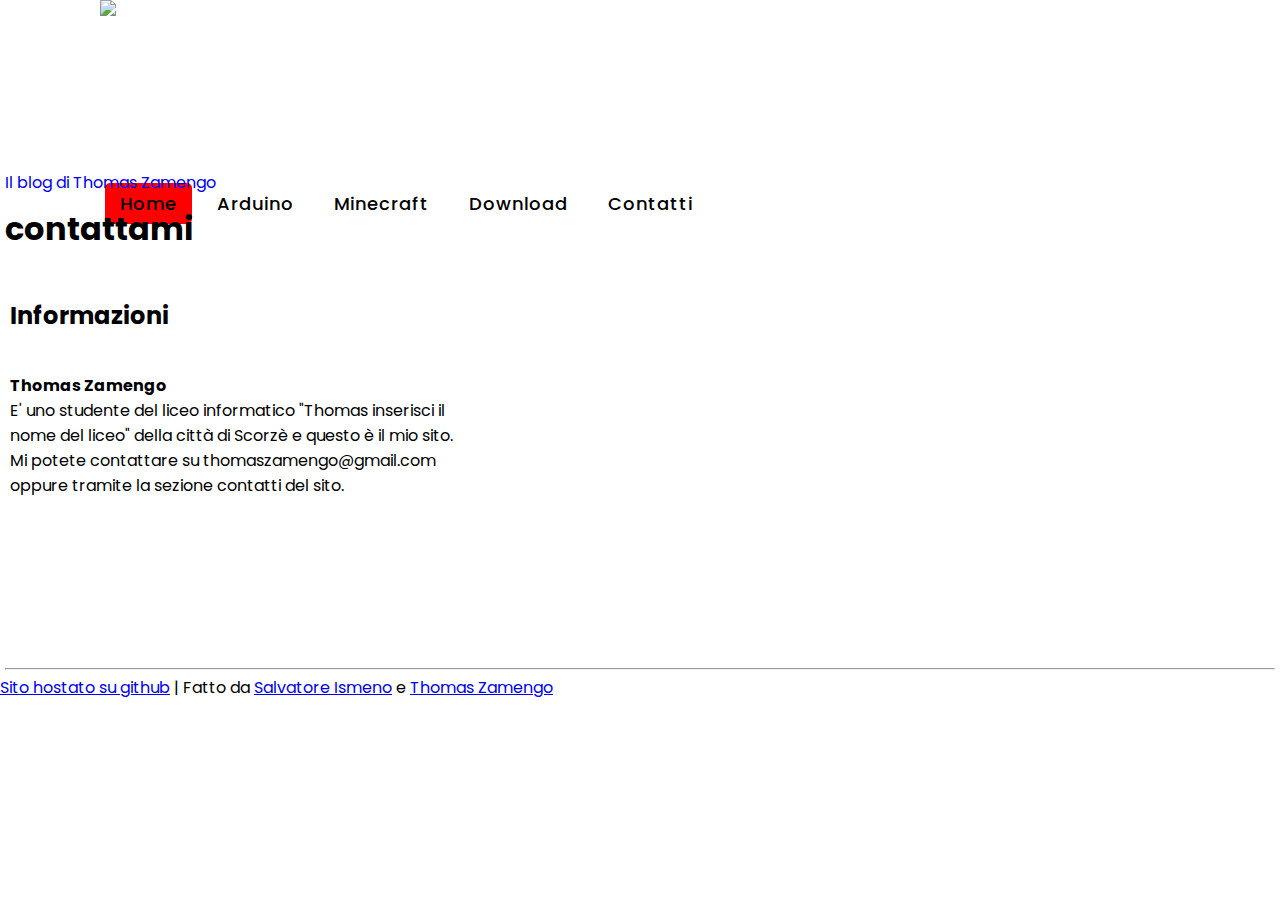
==== index.html @ 2411a006 "site" ====
<!DOCTYPE html>
<html lang="en" dir="ltr">
    <head>
        <meta charset="UTF-8">
        <meta name="descriprion" content="Thomas puzza se non decide che descrizione dar a sto cazzo di sito ">
        <meta name="keywords" content="Thomas Zamengo">
        <meta name="author" content="Salvatore Ismeno,Thomas Zamengo">
        <meta name="viewport" content="widht=device-widht, initial-scale=1">
        <meta name="theme-color" content="#282828">
        <link rel="icon" href="favicon.ico">
        <Title>Thomas Zamengo</Title>
       
       
    
    <meta charset="utf-8">
    <!-- Somehow I got an error, so I comment the title, just uncomment to show -->
    <!-- <title>Responsive Navigation Menu</title> -->
    <link rel="stylesheet" href="css/style.css">
    <script src="https://kit.fontawesome.com/a076d05399.js"></script>
    <meta name="viewport" content="width=device-width, initial-scale=1.0">




    <!--jimdo start-->


    <meta charset="utf-8"/>
   
<meta name="viewport" content="width=device-width, initial-scale=1"/>
<meta http-equiv="X-UA-Compatible" content="IE=edge"/>
<meta name="description" content=""/>
<meta name="robots" content="index, follow, archive"/>
<meta property="st:section" content=""/>
<meta name="twitter:title" content="contattami"/>
<meta name="twitter:description" content="Nome: Thomas Zamengo Città: Scorzè (VE)"/>
<meta name="twitter:card" content="summary_large_image"/>
<meta property="og:title" content="contattami"/>
<meta property="og:description" content="Nome: Thomas Zamengo Città: Scorzè (VE)"/>
<meta property="og:type" content="website"/>
<meta property="og:locale" content="it_IT"/>
<meta property="og:site_name" content="Benvenuti su thomas-05!"/>
<meta name="twitter:image" content="https://image.jimcdn.com/app/cms/image/transf/none/path/sc742bc79ebc34cc6/backgroundarea/i394588bda7c7b42f/version/1552929819/image.jpg"/>
<meta property="og:image" content="https://image.jimcdn.com/app/cms/image/transf/none/path/sc742bc79ebc34cc6/backgroundarea/i394588bda7c7b42f/version/1552929819/image.jpg"/>
<meta property="og:image:width" content="2000"/>
<meta property="og:image:height" content="1500"/>
<meta property="og:image:secure_url" content="https://image.jimcdn.com/app/cms/image/transf/none/path/sc742bc79ebc34cc6/backgroundarea/i394588bda7c7b42f/version/1552929819/image.jpg"/><title>contattami - Benvenuti su thomas-05!</title>

 

        <script src="https://assets.jimstatic.com/ckies.js.2f2ba40710ea5042aa2f.js"></script>

        <script src="https://assets.jimstatic.com/cookieControl.js.8402eb3cce1955d899d4.js"></script>
    <script>window.CookieControlSet.setToNormal();</script>

    <style>html,body{margin:0}.hidden{display:none}.n{padding:5px}#cc-website-title a {text-decoration: none}.cc-m-image-align-1{text-align:left}.cc-m-image-align-2{text-align:right}.cc-m-image-align-3{text-align:center}</style>

        <link href="https://u.jimcdn.com/cms/o/sc742bc79ebc34cc6/layout/dm_886d243fdb0a73f0de7d0b56215172d9/css/layout.css?t=1552930221" rel="stylesheet" type="text/css" id="jimdo_layout_css"/>
<script>     /* <![CDATA[ */     /*!  loadCss [c]2014 @scottjehl, Filament Group, Inc.  Licensed MIT */     window.loadCSS = window.loadCss = function(e,n,t){var r,l=window.document,a=l.createElement("link");if(n)r=n;else{var i=(l.body||l.getElementsByTagName("head")[0]).childNodes;r=i[i.length-1]}var o=l.styleSheets;a.rel="stylesheet",a.href=e,a.media="only x",r.parentNode.insertBefore(a,n?r:r.nextSibling);var d=function(e){for(var n=a.href,t=o.length;t--;)if(o[t].href===n)return e.call(a);setTimeout(function(){d(e)})};return a.onloadcssdefined=d,d(function(){a.media=t||"all"}),a};     window.onloadCSS = function(n,o){n.onload=function(){n.onload=null,o&&o.call(n)},"isApplicationInstalled"in navigator&&"onloadcssdefined"in n&&n.onloadcssdefined(o)}     /* ]]> */ </script>     <script>
// <![CDATA[
onloadCSS(loadCss('https://assets.jimstatic.com/web.css.ec74bcad89a485bd6a5639535a46c0ba.css') , function() {
    this.id = 'jimdo_web_css';
});
// ]]>
</script>
<link href="https://assets.jimstatic.com/web.css.ec74bcad89a485bd6a5639535a46c0ba.css" rel="preload" as="style"/>
<noscript>
<link href="https://assets.jimstatic.com/web.css.ec74bcad89a485bd6a5639535a46c0ba.css" rel="stylesheet"/>
</noscript>
    <script>
    //<![CDATA[
        var jimdoData = {"isTestserver":false,"isLcJimdoCom":false,"isJimdoHelpCenter":false,"isProtectedPage":false,"cstok":"","cacheJsKey":"6f721f7f04ff7d3bd842fbf1bf1c522b3de58b5c","cacheCssKey":"6f721f7f04ff7d3bd842fbf1bf1c522b3de58b5c","cdnUrl":"https:\/\/assets.jimstatic.com\/","minUrl":"https:\/\/assets.jimstatic.com\/app\/cdn\/min\/file\/","authUrl":"https:\/\/a.jimdo.com\/","webPath":"https:\/\/thomas-05.jimdofree.com\/","appUrl":"https:\/\/a.jimdo.com\/","cmsLanguage":"it_IT","isFreePackage":true,"mobile":false,"isDevkitTemplateUsed":true,"isTemplateResponsive":true,"websiteId":"sc742bc79ebc34cc6","pageId":1417134056,"packageId":1,"shop":{"deliveryTimeTexts":{"1":"consegna in 1-3 giorni ","2":"consegna in 3-5 giorni ","3":"consegna in 5-8 "},"checkoutButtonText":"alla cassa","isReady":false,"currencyFormat":{"pattern":"#,##0.00 \u00a4","convertedPattern":"#,##0.00 $","symbols":{"GROUPING_SEPARATOR":".","DECIMAL_SEPARATOR":",","CURRENCY_SYMBOL":"\u20ac"}},"currencyLocale":"de_DE"},"tr":{"gmap":{"searchNotFound":"L'indirizzo inserito non \u00e8 stato trovato.","routeNotFound":"Non \u00e8 stato possibile calcolare l'itinerario. Forse l'indirizzo di inizio \u00e8 impreciso o troppo lontano dalla meta."},"shop":{"checkoutSubmit":{"next":"Prosegui","wait":"Attendere"},"paypalError":"\u00c8 subentrato un errore. Per favore, riprova!","cartBar":"Carrello ","maintenance":"Questo servizio non \u00e8 al momento raggiungibile. Riprova pi\u00f9 tardi.","addToCartOverlay":{"productInsertedText":"L'articolo \u00e8 stato aggiunto al carrello.","continueShoppingText":"Continua gli acquisti","reloadPageText":"ricarica"},"notReadyText":"Lo shop non \u00e8 ancora completo.","numLeftText":"Non ci sono pi\u00f9 di {:num} esemplari di questo articolo a disposizione.","oneLeftText":"Solo un esemplare di questo prodotto \u00e8 ancora disponibile."},"common":{"timeout":"\u00c8 subentrato un errore. L'azione \u00e8 stata interrotta. Per favore riprova pi\u00f9 tardi."},"form":{"badRequest":"\u00c8 subentrato un errore. La voce non \u00e8 stata inserita. Riprova!"}},"jQuery":"jimdoGen002","isJimdoMobileApp":false,"bgConfig":{"id":38666456,"type":"slideshow","options":{"fixed":true,"speed":0},"images":[{"id":5026791756,"url":"https:\/\/image.jimcdn.com\/app\/cms\/image\/transf\/none\/path\/sc742bc79ebc34cc6\/backgroundarea\/i394588bda7c7b42f\/version\/1552929819\/image.jpg"}]},"bgFullscreen":true,"responsiveBreakpointLandscape":767,"responsiveBreakpointPortrait":480,"copyableHeadlineLinks":false,"tocGeneration":false,"googlemapsConsoleKey":false,"loggingForAnalytics":false,"loggingForPredefinedPages":false,"isFacebookPixelIdEnabled":false,"userAccountId":"e94f7173-68eb-4298-95ee-e71bdc989ef6"};
    // ]]>
</script>

     <script> (function(window) { 'use strict'; var regBuff = window.__regModuleBuffer = []; var regModuleBuffer = function() { var args = [].slice.call(arguments); regBuff.push(args); }; if (!window.regModule) { window.regModule = regModuleBuffer; } })(window); </script>
    <script src="https://assets.jimstatic.com/web.js.d18a1736bab11baa99eb.js" async="true"></script>
<meta name="viewport" content="width=device-width, initial-scale=1"/>

<style>

</style>

<script>
//<![CDATA[
(function(w,d,s,l,i){w[l]=w[l]||[];w[l].push({'gtm.start':
new Date().getTime(),event:'gtm.js'});var f=d.getElementsByTagName(s)[0],
j=d.createElement(s),dl=l!='dataLayer'?'&l='+l:'';j.async=true;j.src=
'https://www.googletagmanager.com/gtm.js?id='+i+dl;f.parentNode.insertBefore(j,f);
})(window,document,'script','dataLayer','GTM-WDBL3P');
// ]]>
</script>   

    <!--jimndo end-->

</head>
<body>
    <div>
    <nav >
        
        <div class="logo">
            <img src="images/logo.png" align='left' width="13%" height="auto"/>
     Thomas Zamengo</div>
  <input type="checkbox" id="click">
        <label for="click" class="menu-btn">
          <i class="fas fa-bars"></i>
        </label>
        <ul>
  <li><a class="active" href="#">Home</a></li>
  <li><a href="/Arduino">Arduino</a></li>
  <li><a href="/Minecraft">Minecraft</a></li>
  <li><a href="/Download">Download</a></li>
  <li><a href="/Contatti">Contatti</a></li>
  </ul>
        
  </nav>
  </div>
  <br />
    
    
    
  <br />
<!--jimdo start-->
  <div id="cc-inner" class="cc-content-parent">
    <!-- _main-sass -->
    <input type="checkbox" id="jtpl-navigation__checkbox" class="jtpl-navigation__checkbox"/><div class="jtpl-main cc-content-parent">
  
      <!-- _background-area.sass -->
      <div class="jtpl-background-area" background-area="fullscreen"></div>
      <!-- END _background-area.sass -->
  
      <!-- _cart.sass -->
      <div class="jtpl-cart">
        
      </div>
      <!-- END _cart.sass -->
  
      <!-- _header.sass -->
      <div class="jtpl-header" background-area="stripe" background-area-default="">
        <header class="jtpl-header__inner"><div class="jtpl-logo">
            <div id="cc-website-logo" class="cc-single-module-element"><div id="cc-m-7861837456" class="j-module n j-imageSubtitle"><div class="cc-m-image-container" ><figure class="cc-imagewrapper cc-m-image-align-3">
  <a href="index.html" target="_self"><img href="/images/lampadahomepage.png" sizes="(min-width: 300px) 300px, 100vw" id="cc-m-imagesubtitle-image-7861837456"  src="https://image.jimcdn.com/app/cms/image/transf/none/path/sc742bc79ebc34cc6/image/ifa3fd4f702b87870/version/1552918708/image.png" alt="" class="" data-src-width="300" data-src-height="300" data-src="https://image.jimcdn.com/app/cms/image/transf/none/path/sc742bc79ebc34cc6/image/ifa3fd4f702b87870/version/1552918708/image.png" data-image-id="5026677456"/></a>    
  
  </figure>
  </div>
  <div class="cc-clear"></div>
  <script id="cc-m-reg-7861837456">// <![CDATA[
  
      window.regModule("module_imageSubtitle", {"data":{"imageExists":true,"hyperlink":"","hyperlink_target":"_blank","hyperlinkAsString":"","pinterest":"0","id":7861837456,"widthEqualsContent":"0","resizeWidth":300,"resizeHeight":300},"id":7861837456});
  // ]]>
  </script></div></div>
          </div>
          <div class="jtpl-title">
            <div id="cc-website-title" class="cc-single-module-element"><div id="cc-m-7860536456" class="j-module n j-header"><a href="https://thomas-05.tk"><span class="cc-within-single-module-element j-website-title-content" id="cc-m-header-7860536456">Il blog di Thomas Zamengo</span></a></div></div>
          </div>
        </header>
  </div>
   
      <!-- _content.sass -->
      <div class="jtpl-content content-options cc-content-parent">
        <div class="jtpl-content__inner cc-content-parent">
          <div id="content_area" data-container="content"><div id="content_start"></div>
          
          <div id="cc-matrix-1994016356"><div id="cc-m-7861838256" class="j-module n j-header "><h1 class="" id="cc-m-header-7861838256">contattami</h1></div><div id="cc-m-7861838356" class="j-module n j-spacing ">
      <div class="cc-m-spacer" style="height: 20px;">
      
  </div>
  
  </div><div id="cc-m-7861838456" class="j-module n j-hgrid ">    <div class="cc-m-hgrid-column" style="width: 36.92%;">
          <div id="cc-matrix-1994520456"><div id="cc-m-7861838856" class="j-module n j-header "><h2 class="" id="cc-m-header-7861838856">Informazioni</h2></div><div id="cc-m-7861838756" class="j-module n j-spacing ">
      <div class="cc-m-spacer" style="height: 20px;">
      
  </div>
  
  </div><div id="cc-m-7861838656" class="j-module n j-text "><p>
    <div>
        <h4>Thomas Zamengo</h4>
        <p>
        E' uno studente del liceo informatico "Thomas inserisci il nome del liceo" della città di Scorzè e questo è il mio sito.
        <br>
        Mi potete contattare su thomaszamengo@gmail.com oppure tramite la sezione contatti del sito.
        </p>
    
    
      </div></div></div>    </div>
              <div class="cc-m-hgrid-separator" data-display="cms-only"><div></div></div>
          <div class="cc-m-hgrid-column last" style="width: 61.07%;">
          <div id="cc-matrix-1994520556"><div id="cc-m-7862214356" class="j-module n j-imageSubtitle "><figure class="cc-imagewrapper cc-m-image-align-1">
  <img srcset="https://image.jimcdn.com/app/cms/image/transf/none/path/sc742bc79ebc34cc6/image/i2dc01d94be8954e4/version/1552935953/image.jpg 161w" sizes="(min-width: 161px) 161px, 100vw" id="cc-m-imagesubtitle-image-7862214356" src="https://image.jimcdn.com/app/cms/image/transf/none/path/sc742bc79ebc34cc6/image/i2dc01d94be8954e4/version/1552935953/image.jpg" alt="" class="" data-src-width="161" data-src-height="161" data-src="https://image.jimcdn.com/app/cms/image/transf/none/path/sc742bc79ebc34cc6/image/i2dc01d94be8954e4/version/1552935953/image.jpg" data-image-id="5026818356"/>    
  
  </figure>
  
  <div class="cc-clear"></div>
  <script id="cc-m-reg-7862214356">// <![CDATA[
  
      window.regModule("module_imageSubtitle", {"data":{"imageExists":true,"hyperlink":"","hyperlink_target":"","hyperlinkAsString":"","pinterest":"0","id":7862214356,"widthEqualsContent":"0","resizeWidth":161,"resizeHeight":161},"id":7862214356});
  // ]]>
  </script></div></div>    </div>
      
  <div class="cc-m-hgrid-overlay" data-display="cms-only"></div>
  
  <br class="cc-clear"/>
  
  </div><div id="cc-m-7861839156" class="j-module n j-spacing ">
      <div class="cc-m-spacer" style="height: 20px;">
      
  </div>
  
  </div><div id="cc-m-7861839356" class="j-module n j-spacing ">
      <div class="cc-m-spacer" style="height: 20px;">
      
  </div>
  
  </div></div>
          
          </div>
        </div>
      </div>
      <!-- END _content.sass -->
  
      <!-- _section-aside.sass -->
      <footer class="jtpl-section-aside sidebar-options"><div class="jtpl-section-aside__inner">
          <div data-container="sidebar"><div id="cc-matrix-1994016456"><div id="cc-m-7861851256" class="j-module n j-hgrid ">    <div class="cc-m-hgrid-column" style="width: 49%;">
          <div id="cc-matrix-1994640456"></div>    </div>
              <div class="cc-m-hgrid-separator" data-display="cms-only"><div></div></div>
          <div class="cc-m-hgrid-column last" style="width: 49%;">
          <div id="cc-matrix-1994621356"></div>    </div>
      
  <div class="cc-m-hgrid-overlay" data-display="cms-only"></div>
  
  <br class="cc-clear"/>
  
  </div><div id="cc-m-7861835756" class="j-module n j-hr ">    <hr/>
  </div></div></div>
        </div>
        <div class="jtpl-footer footer-options"><div id="contentfooter" data-container="footer">
  
      
      <div class="j-meta-links">
          <a href="Github.com">Sito hostato su github</a> | Fatto da <a href="ismeno.tk">Salvatore Ismeno</a> e <a href="thomas05.tk">Thomas Zamengo</a>    </div>
   </div>
  </div>
      </footer><!-- END _section-aside.sass -->
  </div>
    <!-- END _main-sass -->
  
  </div>
  <div id="loginbox" class="hidden">
  
      <div id="loginbox-header">
  
      <a class="cc-close" title="Chiudi questo elemento" href="#">chiudi</a>
  
      <div class="c"></div>
  
  </div>
  
  <div id="loginbox-content">
  
          <div id="resendpw"></div>
  
          <div id="loginboxOuter"></div>
      </div>
  </div>
  <div id="loginbox-darklayer" class="hidden"></div>
  <script>// <![CDATA[
  
      window.regModule("web_login", {"url":"https:\/\/thomas05.tk\/","pageId":1417134056});
  // ]]>
  </script>
  
  <noscript><iframe src="https://www.googletagmanager.com/ns.html?id=GTM-WDBL3P" height="0" width="0" style="display:none;visibility:hidden"></iframe></noscript>
  <div class="cc-individual-cookie-settings" id="cc-individual-cookie-settings" style="display: none" data-nosnippet="true">
  
  </div>
  <script>// <![CDATA[
  
      window.regModule("web_individualCookieSettings", {"categories":[{"type":"NECESSARY","name":"Necessari","description":"I cookie necessari sono indispensabili per il corretto funzionamento del sito, per questo motivo non possono essere disattivati. Questi cookie sono utilizzati esclusivamente da questo sito e non includono cookie di terze parti. Ci\u00f2 significa che tutte le informazioni salvate attraverso questi cookie verranno trasmesse solo a questo sito.","required":true,"cookies":[{"key":"cookielaw","name":"cookielaw","description":"Cookielaw\n\nQuesto cookie mostra il cookie banner e memorizza le preferenze del visitatore in fatto di cookie. \n\nFornitore:\nJimdo GmbH, Stresemannstrasse 375, 22761 Amburgo, Germania\n\nNome del cookie: cookielaw\nDurata del cookie: 1 anno\n\nInformativa sui cookie:\nhttps:\/\/www.jimdo.com\/info\/cookies\/policy\/\n\nDichiarazione sulla privacy:\nhttps:\/\/www.jimdo.com\/it\/info\/regolamento-sulla-privacy\/","required":true},{"key":"control-cookies-wildcard","name":"ckies_*","description":"Cookie di controllo Jimdo \n\nCookie per l'abilitazione di servizi\/cookie selezionati da chi visita il sito e usati per memorizzare le preferenze sui cookie. \n\nFornitore:\nJimdo GmbH, Stresemannstrasse 375, 22761 Amburgo, Germania. \n\nNomi dei cookie:\nckies_*, ckies_postfinance, ckies_stripe, ckies_powr, ckies_google, ckies_cookielaw, ckies_ga, ckies_jimdo_analytics, ckies_fb_analytics, ckies_fr\n\nDurata dei cookie: 1 anno\n\nInformativa sui cookie:\nhttps:\/\/www.jimdo.com\/info\/cookies\/policy\/\n\nDichiarazione sulla privacy:\nhttps:\/\/www.jimdo.com\/it\/info\/regolamento-sulla-privacy\/","required":true}]},{"type":"FUNCTIONAL","name":"Funzionali","description":"I cookie funzionali permettono il corretto funzionamento del sito e una sua personalizzazione fondata sulle esigenze e sulle informazioni gi\u00e0 fornite dal visitatore (ad esempio il nome di registrazione o la lingua selezionata).","required":false,"cookies":[{"key":"powr","name":"powr","description":"Cookie POWr.io \n\nQuesti cookie registrano in forma anonima dati statistici sul comportamento dei visitatori su questo sito e sono indispensabili per il corretto funzionamento di alcuni widget presenti sullo stesso. Tali cookie sono usati solo per analisi interne effettuate da chi gestisce il sito, ad esempio per il conteggio dei visitatori, ecc. \n\nFornitore:\nPowr.io, POWr HQ, 340 Pine Street, San Francisco, California 94104, USA\n\nNomi e durata dei cookie:\nyahoy_unique_[unique id] (durata: sessione), POWR_PRODUCTION (durata: sessione), ahoy_visitor (durata: 2 anni), ahoy_visit (durata: 1 giorno), src 30 Days Security, _gid Persistent (durata: 1 giorno).\n\nInformativa sui cookie:\nhttps:\/\/www.powr.io\/privacy\n\nDichiarazione sulla privacy:\nhttps:\/\/www.powr.io\/privacy","required":false}]},{"type":"PERFORMANCE","name":"Di prestazione","description":"I cookie di prestazione raccolgono informazioni su come un sito viene usato. Ce ne serviamo per capire meglio come vengono utilizzate le pagine del sito e per migliorarne l'aspetto, i contenuti e il funzionamento. ","required":false,"cookies":[]},{"type":"MARKETING","name":"Marketing \/ di terza parte","description":"I cookie marketing \/ di terza parte sono utilizzati da aziende esterne (pubblicitarie e non solo) per raccogliere informazioni sui siti che ha visitato e per creare degli annunci pubblicitari personalizzati da mostrarle.","required":false,"cookies":[]}],"pagesWithoutCookieSettings":["\/about\/","\/j\/privacy"],"cookieSettingsHtmlUrl":"\/app\/module\/cookiesettings\/getcookiesettingshtml"});
  // ]]>
  </script>
  <!--jimdo end-->
</body>
</html>
---- css/style.css ----
@import url('https://fonts.googleapis.com/css?family=Poppins:400,500,600,700&display=swap');
*{
  margin: 0;
  padding: 0;
  box-sizing: border-box;
  font-family: 'Poppins', sans-serif;
} 
nav{
  display: flex;
  height: 80px;
  width: 100%;
  background: #1b1b1b00;
  align-items: center;
  justify-content: space-between;
  padding: 0 50px 0 100px;
  flex-wrap: wrap;
}
nav .logo{
  
  color: rgb(255, 255, 255);
  font-size: 35px;
  font-weight: 600;
  font-size: 5vw;
  
}
nav ul{
  display: flex;
  flex-wrap: wrap;
  list-style: none;
}
nav ul li{
  margin: 0 5px;
}
nav ul li a{
  color: #000000;
  text-decoration: none;
  font-size: 18px;
  font-weight: 500;
  padding: 8px 15px;
  border-radius: 5px;
  letter-spacing: 1px;
  transition: all 0.3s ease;
}
nav ul li a.active,
nav ul li a:hover{
  color: rgb(0, 0, 0);
  background: rgb(255, 0, 0);
}
nav .menu-btn i{
  color: rgb(0, 0, 0);
  font-size: 22px;
  cursor: pointer;
  display: none;
}
input[type="checkbox"]{
  display: none;
}
@media (max-width: 1000px){
  nav{
    padding: 0 40px 0 50px;
  }
}
@media (max-width: 920px) {
  nav .menu-btn i{
    display: block;
  }
  #click:checked ~ .menu-btn i:before{
    content: "\f00d";
  }
  nav ul{
    z-index: 10;
    position: fixed;
    top: 120px;
    left: -100%;
    background: rgba(255, 255, 255, 0.719);
    height: 100vh;
    width: 100%;
    text-align: center;
    display: block;
    transition: all 0.3s ease;
  
    
  }
  #click:checked ~ ul{
    left: 0;
  }
  nav ul li{
    width: 100%;
    margin: 40px 0;
  }
  nav ul li a{
    width: 100%;
    margin-left: -100%;
    display: block;
    font-size: 20px;
    transition: 0.6s cubic-bezier(0.68, -0.55, 0.265, 1.55);
  }
  #click:checked ~ ul li a{
    margin-left: 0px;
  }
  nav ul li a.active{
    z-index: 10;
    background: red;
    color: rgb(255, 255, 255);
    height: 50px;
    width: 98%;
    text-align: center;
    display: block;

    position: fixed;
    top: 80px;
    
    transition: all 0.3s ease;
    
    font-weight: 700;
  }
}
.content{
  position: absolute;
  top: 60%;
  left: 50%;
  transform: translate(-50%, -50%);
  text-align: center;
  z-index: -1;
  width: 100%;
  padding: 0 30px;
  color: #1b1b1b;
  
}
.content div{
  font-size: 40px;
  font-weight: 700;
}

/* jimdo stylesheet
/* <![CDATA[ */
.switch {
  position: relative;
  display: inline-block;
  width: 60px;
  height: 34px;
}

.switch input { 
  opacity: 0;
  width: 0;
  height: 0;
}

.slider {
  position: absolute;
  cursor: pointer;
  top: 0;
  left: 0;
  right: 0;
  bottom: 0;
  background-color: #ccc;
  -webkit-transition: .4s;
  transition: .4s;
}

.slider:before {
  position: absolute;
  content: "";
  height: 26px;
  width: 26px;
  left: 4px;
  bottom: 4px;
  background-color: white;
  -webkit-transition: .4s;
  transition: .4s;
}

input:checked + .slider {
  background-color: #2196F3;
}

input:focus + .slider {
  box-shadow: 0 0 1px #2196F3;
}

input:checked + .slider:before {
  -webkit-transform: translateX(26px);
  -ms-transform: translateX(26px);
  transform: translateX(26px);
}

/* Rounded sliders */
.slider.round {
  border-radius: 34px;
}

.slider.round:before {
  border-radius: 50%;
}
/*]]>*/
/* jimdo stop
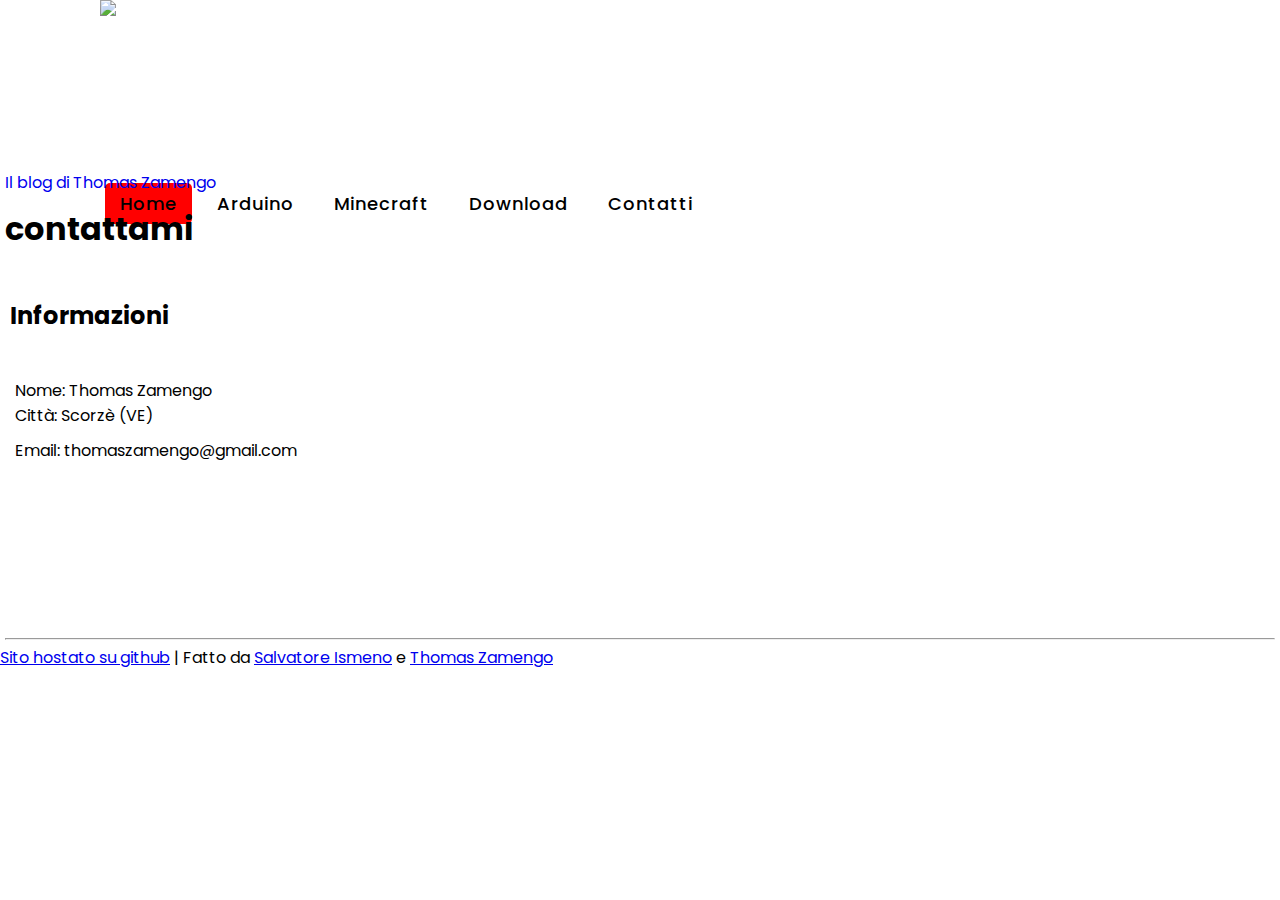
==== commit 48fd38db: "site" ====
--- a/index.html
+++ b/index.html
@@ -35,6 +35,7 @@
 <meta name="twitter:title" content="contattami"/>
 <meta name="twitter:description" content="Nome: Thomas Zamengo Città: Scorzè (VE)"/>
 <meta name="twitter:card" content="summary_large_image"/>
+<meta property="og:url" content="https://thomas05.tk"/>
 <meta property="og:title" content="contattami"/>
 <meta property="og:description" content="Nome: Thomas Zamengo Città: Scorzè (VE)"/>
 <meta property="og:type" content="website"/>
@@ -46,7 +47,7 @@
 <meta property="og:image:height" content="1500"/>
 <meta property="og:image:secure_url" content="https://image.jimcdn.com/app/cms/image/transf/none/path/sc742bc79ebc34cc6/backgroundarea/i394588bda7c7b42f/version/1552929819/image.jpg"/><title>contattami - Benvenuti su thomas-05!</title>
 
- 
+  
 
         <script src="https://assets.jimstatic.com/ckies.js.2f2ba40710ea5042aa2f.js"></script>
 
@@ -174,12 +175,15 @@
   
   </div><div id="cc-m-7861838656" class="j-module n j-text "><p>
     <div>
-        <h4>Thomas Zamengo</h4>
-        <p>
-        E' uno studente del liceo informatico "Thomas inserisci il nome del liceo" della città di Scorzè e questo è il mio sito.
-        <br>
-        Mi potete contattare su thomaszamengo@gmail.com oppure tramite la sezione contatti del sito.
-        </p>
+    </div><div id="cc-m-7861838656" class="j-module n j-text "><p>
+        Nome: Thomas Zamengo
+    </p>
+    
+    <p>
+        Città: Scorzè (VE)
+    </p></div><div id="cc-m-7861838956" class="j-module n j-text "><p>
+        Email: thomaszamengo@gmail.com
+    </p>
     
     
       </div></div></div>    </div>
@@ -217,6 +221,7 @@
         </div>
       </div>
       <!-- END _content.sass -->
+  <!--cookie-->
   
       <!-- _section-aside.sass -->
       <footer class="jtpl-section-aside sidebar-options"><div class="jtpl-section-aside__inner">
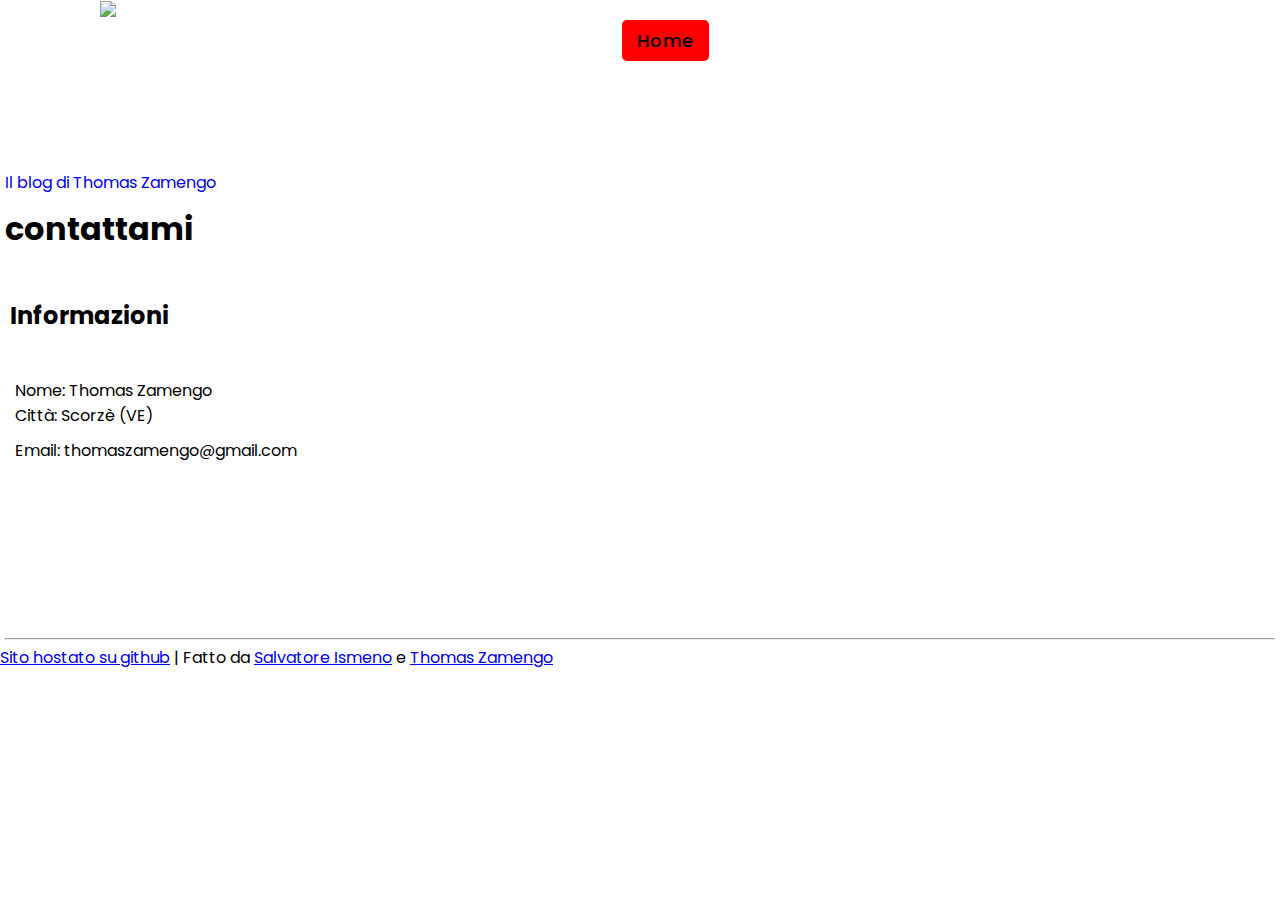
==== commit f60fd980: "site" ====
--- a/index.html
+++ b/index.html
@@ -2,8 +2,8 @@
 <html lang="en" dir="ltr">
     <head>
         <meta charset="UTF-8">
-        <meta name="descriprion" content="Thomas puzza se non decide che descrizione dar a sto cazzo di sito ">
-        <meta name="keywords" content="Thomas Zamengo">
+        <meta name="descriprion" content="Thomas puzza se non decide che descrizione dar a sto cazzo di sito">
+        <meta name="keywords" content="Thomas Zamengo,Thomas05,thomas-05,thomaszamengo,Salvatore Ismeno">
         <meta name="author" content="Salvatore Ismeno,Thomas Zamengo">
         <meta name="viewport" content="widht=device-widht, initial-scale=1">
         <meta name="theme-color" content="#282828">
@@ -27,9 +27,8 @@
 
     <meta charset="utf-8"/>
    
-<meta name="viewport" content="width=device-width, initial-scale=1"/>
+
 <meta http-equiv="X-UA-Compatible" content="IE=edge"/>
-<meta name="description" content=""/>
 <meta name="robots" content="index, follow, archive"/>
 <meta property="st:section" content=""/>
 <meta name="twitter:title" content="contattami"/>
@@ -79,7 +78,203 @@
 <meta name="viewport" content="width=device-width, initial-scale=1"/>
 
 <style>
-
+@import url('https://fonts.googleapis.com/css?family=Poppins:400,500,600,700&display=swap');
+*{
+  margin: 0;
+  padding: 0;
+  box-sizing: border-box;
+  font-family: 'Poppins', sans-serif;
+} 
+nav{
+  display: flex;
+  height: 80px;
+  width: 100%;
+  background: #1b1b1b00;
+  align-items: center;
+  justify-content: space-between;
+  padding: 0 50px 0 100px;
+  flex-wrap: wrap;
+}
+nav .logo{
+  
+  color: rgb(255, 255, 255);
+  font-size: 35px;
+  font-weight: 600;
+  font-size: 2vw;
+  
+}
+nav ul{
+  display: flex;
+  flex-wrap: wrap;
+  list-style: none;
+}
+nav ul li{
+  margin: 0 5px;
+}
+nav ul li a{
+  color: #ffffff;
+  text-decoration: none;
+  font-size: 18px;
+  font-weight: 500;
+  padding: 8px 15px;
+  border-radius: 5px;
+  letter-spacing: 1px;
+  transition: all 0.3s ease;
+}
+nav ul li a.active,
+nav ul li a:hover{
+  color: rgb(0, 0, 0);
+  background: rgb(255, 0, 0);
+}
+nav .menu-btn i{
+  color: rgb(0, 0, 0);
+  font-size: 22px;
+  cursor: pointer;
+  display: none;
+}
+input[type="checkbox"]{
+  display: none;
+}
+@media (max-width: 1000px){
+  nav{
+    padding: 0 40px 0 50px;
+  }
+}
+@media (max-width: 920px) {
+  nav .menu-btn i{
+    display: block;
+  }
+  #click:checked ~ .menu-btn i:before{
+    content: "\f00d";
+  }
+  nav ul{
+    z-index: 10;
+    position: fixed;
+    top: 120px;
+    left: -100%;
+    background: rgba(255, 255, 255, 0.719);
+    height: 100vh;
+    width: 100%;
+    text-align: center;
+    display: block;
+    transition: all 0.3s ease;
+  
+    
+  }
+  #click:checked ~ ul{
+    left: 0;
+  }
+  nav ul li{
+    width: 100%;
+    margin: 40px 0;
+  }
+  nav ul li a{
+    width: 100%;
+    margin-left: -100%;
+    display: block;
+    font-size: 20px;
+    transition: 0.6s cubic-bezier(0.68, -0.55, 0.265, 1.55);
+  }
+  #click:checked ~ ul li a{
+    margin-left: 0px;
+  }
+  nav ul li a.active{
+    z-index: 10;
+    background: red;
+    color: rgb(255, 255, 255);
+    height: 50px;
+    width: 100%;
+    text-align: center;
+    display: block;
+
+    position: fixed;
+    top: 80px;
+    
+    transition: all 0.3s ease;
+    
+    font-weight: 700;
+  }
+}
+.content{
+  position: absolute;
+  top: 60%;
+  left: 50%;
+  transform: translate(-50%, -50%);
+  text-align: center;
+  z-index: -1;
+  width: 100%;
+  padding: 0 30px;
+  color: #1b1b1b;
+  
+}
+.content div{
+  font-size: 40px;
+  font-weight: 700;
+}
+
+/* jimdo stylesheet
+/* <![CDATA[ */
+.switch {
+  position: relative;
+  display: inline-block;
+  width: 60px;
+  height: 34px;
+}
+
+.switch input { 
+  opacity: 0;
+  width: 0;
+  height: 0;
+}
+
+.slider {
+  position: absolute;
+  cursor: pointer;
+  top: 0;
+  left: 0;
+  right: 0;
+  bottom: 0;
+  background-color: #ccc;
+  -webkit-transition: .4s;
+  transition: .4s;
+}
+
+.slider:before {
+  position: absolute;
+  content: "";
+  height: 26px;
+  width: 26px;
+  left: 4px;
+  bottom: 4px;
+  background-color: white;
+  -webkit-transition: .4s;
+  transition: .4s;
+}
+
+input:checked + .slider {
+  background-color: #2196F3;
+}
+
+input:focus + .slider {
+  box-shadow: 0 0 1px #2196F3;
+}
+
+input:checked + .slider:before {
+  -webkit-transform: translateX(26px);
+  -ms-transform: translateX(26px);
+  transform: translateX(26px);
+}
+
+/* Rounded sliders */
+.slider.round {
+  border-radius: 34px;
+}
+
+.slider.round:before {
+  border-radius: 50%;
+}
+/*]]>*/
+/* jimdo stop
 </style>
 
 <script>
@@ -221,7 +416,6 @@
         </div>
       </div>
       <!-- END _content.sass -->
-  <!--cookie-->
   
       <!-- _section-aside.sass -->
       <footer class="jtpl-section-aside sidebar-options"><div class="jtpl-section-aside__inner">
@@ -284,5 +478,7 @@
   // ]]>
   </script>
   <!--jimdo end-->
+
+  <link rel="stylesheet" type="text/css" href="https://cdn.wpcc.io/lib/1.0.2/cookieconsent.min.css"/><script src="https://cdn.wpcc.io/lib/1.0.2/cookieconsent.min.js" defer></script><script>window.addEventListener("load", function(){window.wpcc.init({"border":"thin","corners":"large","colors":{"popup":{"background":"#f6f6f6","text":"#000000","border":"#555555"},"button":{"background":"#ff0000","text":"#ffffff"}},"position":"bottom","padding":"small","content":{"href":"thomas05.tk/cookie","message":"questo sito usa i cookies per assicurarti la migliore esperienza possibile su internet","link":" ","button":"Accetta"}})});</script>
 </body>
 </html>
--- a/css/style.css
+++ b/css/style.css
@@ -20,7 +20,7 @@
   color: rgb(255, 255, 255);
   font-size: 35px;
   font-weight: 600;
-  font-size: 5vw;
+  font-size: 2vw;
   
 }
 nav ul{
@@ -32,7 +32,7 @@
   margin: 0 5px;
 }
 nav ul li a{
-  color: #000000;
+  color: #ffffff;
   text-decoration: none;
   font-size: 18px;
   font-weight: 500;
@@ -103,7 +103,7 @@
     background: red;
     color: rgb(255, 255, 255);
     height: 50px;
-    width: 98%;
+    width: 100%;
     text-align: center;
     display: block;
 
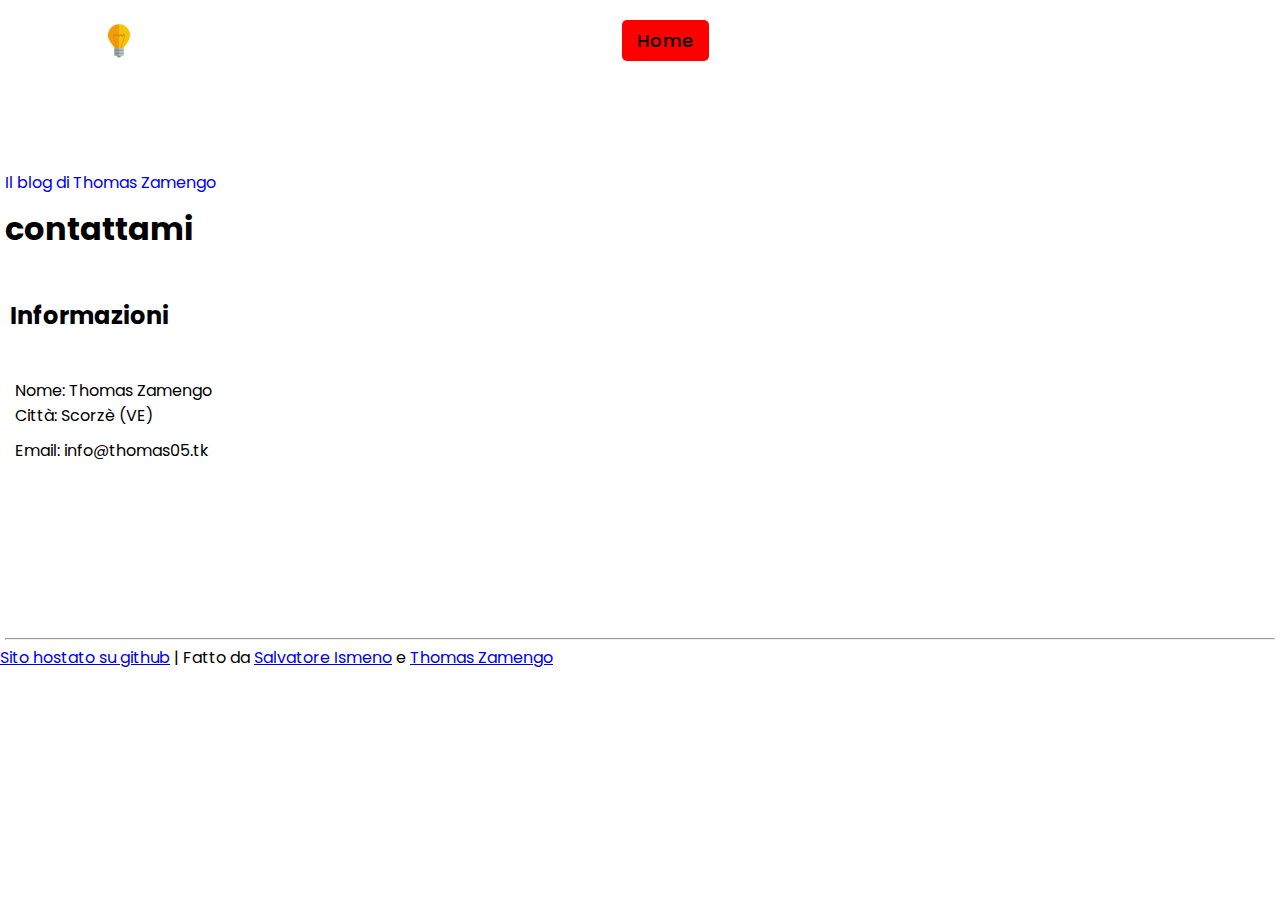
==== commit 16fc6b3b: "site" ====
--- a/index.html
+++ b/index.html
@@ -274,7 +274,7 @@
   border-radius: 50%;
 }
 /*]]>*/
-/* jimdo stop
+/* jimdo stop*/
 </style>
 
 <script>
@@ -377,7 +377,7 @@
     <p>
         Città: Scorzè (VE)
     </p></div><div id="cc-m-7861838956" class="j-module n j-text "><p>
-        Email: thomaszamengo@gmail.com
+        Email: info@thomas05.tk
     </p>
     
     
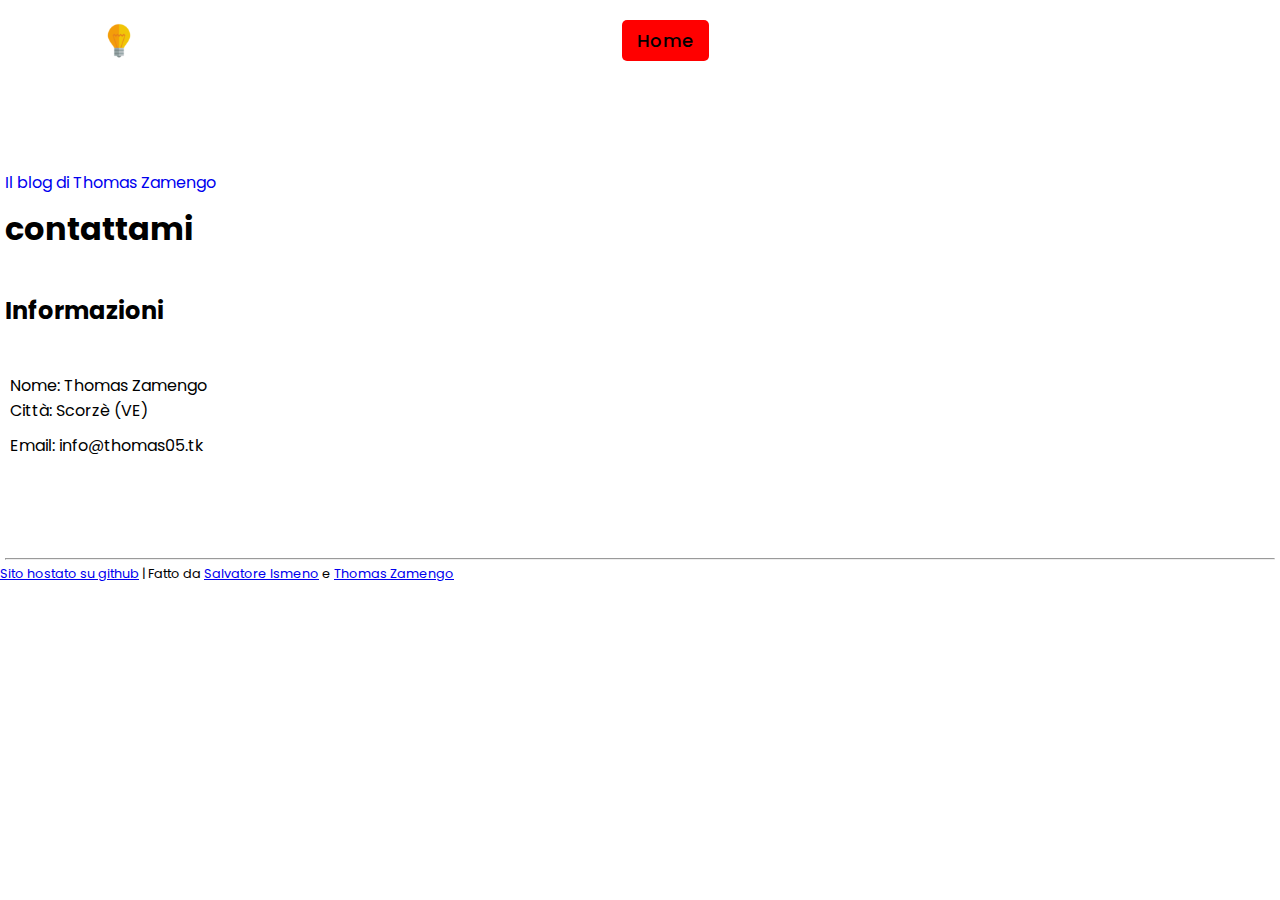
==== commit 59dd3168: "site" ====
--- a/index.html
+++ b/index.html
@@ -19,7 +19,7 @@
     <script src="https://kit.fontawesome.com/a076d05399.js"></script>
     <meta name="viewport" content="width=device-width, initial-scale=1.0">
 
-
+    <link href="/css/style.css" rel="stylesheet" type="text/css" id="jimdo_layout_css"/>
 
 
     <!--jimdo start-->
@@ -76,6 +76,7 @@
      <script> (function(window) { 'use strict'; var regBuff = window.__regModuleBuffer = []; var regModuleBuffer = function() { var args = [].slice.call(arguments); regBuff.push(args); }; if (!window.regModule) { window.regModule = regModuleBuffer; } })(window); </script>
     <script src="https://assets.jimstatic.com/web.js.d18a1736bab11baa99eb.js" async="true"></script>
 <meta name="viewport" content="width=device-width, initial-scale=1"/>
+
 
 <style>
 @import url('https://fonts.googleapis.com/css?family=Poppins:400,500,600,700&display=swap');
--- a/css/style.css
+++ b/css/style.css
@@ -1,197 +1,677 @@
-@import url('https://fonts.googleapis.com/css?family=Poppins:400,500,600,700&display=swap');
-*{
+body{padding:0}.j-blogSelection h1 a{text-decoration:none}#content_area>div>div{clear:both}a.cc-map-infowindow-title,span.cc-map-infowindow-title{color:#000!important}.j-blogSelection h1 a:hover,a.cc-map-infowindow-title{text-decoration:underline}.cc-map-directions .adp,.cc-map-directions .adp table.adp-directions{color:inherit;font-family:inherit}.adp table.adp-directions .adp-stepicon{background-color:#fff;-webkit-border-radius:50%;border-radius:50%}div.flexmodul,div.n{padding:5px}.j-m-formnew-styles .j-formnew em,.j-m-required{color:#eb433e}.j-corporate-font,.j-paragraph{font-family:"Brandon Text",Asap,Verdana,Arial,sans-serif;font-weight:400}.j-paragraph{cursor:default}span.loggedin{display:none}#cc-cookie-law>span,.jimdo-free-footer-ad>a,div.lightbox-flickr-footer img,span.loggedout{display:inline}#contentfooter{font-size:.8em}#contentfooter a{white-space:nowrap}#contentfooter:after{clear:both;content:" ";display:table}.j-info-row,.j-meta-links{padding:1em 0}@media (min-width:768px){.j-meta-links{float:left;padding:0;width:55%}}.j-admin-links{padding:1em 0}@media (min-width:768px){.j-admin-links{float:right;padding:0;text-align:right;width:50%}}#cc-login-tooltip-wrapper{z-index:9999}.cc-login-tooltip{background:url([data-uri]) #fff 15px 50% no-repeat;text-align:left;width:209px}#cc-login-tooltip-bg{background:rgba(0,0,0,.6);-webkit-border-radius:3px;border-radius:3px;overflow:hidden;padding:7px}#cc-login-tooltip-arrow{border-left:9px solid transparent;border-right:9px solid transparent;border-top:9px solid rgba(0,0,0,.6);font-size:0;line-height:0;margin-left:180px;width:0}@media \0screen\,screen\9 {#cc-login-tooltip-bg{padding:0!important}#cc-login-tooltip-arrow{border:none!important;width:28px!important;height:13px;background:url([data-uri]) no-repeat 0 0}.cc-login-tooltip{border:7px solid #404040}}.cc-login-tooltip p{color:#404040;padding:14px 13px 16px 55px;font-size:1em}.cc-login-close{height:15px;width:15px;float:right;background:url([data-uri]) right top;margin:6px 6px 0 0;cursor:pointer}.cc-login-fixed{position:fixed}.cc-login-absolute{position:absolute}.cc-login-absolute p.cc-login-absolute-text,.cc-login-fixed p.cc-login-fixed-text,.j-m-comment-styles p.com-meta span,.j-m-comment-styles p.com-meta-noava span,.j-m-formnew-styles form.cc-m-form .cc-m-form-view-sortable .cc-m-form-view-element.cc-m-form-subheading>label>div,.j-m-newsletterbox-styles .j-newsletterbox #newsHeader,.j-m-newsletterbox-styles .j-newsletterbox strong.newslettertitel{display:block}.cc-login-absolute p.cc-login-fixed-text,.cc-login-fixed p.cc-login-absolute-text{display:none}.jimdo-footer-branding{background-image:url(/75bbc5f8afda440f1457513ed2118221.png);background-position:0 0;background-repeat:no-repeat;display:inline-block;height:27px;left:0;margin-right:10px;position:absolute;text-indent:-2000px;top:0;width:74px}.jimdo-free-footer-ad{display:inline-block;margin-top:20px;position:relative;width:100%}.jimdo-free-footer-ad p{border-left:1px solid #444;border-left:1px solid rgba(0,0,0,.5);-webkit-box-shadow:-1px 0 0 #eee;box-shadow:-1px 0 0 #eee;-webkit-box-shadow:-1px 0 0 rgba(255,255,255,.3);box-shadow:-1px 0 0 rgba(255,255,255,.3);padding-left:10px;width:auto;line-height:2em;margin-left:84px}#contentfooter a.jimdo-footer-cta-btn{display:inline-block;text-align:right;white-space:pre-wrap;width:25%;line-height:2em}.jimdo-free-footer-ad.jimdo-kddi-footer{min-height:30px}.jimdo-kddi-footer .jimdo-footer-branding{background-image:url(/fa8672b80eca5b1491dc9ea1d5f62cf0.png);height:30px;width:178px}.jimdo-free-footer-ad.jimdo-kddi-footer>p{margin-left:188px}.pull-left,div.cc-catalog-listview-st-1 a.cc-webview-product-image img{float:left}.cc-FloatingButtonBarContainer.cc-FloatingButtonBarContainer-left li,.pull-right{float:right}.dt-hide{display:none}.j-m-blogSelection-styles .j-blog-meta{padding:5px}.j-search-alignment-0{text-align:left}.j-search-alignment-1{text-align:center}.j-search-alignment-2{text-align:right}.j-search .j-search-content input[type=text].j-search-input{padding-left:40px!important}.j-search .j-search-content:before{position:absolute;content:"î—°";font-family:"JimdoIconFontWeb"!important;top:50%;left:0;-webkit-transform:translateY(-50%);-ms-transform:translateY(-50%);transform:translateY(-50%);width:40px;font-size:20px;color:#7d818e;text-align:center}.j-search-content{position:relative;display:inline-block}.cc-m-all-wrapper .j-module.j-search{pointer-events:none}.j-m-comment-styles ul.com-list-noava{margin:0 0 15px;padding:0}.j-m-comment-styles ul.com-list-noava li{display:block;border-top:1px solid #ccc;padding:12px 0;position:relative;list-style:none;list-style-image:none}.j-m-comment-styles ul.com-list-noava div.com-avatar{float:left;margin-left:10px;text-align:center}.j-m-comment-styles ul.com-list-noava img.formloading{margin:0 auto;background:#fff;padding:2px}.j-m-comment-styles ul.com-list-noava .number{position:absolute;top:10px;right:10px}.j-m-comment-styles ul.com-list-noava .com-locked{color:#c66}.j-m-comment-styles ul.com-list-noava dl.zend_form,.mobile .j-cart.is-loading .j-cart-icon::before,body{margin:0}.j-m-comment-styles input.jimdopage{background:url([data-uri]) no-repeat right center}.j-m-comment-styles div.jimdologin{padding:5px;background:#e8eaea;color:#333;font:11px/16px Verdana,Geneva,Arial,Helvetica,sans-serif;border-top:1px solid #eee;border-left:1px solid #eee;border-right:1px solid #ccc;border-bottom:1px solid #ccc}.j-m-comment-styles div.jimdologin a,.j-m-comment-styles div.jimdologin a:visited{color:#0099e1}.j-m-comment-styles .commententry textarea,.j-search .j-search-content input[type=text].j-search-input{-webkit-box-sizing:border-box;-moz-box-sizing:border-box;box-sizing:border-box;width:100%}.j-m-downloadDocument-styles div.cc-mm-downloadDocument-previewDownload{border-top:1px solid #888;background:#888 url([data-uri]) repeat-x}.j-m-downloadDocument-styles div.cc-mm-downloadDocument-previewDownload a{display:block;text-align:center;color:#fff;text-decoration:none}.j-m-downloadDocument-styles div.cc-mm-downloadDocument-previewDownload a span{padding:2px 0 0 20px;background:url([data-uri]) no-repeat;line-height:30px}.j-m-downloadDocument-styles * html div.cc-mm-downloadDocument-previewDownload a span{background:url([data-uri]) no-repeat}.j-m-downloadDocument-styles div.cc-mm-downloadDocument-previewDownload a:hover span{color:#fff;text-decoration:underline}.j-m-product-styles .cc-shop-product-desc h4{font-size:1.5em}.j-m-product-styles .cc-shop-product-price-old{font-size:.9em}.j-m-product-styles .cc-shop-product-price-current{font-size:1.2em;margin:0}.j-m-product-styles .cc-shop-addtocard{position:relative;background:#1ba9e1;color:#fff;padding:.5em 1.3em;-webkit-border-radius:4px;border-radius:4px;border:1px solid rgba(0,0,0,.7)}.j-m-product-styles .cc-shop-addtocard .cc-shop-addtocard-text{text-shadow:1px 1px 1px rgba(0,0,0,.5);position:relative}.j-m-product-styles .cc-shop-addtocard:hover:before{background-image:-webkit-gradient(linear,left top,left bottom,from(rgba(255,255,255,.2)),to(rgba(77,77,77,.2)));background-image:-webkit-linear-gradient(rgba(255,255,255,.2),rgba(77,77,77,.2));background-image:linear-gradient(rgba(255,255,255,.2),rgba(77,77,77,.2))}.j-m-product-styles .cc-shop-addtocard:before{background-image:-webkit-gradient(linear,left top,left bottom,from(rgba(255,255,255,.2)),to(rgba(0,0,0,.2)));background-image:-webkit-linear-gradient(rgba(255,255,255,.2),rgba(0,0,0,.2));background-image:linear-gradient(rgba(255,255,255,.2),rgba(0,0,0,.2));content:"";width:100%;height:100%;position:absolute;top:0;left:0}.j-m-product-styles .cc-shop-addtocard:focus{-webkit-box-shadow:inset 1px 1px 1px 1px rgba(0,0,0,.3);box-shadow:inset 1px 1px 1px 1px rgba(0,0,0,.3);outline:none}.j-m-product-styles .cc-shop-addtocard:focus .cc-shop-addtocard-text{text-shadow:-1px -1px -1px rgba(0,0,0,.5)}.j-m-product-styles .cc-shop-addtocard:focus:before{background-image:-webkit-gradient(linear,left top,left bottom,from(rgba(179,179,179,.2)),to(rgba(0,0,0,.2)));background-image:-webkit-linear-gradient(rgba(179,179,179,.2),rgba(0,0,0,.2));background-image:linear-gradient(rgba(179,179,179,.2),rgba(0,0,0,.2))}a.j-catalog-product-title-link{text-decoration:none}.j-m-newsletterbox-styles .j-newsletterbox .newsletterInput{display:block;padding:1em;width:100%;max-width:25em;margin:1em 0}.j-m-newsletterbox-styles .j-newsletterbox fieldset{padding:0;margin:0;border:none}.j-m-newsletterbox-styles .j-newsletterbox div.newsletterbox div.newsletterbox-advice{margin:5px 0 10px;font-size:85%;font-style:italic}.j-m-newsletterbox-styles .j-newsletterbox div.newsletterbox div.newsletterbox-advice span{font-style:normal;font-weight:700}.j-m-newsletterbox-styles .j-newsletterbox div.newsletterbox input{margin-top:5px}.j-m-newsletterbox-styles .j-newsletterbox div.newsletterbox input.newsletterInput{max-width:100%}.j-cart-icon:before,.j-m-formnew-styles .cc-m-form-note strong:before{font-family:"JimdoIconFontWeb"!important;-moz-osx-font-smoothing:grayscale;-webkit-font-smoothing:antialiased;speak:none}.j-m-formnew-styles .cc-m-form-note strong:before{padding-right:8px;content:"î˜";display:inline;font-size:inherit!important;vertical-align:initial}.j-m-formnew-styles form.cc-m-form .cc-m-form-view-sortable .cc-m-form-view-element.cc-m-form-subheading>label{font-size:140%;font-weight:700;margin:.8em 0 .3em;max-width:100%;width:100%}.j-m-formnew-styles .cc-m-form-view-sortable input,.j-m-formnew-styles .cc-m-form-view-sortable textarea{margin:0;padding:0}.j-formnew .cc-m-form-view-input-wrapper .cc-spinner .cc-spinner-input-wrapper input[type=text].cc-spinner-input{-webkit-border-radius:0!important;border-radius:0!important;outline:none}.j-formnew .cc-m-form-view-input-wrapper .cc-spinner .cc-spinner-control a{border:1px solid #777;background-color:#dcdcdc;color:#777;-webkit-box-sizing:border-box;-moz-box-sizing:border-box;box-sizing:border-box}.j-formnew .cc-m-form-view-input-wrapper .cc-spinner .cc-spinner-control a.cc-spinner-minus{border-top:none}.j-formnew .cc-m-form-view-input-wrapper .cc-spinner .cc-spinner-control a:hover,.j-formnew .cc-m-form-view-input-wrapper .cc-spinner .cc-spinner-input-wrapper input[type=text].cc-spinner-input{color:#2e2e2e}.j-formnew .cc-m-form-view-input-wrapper .cc-spinner .cc-spinner-control a:active{-webkit-box-shadow:inset 0 3px 5px rgba(0,0,0,.125);box-shadow:inset 0 3px 5px rgba(0,0,0,.125)}.j-cart{position:fixed;top:50px;right:50px;text-align:right;overflow:hidden;line-height:3em;z-index:1999999;background:url([data-uri]) 0 0!important}.j-cart,.j-cart:hover .j-cart--hover-popup{display:block}.j-cart.has-products .j-cart--hover-popup--empty-message,.j-cart.is-empty .j-cart--hover-popup--call-to-action,.j-cart.is-empty .j-cart--hover-popup--cart-sum,.j-cart.is-empty .j-cart-item-amount{display:none}.j-cart.has-products .j-cart-icon::before,.j-cart.has-products .j-cart-icon:before{margin-right:.3em}.j-cart.is-loading .icon-web-loading-spinner{opacity:1}.j-cart.is-loading .j-cart--hover-popup,.j-cart.is-loading .j-cart-icon::before,.j-cart.is-loading::after{opacity:0}.j-feature-no-csstransitions .j-cart .icon-web-loading-spinner,.j-feature-no-opacity .j-cart .icon-web-loading-spinner,.j-feature-no-opacity .j-cart.is-loading .j-cart--hover-popup,.j-feature-no-opacity .j-cart.is-loading::after{display:none}.j-cart .icon-web-loading-spinner{opacity:0;font-size:32px;position:absolute;left:.4em;top:.3em;text-align:center;-webkit-animation:spinit 1s linear infinite;animation:spinit 1s linear infinite;-webkit-transition:all 100ms ease;transition:all 100ms ease}.j-cart-icon-wrapper,form.cc-m-form .cc-m-form-view-element .cc-m-form-view-input-wrapper .cc-m-form-element-input label{cursor:pointer}.j-cart--hover-popup,.j-cart-icon{position:relative;color:#fff;background-color:#222;background-color:rgba(51,51,51,.85);-webkit-transition:all 100ms ease;transition:all 100ms ease}.j-cart-icon{text-decoration:none;-webkit-border-radius:1px;border-radius:1px;text-align:center;display:inline-block;padding:.4em .9em}.j-cart-icon:before{font-size:26px;font-weight:400;font-style:normal;vertical-align:middle}.j-cart-icon::before,.j-cart-icon:before{position:relative;left:-2px;content:"î˜†"}.j-cart--hover-popup{display:none;margin-top:10px;padding:1em;text-align:left}.j-cart--hover-popup::after,.j-cart--hover-popup:after{position:absolute;right:10px;top:-30px;display:block;width:0;height:10px;content:" ";border:10px solid transparent;border-bottom-color:#222;border-bottom-color:rgba(51,51,51,.85)}.j-cart--hover-popup--shop-delivery-link{color:#fff!important;padding:0!important;text-decoration:underline!important;font-size:small!important;margin-top:.7em}.j-cart--hover-popup--shop-delivery-link:hover{color:#fff!important;background-color:transparent!important}.j-cart--hover-popup--cart-sum{text-decoration:none}.j-cart--hover-popup--call-to-action{margin-bottom:0;width:100%;margin-top:.7em;padding:0!important;text-decoration:none!important;display:block}.j-cart--hover-popup--call-to-action-button{text-align:center;display:block;padding:.4em .9em;background-color:#eee;background-color:rgba(255,255,255,.85);color:#000;-webkit-border-radius:1px;border-radius:1px;text-decoration:none}@-webkit-keyframes spinit{0%{-webkit-transform:rotate(0deg);transform:rotate(0deg)}to{-webkit-transform:rotate(360deg);transform:rotate(360deg)}}@keyframes spinit{0%{-webkit-transform:rotate(0deg);transform:rotate(0deg)}to{-webkit-transform:rotate(360deg);transform:rotate(360deg)}}.mobile .j-cart-wrapper-link *{-webkit-box-sizing:border-box;-moz-box-sizing:border-box;box-sizing:border-box}.mobile .j-cart{font-size:17px!important;background-color:rgba(51,51,51,.85)!important;position:fixed;bottom:0;left:0;top:auto;right:auto;width:100%;text-align:left;display:none;line-height:2!important;-webkit-transition:-webkit-transform 100ms ease-out;transition:transform 100ms ease-out;transition:transform 100ms ease-out,-webkit-transform 100ms ease-out}.mobile .j-cart.has-products{display:block}.mobile .j-cart.has-products .j-cart--hover-popup,.mobile .j-cart.has-products .j-cart-icon-wrapper{width:38%;-webkit-transition:width .2s ease;transition:width .2s ease}.mobile .j-cart.has-products .j-cart--hover-popup{width:62%}.mobile .j-cart--hover-popup::after,.mobile .j-cart.has-products .j-cart--hover-popup--cart-sum{display:none}.mobile .j-cart.has-products .j-cart--hover-popup--call-to-action{margin-top:0;height:100%}.mobile .j-cart.has-products .j-cart--hover-popup--call-to-action-button{height:100%;text-overflow:ellipsis;overflow:hidden;white-space:nowrap;-webkit-border-radius:0;border-radius:0}.mobile .j-cart--hover-popup{display:block;padding:0;height:100%;margin:0;float:right;background-color:transparent}.mobile .j-cart-icon-wrapper{display:block;height:100%;float:left}.mobile .j-cart-icon{height:100%;background-color:transparent}.mobile .j-cart-icon::before{font-size:32px;top:-.1em;line-height:1!important;content:"î˜†"}.jimdo-system-msg p,.mobile .j-cart--hover-popup--empty-message p,.mobile .j-cart-icon,.mobile .j-cart-item-amount{color:#fff!important}.mobile .j-cart--hover-popup--call-to-action-button{color:#000!important}.mobile .j-cart.is-loading .j-cart--hover-popup,.mobile .j-cart.is-loading::after{opacity:1}.mobile .j-cart.is-loading .j-cart-icon-wrapper{width:100%;text-align:center}.mobile .j-cart.is-loading .j-cart--hover-popup{width:0%}.mobile .j-cart.is-loading .j-cart-item-amount{display:none}.drag-area .cc-single-module-element div.cc-m-all-wrapper,.drag-area .cc-single-module-element div.n,.mobile .j-cart.is-loading .j-cart-icon{padding:0}.mobile .j-cart-icon .icon-web-loading-spinner{font-family:'JimdoIconFontWeb'!important;font-size:32px!important;color:#fff!important;left:0;top:9px}.mobile .j-cart--hover-popup,.mobile .j-cart--hover-popup--call-to-action,.mobile .j-cart--hover-popup--call-to-action-button,.mobile .j-cart-icon,.mobile .j-cart-icon-wrapper,.mobile .j-cart-item-amount{font-size:inherit!important;line-height:inherit!important}.mobile .j-cart--hover-popup--shop-delivery-link{display:none}.mobile .j-shop-addtocard-is-open .j-cart{-webkit-transform:translateY(100%);-ms-transform:translateY(100%);transform:translateY(100%)}.j-shop-addtocard-response--actions,.j-shop-addtocard-response--item,.j-shop-addtocard-response--message{-webkit-box-sizing:border-box;-moz-box-sizing:border-box;box-sizing:border-box;margin-bottom:1em;padding:0 1em;vertical-align:top;width:100%}@media (min-width:768px){.j-shop-addtocard-response--actions,.j-shop-addtocard-response--item,.j-shop-addtocard-response--message{padding:0;width:70%}}.j-shop-addtocard-response{background-color:#fff;-webkit-box-sizing:border-box;-moz-box-sizing:border-box;box-sizing:border-box;font-size:16px;height:100vh;left:0;position:fixed;text-align:center;top:0;width:100%;z-index:2000000}@media (min-width:768px){.j-shop-addtocard-response{-webkit-box-shadow:0 0 15px 5px rgba(51,51,51,.5);box-shadow:0 0 15px 5px rgba(51,51,51,.5);height:auto;padding:2em}}.j-shop-addtocard-response--actions,.j-shop-addtocard-response--item,.j-shop-addtocard-response--message{margin-right:auto;margin-left:auto}.j-shop-addtocard-response--message{background-color:#fbfbfb;background-color:rgba(217,217,217,.85);color:#555;color:rgba(51,51,51,.85)}.j-shop-addtocard-response--content{font-size:1.4em;padding:1em 0}@media (min-width:768px){.j-shop-addtocard-response--content{padding:1em}}.j-shop-addtocard-response--item{text-align:left;display:-webkit-box;display:-webkit-flex;display:-ms-flexbox;display:flex;-webkit-box-pack:start;-webkit-justify-content:flex-start;-ms-flex-pack:start;justify-content:flex-start;-webkit-box-align:start;-webkit-align-items:flex-start;-ms-flex-align:start;align-items:flex-start}@media (min-width:768px){.j-shop-addtocard-response--item{display:block}}.j-shop-addtocard-response--item-image{margin-right:1em;max-width:100px;max-height:100px}@media (min-width:768px){.j-shop-addtocard-response--item-image{margin-bottom:2em;float:left}}.j-shop-addtocard-response--item--variant,.j-shop-addtocard-response--item-price,.j-shop-addtocard-response--item-title{color:#555;word-break:break-word}@media (min-width:768px){.j-shop-addtocard-response--item-details{padding-left:120px}}.j-shop-addtocard-response--actions{margin-top:1em;display:-webkit-box;display:-webkit-flex;display:-ms-flexbox;display:flex;-webkit-box-align:center;-webkit-align-items:center;-ms-flex-align:center;align-items:center;-webkit-box-pack:justify;-webkit-justify-content:space-between;-ms-flex-pack:justify;justify-content:space-between}@media (min-width:768px){.j-shop-addtocard-response--actions{clear:both;display:block}}.j-shop-addtocard-response--backward:link,.j-shop-addtocard-response--backward:visited,.j-shop-addtocard-response--forward:link,.j-shop-addtocard-response--forward:visited{-webkit-border-radius:1px;border-radius:1px;border:3px solid #555;border:3px solid rgba(51,51,51,.85);display:inline-block;margin:0!important;padding:1em;text-decoration:none!important;-webkit-transition:all 100ms ease;transition:all 100ms ease}.j-shop-addtocard-response--forward:link,.j-shop-addtocard-response--forward:visited{background-color:#555;background-color:rgba(51,51,51,.85);color:#fff;font-weight:700;position:relative}@media (min-width:768px){.j-shop-addtocard-response--forward:link,.j-shop-addtocard-response--forward:visited{float:right}}.j-shop-addtocard-response--forward:hover{opacity:.9}.j-shop-addtocard-response--forward .j-cart-loading-spinner{position:absolute;top:50%;width:100%;text-align:center;left:0;margin-top:-.5em;font-size:32px;opacity:0;-webkit-animation:spinit 1s linear infinite;animation:spinit 1s linear infinite}.j-feature-no-csstransitions .j-shop-addtocard-response--forward .j-cart-loading-spinner,.j-feature-no-opacity .j-shop-addtocard-response--forward .j-cart-loading-spinner{display:none}.j-shop-addtocard-response--forward .j-cart-loading-spinner,.j-shop-addtocard-response--forward .j-shop-addtocard-response--forward-button-text{-webkit-transition:opacity 600ms ease;transition:opacity 600ms ease}.j-shop-addtocard-response--backward:link,.j-shop-addtocard-response--backward:visited{color:#555;color:rgba(51,51,51,.85);font-weight:400}@media (min-width:768px){.j-shop-addtocard-response--backward:link,.j-shop-addtocard-response--backward:visited{float:left}}.j-shop-addtocard-response--backward:hover{opacity:.7}.j-shop-addtocard-response--forward.is-loading .icon-web-loading-spinner{opacity:1}.j-shop-addtocard-response--forward.is-loading .j-shop-addtocard-response--forward-button-text{opacity:0}.j-shop-addtocard-error .j-shop-addtocard-response--forward.is-checkout,.j-shop-addtocard-error .j-shop-addtocard-response--item,.j-shop-addtocard-success .j-shop-addtocard-response--forward.is-reload{display:none}.j-shop-addtocard-error .j-shop-addtocard-response--content:before{content:"î˜";font-size:1.6em;font-family:"JimdoIconFontWeb"!important;font-weight:400;font-style:normal;-moz-osx-font-smoothing:grayscale;-webkit-font-smoothing:antialiased;speak:none;vertical-align:middle;margin-right:.5em;position:relative;top:-.1em}.mobile .j-shop-addtocard-response{padding:0;text-align:left;height:100vh;z-index:2000000}.mobile .j-shop-addtocard-response--message{margin:0 0 1em;padding:1em;width:auto}.mobile .j-shop-addtocard-response--item{margin:0 0 1em;padding:0 1em;width:auto}.mobile .j-shop-addtocard-response--item-image{max-width:70px;margin-right:17px}.mobile .j-shop-addtocard-response--item--variant,.mobile .j-shop-addtocard-response--item-price,.mobile .j-shop-addtocard-response--item-title{padding-left:87px}.mobile .j-shop-addtocard-response--forward .j-cart-loading-spinner{font-family:'JimdoIconFontWeb'!important;font-size:32px!important}.mobile .j-shop-addtocard-response--actions{padding:0 1em;margin:0;width:100%}@media (orientation:portrait){.mobile .j-shop-addtocard-response--backward,.mobile .j-shop-addtocard-response--forward{float:none;width:auto;display:block;margin:0 0 1em!important;text-align:center;padding-left:0;padding-right:0}}@keyframes spinit{0%{-webkit-transform:rotate(0deg);transform:rotate(0deg)}to{-webkit-transform:rotate(360deg);transform:rotate(360deg)}}.c,.cc-clear,.clear,.j-cookie-settings>.ckies_checkbox_wrapper+p{clear:both}.clearover,div.captcha{overflow:hidden}.cc-clearover:after{content:"";display:table;clear:both;*zoom:1}* html .cc-clearover,* html .clearover{height:1%;overflow:visible}.clearfix:after{content:".";display:block;height:0;clear:both;visibility:hidden}* html>body .clearfix{display:inline-block;width:100%}* html .clearfix{height:1%}.cc-hidden,div.captcha a.refresh span{display:none}.hidden{display:none!important}.message-alert,.message-error,.message-info,.message-ok,.message-warning{padding:5px 5px 5px 30px!important;margin:5px 0!important;font:10px/14px Verdana,Geneva,Arial,Helvetica,sans-serif!important;border-style:solid!important;border-width:1px!important;color:#000!important;-webkit-border-radius:3px;border-radius:3px}.message-alert a,.message-error a,.message-info a,.message-ok a,.message-warning a{font:10px/14px Verdana,Geneva,Arial,Helvetica,sans-serif!important;color:#444!important;text-decoration:underline!important}.message-ok{border-color:#9bae50;background:#e5f1b4 url([data-uri]) no-repeat 10px 50%}.message-info{border-color:#6b8bb4;background:#dbe3ed url([data-uri]) no-repeat 10px 50%}.message-warning{border-color:#d0b77f;background:#fff3cd url([data-uri]) no-repeat 10px 50%}.message-alert,.message-error{background:#fda89e url([data-uri]) no-repeat 10px 50%;border-color:#c66}div.captcha{width:220px;border:1px solid #999;background:url([data-uri]) repeat-x bottom left #fff;padding:10px}div.captcha span.character{height:29px;width:160px;border:1px solid #666;float:left;background:#fff;padding:0;margin:0}div.captcha a.refresh{background:url([data-uri]) no-repeat center #fff;border:1px solid #ccc;float:right;height:29px;width:29px;padding:0;margin:0}div.captcha a.refresh.current,div.captcha a.refresh:hover{background:url([data-uri]) no-repeat center #fff}div.captcha div.bottom{background:url([data-uri]) left bottom no-repeat;padding-left:20px;margin:0}div.captcha div.bottom span{display:block;clear:both;font-family:Verdana,Arial,Helvetica,sans-serif;font-size:11px;color:#333;padding:0;margin:0;line-height:180%}div.captcha div.bottom input,div.captcha div.bottom span #captchafield{background:#fff!important;border:1px solid #ccc;-webkit-border-radius:0!important;border-radius:0!important;color:#333!important;margin:0;padding:2px 5px!important;width:178px}ul.sitemap,ul.sitemap ul{list-style-type:none;margin:2em 0 2em 1.5em;padding:0}ul.sitemap li{margin:0!important;padding:0!important;display:inline;background-image:none!important}ul.sitemap li a{line-height:2em;display:block;font-weight:700;background:url([data-uri]) no-repeat left center;padding:0 0 0 1.2em}ul.sitemap ul{margin:0 0 0 1.5em}ul.sitemap ul li a{font-weight:400}#imprint{font-size:14px!important;background:#fafafa!important;border:1px solid #abb1c2!important;-webkit-border-radius:2px!important;border-radius:2px!important;color:#7d818e!important;padding:10px!important;line-height:1.4!important}#imprint,#imprint h2,#imprint p{font-family:"Brandon Text","Asap",Verdana,Arial,sans-serif!important;-moz-osx-font-smoothing:grayscale;-webkit-font-smoothing:antialiased}#imprint h2{margin:0 0 10px!important;padding:0!important;font-size:24px!important;line-height:1!important;color:#4e5056!important}#imprint p{color:#7d818e!important;font-size:14px!important;line-height:1.4!important;max-width:40em!important}#imprint .logo{padding:10px 0 10px 10px!important;float:right!important;margin:0!important;max-height:40px!important}#imprint a:link,#imprint a:visited{color:#4e5056!important;text-decoration:underline!important}.jimdo-system-msg{width:100%;position:fixed;bottom:0;border-top:1px solid rgba(0,0,0,.2);-webkit-box-shadow:rgba(0,0,0,.3) 0 -1px 2px,rgba(255,255,255,.5) 0 1px 0 inset;box-shadow:rgba(0,0,0,.3) 0 -1px 2px,rgba(255,255,255,.5) 0 1px 0 inset;z-index:100001;text-shadow:rgba(0,0,0,.5) 1px 1px 1px}.jimdo-system-msg a.cc-btn,.jimdo-system-msg a.cc-btn-big,.jimdo-system-msg a.cc-btn-cta,.jimdo-system-msg a.cc-btn-cta-big,.jimdo-system-msg a.cc-btn-twitter{margin:0 30px 20px;float:left}.jimdo-system-msg p{float:left;font:14px/1.5em Verdana,Geneva,Arial,Helvetica,sans-serif!important;margin:0 30px 15px;text-align:left!important}.jimdo-system-msg p a,.jimdo-system-msg p a:hover{border-bottom:1px dotted!important;color:#fff!important;text-decoration:none!important}.jimdo-system-msg p a:hover{border-bottom:none!important}.jimdo-system-msg .headline{font:700 24px Helvetica,Arial,sans-serif!important;color:#fff!important;margin:20px 30px 0;text-align:left!important}.jimdo-notice-red{background:#d71c1c url([data-uri]) repeat-x top left}.jimdo-notice-orange{background:#ff9001 url([data-uri]) repeat-x top left}.jimdo-notice-blue{background:#4ea5cd url([data-uri]) repeat-x top left}.jimdo-notice-dark-grey{background:#444 url([data-uri]) repeat-x top left}#cc-notification-gutter{height:85px}#cc-cookie-law{position:fixed;top:0;left:0;right:0;bottom:auto;background:#444 url([data-uri]) repeat-x top left;padding:10px;vertical-align:middle;-webkit-box-sizing:border-box;-moz-box-sizing:border-box;box-sizing:border-box;border-bottom:1px solid rgba(255,255,255,.2);text-align:center;font-size:13px;color:#ddd;min-height:38px;font-family:Roboto,sans-serif;z-index:2000000}#cc-cookie-law.cc-cookie-law-hidden{display:none}@media (min-width:1201px){#cc-cookie-law{display:-webkit-box;display:-webkit-flex;display:-ms-flexbox;display:flex;-webkit-box-align:center;-webkit-align-items:center;-ms-flex-align:center;align-items:center;padding:5px 10px;-webkit-box-pack:justify;-webkit-justify-content:space-between;-ms-flex-pack:justify;justify-content:space-between}}#cc-cookie-law-headline{display:block;color:#fff}#cc-cookie-law-text{display:inline-block!important;padding:3px 0;-webkit-flex-shrink:1;-ms-flex-negative:1;flex-shrink:1;text-align:left;margin-bottom:20px}#cc-cookie-law-text a,div.cc-sharebuttons-element.cc-sharebuttons-style-colored a::after{color:#fff}@media (min-width:1201px){#cc-cookie-law-text{margin-bottom:0}#cc-cookie-law-button-group{-webkit-flex-shrink:0;-ms-flex-negative:0;flex-shrink:0;margin-left:20px}}#cc-cookie-law-button{display:block;width:100%;margin-bottom:8px}#cc-cookie-law-button:last-child{margin-bottom:0}#cc-cookie-law-button:last-child a{margin-right:0}#cc-cookie-law-button a{display:block}@media (max-width:767px){#cc-cookie-law-button a{margin-right:0}}@media (min-width:1201px){#cc-cookie-law-button{display:inline-block;width:auto;margin-bottom:0}}.button{-webkit-border-radius:4px;border-radius:4px;text-shadow:0 -1px 0 rgba(0,0,0,.25);border:none;padding:5px 18px 6px;font-size:14px;font-family:"Lucida Grande",Arial,Verdana,san-serif;color:#fff!important;text-decoration:none!important;display:inline-block;cursor:pointer}.button:active{text-shadow:none}.button.grey{background:#c1c1c1;background:-webkit-gradient(linear,left top,left bottom,from(#c1c1c1),to(#9b9b9b));background:-webkit-linear-gradient(#c1c1c1,#9b9b9b);background:linear-gradient(#c1c1c1,#9b9b9b);border:1px solid #c1c1c1;border-bottom-color:#8e8e8e}.button.grey:hover{background:#a8a8a8;background:-webkit-gradient(linear,left top,left bottom,from(#a8a8a8),to(#8e8e8e));background:-webkit-linear-gradient(#a8a8a8,#8e8e8e);background:linear-gradient(#a8a8a8,#8e8e8e);border-bottom-color:#8e8e8e}.button.grey:active{background:#8e8e8e}.button.grey.disabled,.button.grey.disabled:hover,.button.grey:disabled,.button.grey:disabled:hover{top:0;background:#dbdbdb;border-color:#dbdbdb;color:#fff;cursor:default;text-shadow:none}.button.green,.button.orange{background:#a0e689;background:-webkit-gradient(linear,left top,left bottom,from(#a0e689),to(#6dd94a));background:-webkit-linear-gradient(#a0e689,#6dd94a);background:linear-gradient(#a0e689,#6dd94a);border:1px solid #a0e689;border-bottom-color:#5cd435}.button.orange:hover{background:#7edd5f;background:-webkit-gradient(linear,left top,left bottom,from(#7edd5f),to(#5cd435));background:-webkit-linear-gradient(#7edd5f,#5cd435);background:linear-gradient(#7edd5f,#5cd435);border-bottom-color:#5cd435}.button.orange:active{background:#5cd435}.button.orange.disabled,.button.orange.disabled:hover,.button.orange:disabled,.button.orange:disabled:hover{top:0;background:#c2efb3;border-color:#c2efb3;color:#fff;cursor:default;text-shadow:none}.button.green:hover{background:#7edd5f;background:-webkit-gradient(linear,left top,left bottom,from(#7edd5f),to(#5cd435));background:-webkit-linear-gradient(#7edd5f,#5cd435);background:linear-gradient(#7edd5f,#5cd435);border-bottom-color:#5cd435}.button.green:active{background:#5cd435}.button.green.disabled,.button.green.disabled:hover,.button.green:disabled,.button.green:disabled:hover{top:0;background:#c2efb3;border-color:#c2efb3;color:#fff;cursor:default;text-shadow:none}.button.dark-grey{background:#646464;background:-webkit-gradient(linear,left top,left bottom,from(#646464),to(#3e3e3e));background:-webkit-linear-gradient(#646464,#3e3e3e);background:linear-gradient(#646464,#3e3e3e);border:1px solid #646464;border-bottom-color:#313131}.button.dark-grey:hover{background:#4b4b4b;background:-webkit-gradient(linear,left top,left bottom,from(#4b4b4b),to(#313131));background:-webkit-linear-gradient(#4b4b4b,#313131);background:linear-gradient(#4b4b4b,#313131);border-bottom-color:#313131}.button.dark-grey:active{background:#313131}.button.dark-grey.disabled,.button.dark-grey.disabled:hover,.button.dark-grey:disabled,.button.dark-grey:disabled:hover{top:0;background:#7e7e7e;border-color:#7e7e7e;color:#b1b1b1;cursor:default;text-shadow:none}.button.with-left-arrow{padding-left:10px}.button.with-left-arrow span{background:url([data-uri]) no-repeat;background-position:left 2px;display:inline-block;line-height:16px;padding-left:21px}.button.with-right-arrow{padding-right:10px}.button.with-right-arrow span{background:url([data-uri]) no-repeat;background-position:right 2px;display:inline-block;line-height:16px;padding-right:21px}.button.without-text{padding-left:10px;padding-right:10px}.button.without-text span{width:14px;height:16px;display:block;text-indent:-2000px;background-position:center 2px;padding:0}.button.small,.cc-btn{font-size:12px}.button.medium{font-size:14px}.button.large{font-size:16px;font-weight:700;padding:10px 18px}.button.huge{font-size:18px;padding:10px 18px}button.button,input[type=button],input[type=submit]{padding:4px 18px;margin:0}.cc-btn{padding:4px 10px;margin-right:10px}.cc-btn,.cc-btn-big{-webkit-border-radius:4px;border-radius:4px;text-shadow:0 -1px 0 rgba(0,0,0,.25);font-family:"Lucida Grande",Arial,Verdana,san-serif;display:inline-block;cursor:pointer;text-shadow:1px 1px 0 #fff;-webkit-box-shadow:rgba(255,255,255,.5) 0 1px 0 0 inset;box-shadow:rgba(255,255,255,.5) 0 1px 0 0 inset;border:1px solid #a9a9a9;color:#393939!important;background:#e1e1e1;text-decoration:none!important}.cc-btn-big,.cc-btn-cta-big{margin-right:10px}.cc-btn-cta,.cc-btn-cta-big,.cc-btn-twitter{-webkit-border-radius:4px;border-radius:4px;font-family:"Lucida Grande",Arial,Verdana,san-serif;display:inline-block;cursor:pointer;text-shadow:1px 1px 0 #fff;-webkit-box-shadow:rgba(255,255,255,.5) 0 1px 0 0 inset;box-shadow:rgba(255,255,255,.5) 0 1px 0 0 inset;background:#e1e1e1;text-decoration:none!important}.cc-btn-cta{padding:4px 10px;font-size:12px;margin-right:10px}.cc-btn-big:active,.cc-btn-cta-big:active,.cc-btn-cta:active,.cc-btn-twitter:active,.cc-btn:active{text-shadow:none}.cc-btn-big:hover,.cc-btn-cta-big:hover,.cc-btn-cta:hover,.cc-btn-twitter:hover,.cc-btn:hover{-webkit-box-shadow:none;box-shadow:none;background:#dbdbdb}.cc-btn-big:active,.cc-btn:active{-webkit-box-shadow:none;box-shadow:none}.cc-btn.disabled,.disabled.cc-btn-big,.disabled.cc-btn-cta,.disabled.cc-btn-cta-big,.disabled.cc-btn-twitter{background:#c1c1c1;opacity:.5}.cc-btn-big:hover,.cc-btn:hover{-webkit-box-shadow:rgba(255,255,255,.5) 0 1px 0 0 inset;box-shadow:rgba(255,255,255,.5) 0 1px 0 0 inset}.cc-btn-big:hover,.cc-btn-cta-big:hover,.cc-btn-cta:hover,.cc-btn-twitter:hover,.cc-btn:hover{text-shadow:1px 1px 0 #fff;background:#c1c1c1}.cc-btn.green,.green.cc-btn-big,.green.cc-btn-cta,.green.cc-btn-cta-big,.green.cc-btn-twitter{background:#a0e689;background:-webkit-gradient(linear,left top,left bottom,from(#a0e689),to(#6dd94a));background:-webkit-linear-gradient(#a0e689,#6dd94a);background:linear-gradient(#a0e689,#6dd94a);border:1px solid #a0e689;border-bottom-color:#5cd435}.cc-btn.green:hover,.green.cc-btn-big:hover,.green.cc-btn-cta-big:hover,.green.cc-btn-cta:hover,.green.cc-btn-twitter:hover{background:#7edd5f;background:-webkit-gradient(linear,left top,left bottom,from(#7edd5f),to(#5cd435));background:-webkit-linear-gradient(#7edd5f,#5cd435);background:linear-gradient(#7edd5f,#5cd435);border-bottom-color:#5cd435}.cc-btn.green:active,.green.cc-btn-big:active,.green.cc-btn-cta-big:active,.green.cc-btn-cta:active,.green.cc-btn-twitter:active{background:#5cd435}.cc-btn.green.disabled,.cc-btn.green.disabled:hover,.cc-btn.green:disabled,.cc-btn.green:disabled:hover,.green.cc-btn-big:disabled,.green.cc-btn-big:disabled:hover,.green.cc-btn-cta-big:disabled,.green.cc-btn-cta-big:disabled:hover,.green.cc-btn-cta:disabled,.green.cc-btn-cta:disabled:hover,.green.cc-btn-twitter:disabled,.green.cc-btn-twitter:disabled:hover,.green.disabled.cc-btn-big,.green.disabled.cc-btn-big:hover,.green.disabled.cc-btn-cta,.green.disabled.cc-btn-cta-big,.green.disabled.cc-btn-cta-big:hover,.green.disabled.cc-btn-cta:hover,.green.disabled.cc-btn-twitter,.green.disabled.cc-btn-twitter:hover{top:0;background:#c2efb3;border-color:#c2efb3;color:#fff;cursor:default;text-shadow:none}.cc-btn-big,.cc-btn-cta-big,.cc-btn-twitter{padding:10px 18px;font-size:16px}.cc-btn-big-icon span{padding-left:20px;background-image:url([data-uri]);background-repeat:no-repeat}.cc-btn-cta,.cc-btn-cta-big,.cc-btn-twitter{text-shadow:0 1px 0 rgba(0,0,0,.5);color:#fff!important;background-color:#0099e1;border:1px solid #0088c8}.cc-btn-cta-big:hover,.cc-btn-cta:hover,.cc-btn-twitter:hover{-webkit-box-shadow:rgba(0,0,0,.2) 0 1px 3px inset;box-shadow:rgba(0,0,0,.2) 0 1px 3px inset;background-color:#00aafb}.cc-btn-cta-big:active,.cc-btn-cta:active,.cc-btn-twitter:active{-webkit-box-shadow:none;box-shadow:none}.cc-btn-twitter{margin:18px 0}a.cc-btn,a.cc-btn-big,a.cc-btn-cta,a.cc-btn-cta-big,a.cc-btn-twitter{line-height:17px}button.cc-btn,button.cc-btn-big,button.cc-btn-cta,button.cc-btn-cta-big,button.cc-btn-twitter{line-height:15px}.cc-btn-icon span{display:inline-block;height:16px;margin-right:4px;vertical-align:-4px;width:16px;background:url([data-uri]) no-repeat}.btn-tick span{background-position:0 0}.btn-refresh span{background-position:-16px 0}.btn-print span{background-position:0 -16px}.btn-spacer span{background-position:-16px -15px}.btn-location span{background-position:-32px 0}.btn-layout span{background-position:-32px -16px}.btn-images span{background-position:0 -32px}.btn-export span{background-position:-16px -32px}.btn-cross span{background-position:-48px 0}.btn-back span{background-position:-48px -16px}.btn-add span{background-position:-48px -32px}.cc-sa-toggle,.cc-sa-toggle-selected{float:left;padding:2px 6px;border:1px solid #adadad;background:#f0f0f0;background:-webkit-gradient(linear,left top,left bottom,from(#f0f0f0),to(#d9d9d9));background:-webkit-linear-gradient(#f0f0f0,#d9d9d9);background:linear-gradient(#f0f0f0,#d9d9d9)}.cc-sa-toggle-selected.cc-sa-toggle-left,.cc-sa-toggle.cc-sa-toggle-left{-webkit-border-top-left-radius:3px;border-top-left-radius:3px;-webkit-border-bottom-left-radius:3px;border-bottom-left-radius:3px}.cc-sa-toggle-selected.cc-sa-toggle-left,.cc-sa-toggle-selected.cc-sa-toggle-mid,.cc-sa-toggle.cc-sa-toggle-left,.cc-sa-toggle.cc-sa-toggle-mid{border-right:none}.cc-sa-toggle-selected.cc-sa-toggle-right,.cc-sa-toggle.cc-sa-toggle-right{-webkit-border-top-right-radius:3px;border-top-right-radius:3px;-webkit-border-bottom-right-radius:3px;border-bottom-right-radius:3px}.cc-sa-toggle-selected.cc-sa-toggle-selected,.cc-sa-toggle.cc-sa-toggle-selected{background:-webkit-gradient(linear,left top,left bottom,from(#525252),to(#a2a2a2));background:-webkit-linear-gradient(#525252,#a2a2a2);background:linear-gradient(#525252,#a2a2a2);cursor:default;background:#525252}.cc-form-abort{border:0!important;background:0 0!important;padding:0!important;margin:0!important;-webkit-box-shadow:none!important;box-shadow:none!important;text-shadow:none!important;font-size:12px!important;-webkit-border-radius:0!important;border-radius:0!important;line-height:2em;color:#0099e1!important;text-decoration:underline!important}.cc-form-abort:hover{text-decoration:none!important}.cc-FloatingButtonBarContainer{bottom:10px;display:block;list-style-type:none;margin:0;padding:0;position:fixed;z-index:10100;right:10px}@media (min-width:768px){.cc-FloatingButtonBarContainer{bottom:60px;right:60px}}.cc-FloatingButtonBarContainer li{margin-right:2px;float:left}.cc-FloatingButtonBarContainer li a{background:#7f7f7f;background:rgba(0,0,0,.5);-webkit-border-radius:4px;border-radius:4px;border:1px solid #dcdcc8;border:1px solid rgba(255,255,255,.5);cursor:pointer;display:block;font-size:0;overflow:hidden;-webkit-transition:opacity .6s cubic-bezier(.35,.75,.59,.93);transition:opacity .6s cubic-bezier(.35,.75,.59,.93)}.cc-FloatingButtonBarContainer li a span{display:block;height:42px;width:42px;opacity:.5}@media (min-width:768px){.cc-FloatingButtonBarContainer li a span{height:30px;width:30px}}.cc-FloatingButtonBarContainer li a:hover span{opacity:1}.cc-FloatingButtonBarContainer.cc-FloatingButtonBarContainer-left{right:auto;left:10px;margin-right:0;margin-left:2px}@media (min-width:768px){.cc-FloatingButtonBarContainer.cc-FloatingButtonBarContainer-left{left:60px}}.cc-FloatingButtonBarContainer .cc-FloatingButtonBarContainer-button span{-webkit-transition:background .5s cubic-bezier(.35,.75,.59,.93);transition:background .5s cubic-bezier(.35,.75,.59,.93)}.cc-FloatingButtonBarContainer .cc-FloatingButtonBarContainer-button-full,.cc-FloatingButtonBarContainer .cc-FloatingButtonBarContainer-button-mute{display:none}@media (min-width:768px){.cc-FloatingButtonBarContainer .cc-FloatingButtonBarContainer-button-full,.cc-FloatingButtonBarContainer .cc-FloatingButtonBarContainer-button-mute{display:block}}.cc-FloatingButtonBarContainer .cc-FloatingButtonBarContainer-button-mute span{background:url([data-uri]) 0 0 no-repeat}.cc-FloatingButtonBarContainer .cc-FloatingButtonBarContainer-button-mute.cc-FloatingButtonBarContainer-button-enabled span{background:url([data-uri]) 0 0 no-repeat}.cc-FloatingButtonBarContainer .cc-FloatingButtonBarContainer-button-full span{background:url([data-uri]) 0 0 no-repeat}.cc-FloatingButtonBarContainer .cc-FloatingButtonBarContainer-button-full.cc-FloatingButtonBarContainer-button-enabled span{background:url([data-uri]) 0 0 no-repeat}#cc-website-title .cc-m-status-empty span.j-website-title-content,#mandFields-label,.cc-FloatingButtonBarContainer .cc-FloatingButtonBarContainer-button-scroll,.cc-single-module-element .cc-m-all.cc-m-status-empty .cc-m-all-toolbox .cc-m-tlbx-remove,.com-list-noava form br{display:none}.cc-FloatingButtonBarContainer .cc-FloatingButtonBarContainer-button-scroll span{background:url([data-uri]) center center repeat-y}#cc-website-title .cc-m-status-empty.cc-m-all-opened span.j-website-title-content,#cc-website-title span.j-website-title-content,.cc-FloatingButtonBarContainer .cc-FloatingButtonBarContainer-button-scroll.cc-FloatingButtonBarContainer-button-scroll-show,.com-list-noava input[type=submit],.com-list-noava label{display:block}.cc-FloatingButtonBarContainer .cc-FloatingButtonBarContainer-button-scroll.cc-FloatingButtonBarContainer-button-scroll-show:hover span{background-position-y:-84px;-webkit-transition:background-position-y 1s cubic-bezier(.35,.75,.59,.93);transition:background-position-y 1s cubic-bezier(.35,.75,.59,.93)}@media (min-width:768px){.cc-FloatingButtonBarContainer .cc-FloatingButtonBarContainer-button-scroll.cc-FloatingButtonBarContainer-button-scroll-show:hover span{background-position-y:-60px}}[lang=ja-JP] #cc-checkout-form input[type=email],[lang=ja-JP] #cc-checkout-form input[type=submit],[lang=ja-JP] #cc-checkout-form input[type=text],[lang=ja-JP] #cc-checkout-form textarea,[lang=ja-JP] #cc-checkout-form-overview input[type=email],[lang=ja-JP] #cc-checkout-form-overview input[type=submit],[lang=ja-JP] #cc-checkout-form-overview input[type=text],[lang=ja-JP] #cc-checkout-form-overview textarea,[lang=ja-JP] #cc-checkout-paymentmethod-form input[type=email],[lang=ja-JP] #cc-checkout-paymentmethod-form input[type=submit],[lang=ja-JP] #cc-checkout-paymentmethod-form input[type=text],[lang=ja-JP] #cc-checkout-paymentmethod-form textarea,[lang=ja-JP] .cc-com-entry input[type=email],[lang=ja-JP] .cc-com-entry input[type=submit],[lang=ja-JP] .cc-com-entry input[type=text],[lang=ja-JP] .cc-com-entry textarea,[lang=ja-JP] .cc-m-confirmationtext,[lang=ja-JP] .cc-m-form input[type=email],[lang=ja-JP] .cc-m-form input[type=submit],[lang=ja-JP] .cc-m-form input[type=text],[lang=ja-JP] .cc-m-form textarea{font-family:sans-serif}.j-alt-pressed h1[id],.j-alt-pressed h2[id],.j-alt-pressed h3[id],.j-alt-pressed h4[id],.j-alt-pressed h5[id],.j-alt-pressed h6[id]{cursor:pointer;position:relative}.j-alt-pressed h1[id]:hover:after,.j-alt-pressed h2[id]:hover:after,.j-alt-pressed h3[id]:hover:after,.j-alt-pressed h4[id]:hover:after,.j-alt-pressed h5[id]:hover:after,.j-alt-pressed h6[id]:hover:after{-webkit-border-radius:4px;border-radius:4px;color:#fff;font:12px/12px sans-serif;left:0;padding:3px;position:absolute;text-align:center;text-transform:none;top:-20px;width:140px;background:#000;content:"Click to copy anchor URL"}.j-copyable-headlines h1[id],.j-copyable-headlines h2[id],.j-copyable-headlines h3[id],.j-copyable-headlines h4[id],.j-copyable-headlines h5[id],.j-copyable-headlines h6[id]{position:relative}.j-copyable-headlines h1[id].j-link-copy-success:after,.j-copyable-headlines h2[id].j-link-copy-success:after,.j-copyable-headlines h3[id].j-link-copy-success:after,.j-copyable-headlines h4[id].j-link-copy-success:after,.j-copyable-headlines h5[id].j-link-copy-success:after,.j-copyable-headlines h6[id].j-link-copy-success:after{-webkit-border-radius:4px;border-radius:4px;color:#fff;font:12px/12px sans-serif;left:0;padding:3px;position:absolute;text-align:center;text-transform:none;top:-20px;width:140px;background:#006400;content:"âœ“ URL copied"}.j-cookie-policy h1,.j-cookie-policy h2,.j-cookie-policy h3,.j-cookie-policy h4,.j-cookie-policy h5,.j-cookie-policy p,.j-cookie-settings h1,.j-cookie-settings h2,.j-cookie-settings h3,.j-cookie-settings h4,.j-cookie-settings h5,.j-cookie-settings p{padding:5px}.j-cookie-policy table{margin:10px 0;width:100%;text-align:left;border-spacing:0}.j-cookie-policy th{border-bottom:1px solid currentColor;padding:8px}.j-cookie-policy td:first-child,.j-cookie-policy th:first-child{border-right-width:0}.j-cookie-policy td:last-child,.j-cookie-policy th:last-child{border-left-width:0}.j-cookie-policy tr:last-child td,.j-delivery-info tr:last-child td{border-bottom-width:0}.j-cookie-policy td{border-bottom:1px solid currentColor;padding:8px;border-top-width:0}.j-cookie-settings h2:nth-of-type(n+2){float:left;width:80%}.j-cookie-settings>.ckies_checkbox_wrapper{float:right;padding-top:.55em;clear:none!important}.cc-privacy h1:not(.n),.cc-privacy h2:not(.n),.cc-privacy h3:not(.n),.cc-privacy p:not(.n){padding:5px}.j-delivery-info{margin:10px 0;width:100%;text-align:left;border-spacing:0}.j-delivery-info th{font-weight:inherit}.j-delivery-info td,.j-delivery-info th{border-bottom:1px solid currentColor;padding:8px}#cc-website-logo .j-imageSubtitle,.cc-single-module-element,.cc-single-module-element .cc-m-all,.cc-single-module-element .cc-m-all .cc-m-all-wrapper{height:100%}.cc-single-module-element .cc-m-status-empty.cc-m-all .cc-m-all-content:before{line-height:inherit}.cc-single-module-element .cc-m-all.cc-m-status-empty .cc-m-all-content{min-height:0!important}.cc-single-module-element .cc-m-all.cc-m-all-opened.cc-m-status-empty .cc-m-all-content{min-height:98px!important}.cc-single-module-element#cc-website-title a,ul.cc-shop-product-alternatives li a{text-decoration:none}.cc-single-module-element#cc-website-logo .j-module a{background:0 0}.drag-area .cc-imagewrapper.cc-imagewrapper.cc-imagewrapper.cc-imagewrapper{line-height:0}#cc-website-logo .cc-m-image-container{width:100%;vertical-align:middle}#cc-website-logo .cc-m-all-content.j-imageSubtitle,.cc-m-gallery-slider .bx-wrapper .bx-viewport ul li{padding:0!important}.j-blog,.j-blogSelection .n{padding:5px 0}.j-blog .blogreadmore,.j-blog .comment,.j-blogSelection .n .blogreadmore,.j-blogSelection .n .comment{-webkit-box-sizing:border-box;-moz-box-sizing:border-box;box-sizing:border-box;display:block;margin-bottom:10px;margin-top:10px;max-width:100%;text-align:center;text-decoration:none;-webkit-user-select:none;-moz-user-select:none;-ms-user-select:none;user-select:none;vertical-align:middle;width:100%;word-wrap:break-word}@media (min-width:481px){.j-blog .blogreadmore,.j-blog .comment,.j-blogSelection .n .blogreadmore,.j-blogSelection .n .comment{display:inline-block;min-width:40%;width:auto}}@media (min-width:768px){.j-blog .blogreadmore,.j-blog .comment,.j-blogSelection .n .blogreadmore,.j-blogSelection .n .comment{min-width:0}}.com-list-noava input,.com-list-noava textarea{margin-bottom:1em;max-width:100%;min-width:100%}@media (min-width:768px){.com-list-noava input,.com-list-noava textarea{margin-bottom:0;min-width:0}}@media (min-width:481px){.com-list-noava input[type=submit]{margin:1em auto;min-width:50%}}@media (min-width:768px){.com-list-noava input[type=submit]{display:inline;margin:1em 0;min-width:0}}.number{float:right}.com-meta{margin-bottom:1em}.cc-m-comment-loading{background:url([data-uri]) no-repeat center 4px}.j-twitter .cc-m-twitter--list{margin:0;padding:0;list-style:none;list-style-image:none!important;list-style-type:none!important}.j-twitter .cc-m-twitter--list-item{padding:0 0 15px 20px;position:relative}.j-twitter.cc-m-twitter-loading .icon-web-loading-spinner{-webkit-animation:twitter-loading-spinner 1s infinite linear;animation:twitter-loading-spinner 1s infinite linear}.j-twitter .icon-web-loading-spinner,.j-twitter .icon-web-twitter-bird{position:absolute;top:4px;left:0}.j-twitter .icon-web-twitter-bird{color:#55acee}.j-twitter .cc-m-twitter--message-status{display:block;padding-bottom:3px;overflow:hidden}.j-twitter iframe{width:300px;height:20px}.cc-twittermodule-config p{padding-bottom:10px;border-bottom:1px solid #ccc}.cc-twittermodule-config p span{font-weight:700;line-height:25px}@-webkit-keyframes twitter-loading-spinner{0%{-webkit-transform:rotate(0deg);transform:rotate(0deg)}to{-webkit-transform:rotate(360deg);transform:rotate(360deg)}}@keyframes twitter-loading-spinner{0%{-webkit-transform:rotate(0deg);transform:rotate(0deg)}to{-webkit-transform:rotate(360deg);transform:rotate(360deg)}}.twitter-placeholder{position:relative;-webkit-box-sizing:border-box;-moz-box-sizing:border-box;box-sizing:border-box;padding:1px 8px 1px 6px;background-color:#1b95e0;color:#fff;-webkit-border-radius:3px;border-radius:3px;font-weight:500;cursor:pointer;border:none}.twitter-placeholder:focus,.twitter-placeholder:hover{background-color:#0c7abf}.twitter-placeholder .icon-web-twitter-bird{position:relative;display:inline-block;height:14px;width:14px;margin-right:3px;top:2px;color:#fff}div.lightbox-flickr-footer{float:left;width:100%}div.lightbox-flickr-footer div.flickr-left{float:left;width:68%;text-align:left}div.lightbox-flickr-footer div.flickr-right{float:right;width:30%;text-align:right}div.lightbox-flickr-footer a.flickr-license,div.lightbox-flickr-footer a.flickr-photopage,div.lightbox-flickr-footer a.flickr-userpage{color:#666;text-decoration:none}div.lightbox-flickr-footer a.flickr-license:hover,div.lightbox-flickr-footer a.flickr-photopage:hover,div.lightbox-flickr-footer a.flickr-userpage:hover{text-decoration:underline}div.lightbox-flickr-footer span.flickr-phototitle{font-weight:700}a.flickr-photopage{clear:both;display:block;margin-top:30px}.ie6 a.flickr-photopage{margin-top:10px}div.cc-shop-product-img a{outline:none}a.cc-addtocard-disabled,a.cc-addtocard-disabled:hover,button.cc-addtocard-disabled,button.cc-addtocard-disabled:hover{opacity:.2!important;filter:alpha(opacity=20);cursor:default!important;outline:none}a.cc-shop-addtocard:active{top:0!important}div.cc-shop-addtocard-container{float:left;line-height:100%;background:#123d6d url([data-uri]) repeat-x;padding:6px 10px 4px 7px;color:#f1f1f1;text-decoration:none;-moz-border-radius:3px;-webkit-border-radius:3px;-moz-box-shadow:0 1px 2px rgba(0,0,0,.5);-webkit-box-shadow:0 1px 2px rgba(0,0,0,.5);text-shadow:0 -1px 1px rgba(0,0,0,.25);border-bottom:1px solid rgba(0,0,0,.25);position:relative;cursor:pointer;font-size:11px;margin:3px 0}* html div.cc-shop-addtocard-container{background-image:none}div.cc-shop-addtocard-container select{font-size:12px;text-transform:none}div.cc-catalog-galleryview-st-1 div.cc-webview-product-price strong,div.cc-catalog-galleryview-st-2 div.cc-webview-product-price strong,div.cc-catalog-galleryview-st-3 div.cc-webview-product-price strong,div.cc-catalog-listview-st-1 div.cc-webview-product-price strong,div.cc-catalog-listview-st-2 div.cc-webview-product-price strong,div.cc-catalog-listview-st-3 div.cc-webview-product-price strong,div.cc-shop-addtocard-container select span{color:#900}.cc-shop-product-availability{margin-top:5px;padding-left:0}.cc-product-infolink{font-size:.8em}.cc-product-infolink p{margin-bottom:.5em}.cc-product-infolink a{font-size:inherit}.cc-product-free-shipping-countries-suffix,.cc-product-free-shipping-countries-suffix-wrapper.hide,.j-product__info__free-shipping-countries.hide{display:none}#loginbox #loginbox-content.logoutbox img,.cc-product-free-shipping-countries-suffix.isVisible{display:inline}.cc-product-free-shipping-countries-toggle-button.showLess .cc-product-free-shipping-countries-toggle-button-less{display:block}.cc-product-free-shipping-countries-toggle-button .cc-product-free-shipping-countries-toggle-button-less,.cc-product-free-shipping-countries-toggle-button.showLess .cc-product-free-shipping-countries-toggle-button-more{display:none}.cc-product-delivery-time-info,.cc-shop-product-pool,.j-product-delivery-time,.j-product-pool,.j-product-weight{display:inline-block;list-style:none;line-height:1.3em;font-size:1em;padding-top:0;margin-left:0;margin-right:1.5em}.j-product-weight:before{content:"î—¦";font-size:16px;font-family:"JimdoIconFontWeb"!important;font-weight:400;font-style:normal;-moz-osx-font-smoothing:grayscale;-webkit-font-smoothing:antialiased;speak:none;vertical-align:middle}.cc-shop-product-pool:before,.j-product-pool:before,.j-product-weight:before{top:-.05em;position:relative;margin-right:.2em}.cc-shop-product-pool-variant-1:before,.cc-shop-product-pool-variant-2:before,.cc-shop-product-pool-variant-3:before,.j-product-pool-status-1:before,.j-product-pool-status-2:before,.j-product-pool-status-3:before{content:"î—ª";font-size:16px;font-family:"JimdoIconFontWeb"!important;font-weight:400;font-style:normal;-moz-osx-font-smoothing:grayscale;-webkit-font-smoothing:antialiased;speak:none;vertical-align:middle}.cc-shop-product-pool-variant-2:before,.cc-shop-product-pool-variant-3:before,.j-product-pool-status-2:before,.j-product-pool-status-3:before{content:"î˜"}.cc-shop-product-pool-variant-3:before,.j-product-pool-status-3:before{content:"î—œ"}.cc-product-delivery-time-info:before,.j-product-delivery-time:before{top:-.05em;position:relative;margin-right:.2em}.cc-delivery-time-variant-1:before,.cc-delivery-time-variant-2:before,.cc-delivery-time-variant-3:before,.j-product-delivery-time-status-1:before,.j-product-delivery-time-status-2:before,.j-product-delivery-time-status-3:before{content:"î˜‹";font-size:16px;font-family:"JimdoIconFontWeb"!important;font-weight:400;font-style:normal;-moz-osx-font-smoothing:grayscale;-webkit-font-smoothing:antialiased;speak:none;vertical-align:middle}.cc-delivery-time-variant-2:before,.cc-delivery-time-variant-3:before,.j-product-delivery-time-status-2:before,.j-product-delivery-time-status-3:before{content:"î˜Š"}.cc-delivery-time-variant-3:before,.j-product-delivery-time-status-3:before{content:"î˜Œ"}.cc-shop-old-price-value{text-decoration:line-through}.j-product .cc-shop-product-desc .cc-shop-product-availability li:first-child:after{content:""!important}div.cc-catalog-sortbar{display:none;padding:6px 5px 5px;margin-bottom:20px;background-color:#eee;border-bottom:1px solid #ccc;font-size:14px;color:#000}div.cc-catalog-sortbar span{font-size:10px;color:#666}span.cc-catalog-sortbar-viewswitch{margin-left:10px;float:right}div.cc-catalog-galleryview-st-1 div.cc-webview-product,div.cc-catalog-galleryview-st-2 div.cc-webview-product,div.cc-catalog-galleryview-st-3 div.cc-webview-product,div.cc-catalog-listview-st-1 div.cc-webview-product,div.cc-catalog-listview-st-2 div.cc-webview-product{overflow:hidden;position:relative}div.cc-catalog-galleryview-st-1 a.cc-webview-product-image,div.cc-catalog-galleryview-st-2 a.cc-webview-product-image,div.cc-catalog-galleryview-st-3 a.cc-webview-product-image{display:block;width:135px;height:100px}span.cc-product-title{display:block}div.cc-catalog-galleryview-st-1 div.cc-webview-product{float:left;width:135px;height:180px;margin:0 25px 50px 0}div.cc-catalog-galleryview-st-1 span.cc-product-title{overflow:hidden;margin:6px 0 0;height:50px;color:#666;line-height:16px;font-size:12px;font-weight:700}div.cc-catalog-galleryview-st-1 div.cc-product-description{display:none}div.cc-catalog-galleryview-st-1 div.cc-webview-product-price{margin:0!important;position:absolute;bottom:0;line-height:14px}div.cc-catalog-galleryview-st-1 div.cc-webview-product-price strong{font-size:12px}div.cc-catalog-listview-st-1 div.cc-webview-product{margin-bottom:30px}div.cc-catalog-listview-st-1 div.cc-webview-product-content{margin-right:105px;padding:5px}div.cc-catalog-listview-st-1 div.cc-product-description,div.cc-catalog-listview-st-1 div.cc-webview-product-price,div.cc-catalog-listview-st-1 span.cc-product-title{margin-left:145px;padding-right:5px}div.cc-catalog-listview-st-1 span.cc-product-title{line-height:16px;font-size:12px;font-weight:700}div.cc-catalog-listview-st-1 div.cc-product-description,div.cc-catalog-listview-st-1 div.cc-webview-product-price{margin-top:5px}div.cc-catalog-listview-st-1 div.cc-webview-product-price strong{line-height:16px;font-size:12px}div.cc-catalog-galleryview-st-2 div.cc-webview-product{float:left;width:145px;height:180px;margin:0 10px 10px 0;border:1px solid #ccc}div.cc-catalog-galleryview-st-2 a.cc-webview-product-image,div.cc-catalog-galleryview-st-3 a.cc-webview-product-image{text-align:center}div.cc-catalog-galleryview-st-2 a.cc-webview-product-image img{display:inline;margin:5px}div.cc-catalog-galleryview-st-2 span.cc-product-title{width:135px;margin:5px 5px 0;color:#666;line-height:16px;font-size:12px;font-weight:700}div.cc-catalog-galleryview-st-2 div.cc-product-description{display:none}div.cc-catalog-galleryview-st-2 div.cc-webview-product-price{width:139px;padding:3px;position:absolute;bottom:0;top:auto;text-align:center;background-color:#e5e5e5}div.cc-catalog-galleryview-st-2 div.cc-webview-product-price strong{font-size:12px}div.cc-catalog-listview-st-2 div.cc-webview-product{margin-bottom:10px;border:1px solid #ccc;background:url([data-uri]) repeat-y top right}div.cc-catalog-listview-st-2 a.cc-webview-product-image img{float:left;margin:5px}div.cc-catalog-listview-st-2 span.cc-product-title{margin:1px 105px 0 145px;font-weight:700;line-height:16px;font-size:12px}div.cc-catalog-listview-st-2 div.cc-product-description{margin:5px 105px 5px 145px}div.cc-catalog-listview-st-2 div.cc-webview-product-price{width:100px;position:absolute;padding-top:46px;right:0;top:0;text-align:center}div.cc-catalog-listview-st-2 div.cc-webview-product-price strong{line-height:16px;font-size:12px}div.cc-catalog-galleryview-st-3 div.cc-webview-product{float:left;width:141px;height:180px;background-color:#e9e9e9;border-top:1px solid #fff;border-left:1px solid #fff}div.cc-catalog-galleryview-st-3 div.cc-webview-product-content{height:135px;padding:5px}div.cc-catalog-galleryview-st-3 a.cc-webview-product-image img{display:inline;margin:3px}div.cc-catalog-galleryview-st-3 span.cc-product-title{width:135px;margin:5px 0 0 5px!important;padding:0 3px;color:#666;line-height:16px;font-size:12px;font-weight:700}div.cc-catalog-galleryview-st-3 div.cc-product-description{display:none}div.cc-catalog-galleryview-st-3 div.cc-webview-product-price{width:135px;margin:0!important;position:absolute;bottom:0;padding:3px;text-align:center;background-color:#d1d1d1}div.cc-catalog-galleryview-st-3 div.cc-webview-product-price strong,div.cc-catalog-listview-st-3 div.cc-webview-product-price strong{font-size:12px}div.cc-catalog-listview-st-3{border:1px solid #d0d0d0;padding:1px 0 0 1px}div.cc-catalog-listview-st-3 div.cc-webview-product{margin-bottom:1px;padding:3px;background-color:#e9e9e9}div.cc-catalog-listview-st-3 div.cc-webview-product:nth-child(odd){background-color:#f4f4f4}div.cc-catalog-listview-st-3 a.cc-webview-product-image img{float:left;margin:3px 5px 3px 3px}div.cc-catalog-listview-st-3 span.cc-product-title{margin-left:145px;font-weight:700;line-height:16px;font-size:12px}div.cc-catalog-listview-st-3 div.cc-product-description{margin:5px 5px 0 145px}div.cc-catalog-listview-st-3 div.cc-webview-product-price{margin:5px 0 5px 145px}.cc-m-textwithimage .cc-m-image-align-1,.cc-m-textwithimage .imgleft,.j-textWithImage .cc-m-image-align-1,.j-textWithImage .imgleft{float:left;margin:4px 20px 4px 0;display:inline}.cc-m-textwithimage .cc-m-image-align-2,.cc-m-textwithimage .imgright,.j-textWithImage .cc-m-image-align-2,.j-textWithImage .imgright{float:right;margin:4px 0 4px 15px;display:inline}.spacing{width:auto;background:0 0}.cc-m-video-gutter{max-width:100%;height:auto!important}.cc-m-video-gutter .cc-m-video-wrapper{height:0!important;width:100%;position:relative}.cc-m-video-gutter.cc-m-video-ratio-1 .cc-m-video-wrapper{padding-bottom:75%}.cc-m-video-gutter.cc-m-video-ratio-2 .cc-m-video-wrapper{padding-bottom:56.25%}.cc-m-video-gutter .cc-m-video-container{position:absolute;left:0;top:0;width:100%;height:100%}.cc-m-video-container{overflow:hidden}.cc-m-video-align-left,.ccgalerie div.thumb_sq1,.ccgalerie div.thumb_sq2,.ccgalerie div.thumb_sq3{float:left}.cc-m-video-align-center{margin:0 auto}.cc-m-video-align-right{float:right}.cc-m-gallery-container{width:100%}.ccgalerie div.thumb_pro1 *,.ccgalerie div.thumb_pro2 *,.ccgalerie div.thumb_pro3 *,.ccgalerie div.thumb_sq1 *,.ccgalerie div.thumb_sq2 *,.ccgalerie div.thumb_sq3 *{-moz-box-sizing:content-box!important;box-sizing:content-box!important;-webkit-box-sizing:content-box!important}.ccgalerie div.thumb_sq1{margin:0 5px 5px 0}.ccgalerie div.thumb_sq1 img{display:block;border:1px solid #ccc;padding:3px;background:#fff}.ccgalerie div.thumb_sq1 a:hover img{background:#eee}.ccgalerie div.thumb_sq2{background:#fff;margin:0 1px 1px 0}.ccgalerie div.thumb_sq3{background:#fff;margin:0 2px 2px 0}.ccgalerie div.thumb_sq3 img{display:block;padding:5px;background:#fff}.ccgalerie div.thumb_sq3 a:hover img{background:#ddd}.ccgalerie div.thumb_pro1,.ccgalerie div.thumb_pro2,.ccgalerie div.thumb_pro3{float:left}.ccgalerie div.thumb_pro1 img,.ccgalerie div.thumb_pro2 img{position:relative}.ccgalerie div.thumb_pro1{border:1px solid #ccc;padding:3px}.ccgalerie div.thumb_pro2{border-top:1px solid #ccc;border-right:2px solid #c5c5c5;border-bottom:2px solid #c5c5c5;border-left:1px solid #ccc}.ccgalerie div.thumb_pro2,.ccgalerie div.thumb_pro3{padding:3px;margin:0 5px 5px 0}div.innerthumbnail{display:table-cell;text-align:center;vertical-align:middle}div.innerthumbnail img{display:inline;vertical-align:middle}.cc-m-gallery-cool>div,.cc-m-gallery-stack-column{float:left}.cc-m-gallery-cool img{display:block;height:0}.cc-m-gallery-stack-column .cc-m-gallery-stack-item{display:block}.cc-m-gallery-stack img{display:block;width:100%}.cc-m-gallery-stack>.cc-m-gallery-stack-item{display:none}.cc-m-gallery-slider{position:relative;overflow:hidden}.cc-m-gallery-slider .bx-wrapper,.cc-m-gallery-slider .bx-wrapper .bx-viewport{background:0 0;border:none;-webkit-box-shadow:none;box-shadow:none;margin:0}.cc-m-gallery-slider .bx-wrapper .bx-viewport{height:auto!important;left:0}.cc-m-gallery-slider .bx-wrapper .bx-viewport ul{display:block;padding:0!important}.cc-m-gallery-slider .bx-wrapper .bx-caption{background:rgba(0,0,0,.65);bottom:12px;text-align:center}.cc-m-gallery-slider .bx-wrapper .bx-caption span{padding:8px;color:#fff!important}.cc-m-gallery-slider ul{display:none;margin:0}.cc-m-gallery-slider ul img{margin:0 auto}.cc-m-gallery-slider .bx-controls-direction a{background-image:none;background-color:rgba(0,0,0,.15);color:#fff;-webkit-border-radius:32px;border-radius:32px;line-height:32px;text-align:center;text-indent:0!important;text-decoration:none!important;opacity:.5;-webkit-transition:opacity 400ms ease-in-out,background-color 400ms ease-in-out;transition:opacity 400ms ease-in-out,background-color 400ms ease-in-out;font-family:"JimdoIconFontWeb"!important;speak:none;vertical-align:middle;font-size:16px!important;-moz-osx-font-smoothing:grayscale;-webkit-font-smoothing:antialiased;z-index:1!important}#lb-prev div:before,.cc-m-gallery-slider .bx-controls-direction a.bx-prev:before{content:"î—¡"}#lb-next div:before,.cc-m-gallery-slider .bx-controls-direction a.bx-next:before{content:"î—¢"}.cc-m-gallery-slider .bx-controls-direction a:hover,.cc-m-gallery-slider .bx-wrapper .bx-controls-auto a:hover{background-color:rgba(0,0,0,.9)}.cc-m-gallery-slider:hover .bx-controls-direction a{opacity:1}.cc-m-gallery-slider .bx-wrapper .bx-controls:hover .bx-controls-auto{opacity:0}.cc-m-gallery-slider .bx-wrapper .bx-controls-auto{opacity:0;-webkit-transition:opacity 400ms ease-in-out;transition:opacity 400ms ease-in-out;width:38px;height:38px;position:absolute;bottom:auto;left:50%;right:auto;top:50%;margin:-19px 0 0 -19px}.cc-m-gallery-slider .bx-wrapper .bx-controls-auto:hover{opacity:1!important}.cc-m-gallery-slider .bx-wrapper .bx-controls-auto a,.cc-m-gallery-slider a.cc-m-gallery-slider-fullscreen{display:block;width:38px;height:38px;line-height:38px;text-align:center;text-indent:0!important;text-decoration:none!important;background-color:rgba(0,0,0,.5);color:#fff;-webkit-border-radius:38px;border-radius:38px;vertical-align:middle}.cc-m-gallery-slider .bx-wrapper .bx-controls-auto a{-webkit-transition:background-color 400ms ease-in-out;transition:background-color 400ms ease-in-out}.cc-m-gallery-slider .bx-wrapper .bx-controls-auto a.bx-start,.cc-m-gallery-slider .bx-wrapper .bx-controls-auto a.bx-stop{background-image:none;margin:0;font-family:"JimdoIconFontWeb"!important;speak:none;vertical-align:middle;font-size:18px!important;-moz-osx-font-smoothing:grayscale;-webkit-font-smoothing:antialiased}.cc-m-gallery-slider .bx-wrapper .bx-controls-auto a.bx-start:before{content:"î—¬";font-size:22px;position:relative;left:2px}.cc-m-gallery-slider .bx-wrapper .bx-controls-auto a.bx-stop:before,.lb-slideshow-active #lb-play:before{content:"î—«"}.cc-m-gallery-slider:hover .bx-wrapper .bx-controls-auto,.cc-m-gallery-slider:hover .cc-m-gallery-slider-fullscreen{opacity:1}.cc-m-gallery-slider a.cc-m-gallery-slider-fullscreen{-webkit-transition-duration:400ms;transition-duration:400ms;-webkit-transition-timing-function:ease-in-out;transition-timing-function:ease-in-out;-webkit-transition-property:background-color,opacity;transition-property:background-color,opacity;position:absolute;top:50%;right:50%;margin:-38px -42px 0 0;opacity:0;font-family:"JimdoIconFontWeb"!important;speak:none;font-size:16px!important;-moz-osx-font-smoothing:grayscale;-webkit-font-smoothing:antialiased}.cc-m-gallery-slider a.cc-m-gallery-slider-fullscreen:before{content:"î—¥"}.cc-m-gallery-slider a.cc-m-gallery-slider-fullscreen:hover{background-color:rgba(0,0,0,.9)}.cc-m-gallery-slider.cc-m-gallery-slider-fullscreen-enabled .bx-wrapper .bx-controls-auto{margin-left:-43px}.cc-m-gallery-slider.cc-m-gallery-slider-fullscreen-enabled .cc-m-gallery-slider-thumbnails-disabled{margin-top:-19px}.cc-m-gallery-slider-bar{bottom:0;-webkit-box-sizing:border-box;-moz-box-sizing:border-box;box-sizing:border-box;height:38px;position:relative;width:100%}.cc-m-gallery-slider-thumbnails-wrapper{bottom:0;left:0;overflow:hidden;padding:6px 0;position:absolute;right:0;top:0}.cc-catalog-container-new .cc-catalog-galleryview.cc-catalog-st-4 .cc-webview-product-image img,.cc-catalog-container-new .cc-catalog-galleryview.cc-catalog-st-5 .cc-webview-product-image img,.cc-catalog-container-new .cc-catalog-galleryview.cc-catalog-st-6 .cc-webview-product-image img,.cc-catalog-container-new .cc-catalog-sliderview.cc-catalog-st-4 .cc-webview-product-image img,.cc-catalog-container-new .cc-catalog-sliderview.cc-catalog-st-5 .cc-webview-product-image img,.cc-catalog-container-new .cc-catalog-sliderview.cc-catalog-st-6 .cc-webview-product-image img,.cc-m-gallery-slider-thumbnails{margin:0 auto}.cc-m-gallery-slider-thumbnails a{display:block;float:left;height:25px;margin-right:4px;opacity:.45;outline:none;text-decoration:none;width:25px;-webkit-transition:opacity 200ms ease-in-out;transition:opacity 200ms ease-in-out}.cc-m-gallery-slider-thumbnails a.active,.cc-m-gallery-slider-thumbnails a:hover{opacity:1}.cc-m-gallery-slider-thumbnails a img{height:25px;width:25px}.cc-m-gallery-slider.cc-m-gallery-light-ui .bx-controls-direction a{background-color:rgba(255,255,255,.5);color:#000}.cc-m-gallery-slider.cc-m-gallery-light-ui .bx-controls-direction a:hover{background-color:rgba(255,255,255,.9)}.cc-m-gallery-slider.cc-m-gallery-light-ui .bx-wrapper .bx-caption{background:rgba(255,255,255,.65)}.cc-m-gallery-slider.cc-m-gallery-light-ui .bx-wrapper .bx-caption span{color:#000!important}.cc-m-gallery-slider.cc-m-gallery-light-ui .bx-wrapper .bx-controls-auto a,.cc-m-gallery-slider.cc-m-gallery-light-ui .cc-m-gallery-slider-fullscreen{background-color:rgba(255,255,255,.5);color:#000!important}.cc-m-gallery-slider.cc-m-gallery-light-ui .bx-wrapper .bx-controls-auto a:hover,.cc-m-gallery-slider.cc-m-gallery-light-ui .cc-m-gallery-slider-fullscreen:hover{background-color:rgba(255,255,255,.9)}#lb-play:before{content:"î—¬"}#lb-close:before{content:"î—¯"}.j-formnew .cc-m-form-view-input-wrapper .cc-spinner .cc-spinner-control a:after,.lb-button,.lb-cycler div{font-family:"JimdoIconFontWeb"!important;speak:none;vertical-align:middle;font-size:16px!important;-moz-osx-font-smoothing:grayscale;-webkit-font-smoothing:antialiased}div.cc-shop-product-img{margin-right:16px;min-width:100%}@media (min-width:481px){div.cc-shop-product-img{float:left;max-width:50%;min-width:0}}div.cc-shop-product-img .cc-shop-product-main-image{width:100%}@media (min-width:481px){div.cc-shop-product-img .cc-shop-product-main-image{width:auto}}.cc-shop-product-img-confines{max-width:100%;min-width:100%;height:100%}@media (min-width:481px){.cc-shop-product-img-confines{min-width:0}}.cc-shop-product-size-1 .cc-shop-product-img-confines{width:104px}.cc-shop-product-size-2 .cc-shop-product-img-confines{width:158px}.cc-shop-product-size-3 .cc-shop-product-img-confines{width:266px}.cc-shop-product-img-confines img,select.cc-product-variant-selectbox{max-width:100%}a.cc-product-superzoom{cursor:default;display:block;margin:0 auto}div.cc-shop-product-size-1:after,div.cc-shop-product-size-2:after,div.cc-shop-product-size-3:after{content:"";display:table;clear:both;*zoom:1}div.cc-shop-product-size-1 div.cc-shop-product-img{width:108px}div.cc-shop-product-size-2 div.cc-shop-product-img{width:162px}div.cc-shop-product-size-3 div.cc-shop-product-img{width:270px}div.cc-shop-product-desc{padding-top:8px;position:relative}@media (min-width:481px){div.cc-shop-product-desc{overflow:hidden;padding-top:0}}div.cc-shop-product-desc .message-ok{display:none;position:absolute}div.cc-shop-product-desc h4{margin-top:0;word-break:break-word}.j-formnew .cc-m-form-view-input-wrapper .cc-spinner .cc-spinner-control a span,div.cc-shop-product-short-desc{display:none}ul.cc-shop-product-alternatives{margin:0;padding:0;text-align:center}@media (min-width:481px){ul.cc-shop-product-alternatives{text-align:left}}ul.cc-shop-product-alternatives li{display:inline;padding:0;position:relative}@media (min-width:481px){ul.cc-shop-product-alternatives li{float:left;margin:4px 4px 0 0}}div.cc-shop-product-price{margin:15px 0 10px}.j-product{padding-top:5px!important;margin-top:0!important}.cc-shop-addtocard{width:100%}@media (min-width:481px){.cc-shop-addtocard{width:auto}}.sz-lens,.sz-stage{visibility:hidden}@media (min-width:481px){.sz-lens,.sz-stage{visibility:visible}}.cc-m-spacer{max-height:30px;min-height:30px}@media (min-width:768px){.cc-m-spacer{max-height:none;min-height:0}}.j-hgrid{padding:0!important}.cc-m-hgrid-column{-webkit-box-sizing:content-box;-moz-box-sizing:content-box;box-sizing:content-box;min-height:1px;min-width:100%}@media (min-width:768px){.cc-m-hgrid-column{float:left;min-width:0;padding:0 2% 0 0}}.cc-m-hgrid-column.last{float:right;padding:0}.cc-m-hgrid-column .n{padding:5px}.cc-m-hgrid-column .n:after{content:"\0020";display:block;height:0;clear:both;overflow:hidden;visibility:hidden}.cc-m-hgrid-column .cc-matrix{min-height:1px}.cc-m-hgrid-column .cc-matrix.ui-sortable-active{min-height:100px}.cc-m-text-inline-rte em,.cc-m-textwithimage-inline-rte em{font-style:italic!important}.cc-m-text-inline-rte strong,.cc-m-textwithimage-inline-rte strong{font-weight:700!important}div.j-text{word-wrap:break-word}.j-formnew .cc-m-form-view-input-wrapper .cc-spinner{position:relative;float:left;padding-right:20px}.j-formnew .cc-m-form-view-input-wrapper .cc-spinner .cc-spinner-input-wrapper{float:left}.j-formnew .cc-m-form-view-input-wrapper .cc-spinner .cc-spinner-control{width:20px;position:absolute;top:0;right:0;bottom:0;left:auto}.j-formnew .cc-m-form-view-input-wrapper .cc-spinner .cc-spinner-control a{display:block;width:20px;height:50%;text-decoration:none;text-align:center;position:relative}.j-formnew .cc-m-form-view-input-wrapper .cc-spinner .cc-spinner-control a:after{display:block;width:14px;height:14px;margin:-7px 0 0 -7px;line-height:14px;text-align:center;position:absolute;top:50%;right:auto;bottom:auto;left:50%;font-size:12px!important;overflow:hidden}.j-formnew .cc-m-form-view-input-wrapper .cc-spinner .cc-spinner-control a.cc-spinner-minus,.j-formnew .cc-m-form-view-input-wrapper .cc-spinner .cc-spinner-control a.cc-spinner-plus{top:0}.j-formnew .cc-m-form-view-input-wrapper .cc-spinner .cc-spinner-control a.cc-spinner-plus:after{content:"î—Ÿ"}.j-formnew .cc-m-form-view-input-wrapper .cc-spinner .cc-spinner-control a.cc-spinner-minus:after{content:"î—ž"}div.googleplus-container{line-height:0!important}.googleplus-placeholder{display:-webkit-box;display:-webkit-flex;display:-ms-flexbox;display:flex;-webkit-box-align:center;-webkit-align-items:center;-ms-flex-align:center;align-items:center;position:relative;width:auto;color:#262626;cursor:pointer;text-align:center;vertical-align:middle;white-space:nowrap;border:1px solid rgba(0,0,0,.17);font-weight:700;font-size:10px;outline:none;overflow:hidden}.googleplus-placeholder svg{margin-right:3px}.j-m-downloadDocument-styles .j-downloadDocument{word-wrap:break-word;overflow-wrap:break-word}.j-m-downloadDocument-styles .j-downloadDocument .j-m-dowload{display:block;float:none;text-align:center;padding:0}@media (min-width:481px){.j-m-downloadDocument-styles .j-downloadDocument .j-m-dowload{display:inline-block;float:left;margin:0}.j-m-downloadDocument-styles .j-downloadDocument .descriptionContainer,.j-m-downloadDocument-styles .j-downloadDocument .rightDownload{margin-left:70px}}.j-m-downloadDocument-styles .j-downloadDocument .descriptionContainer .cc-m-download-title,.j-m-downloadDocument-styles .j-downloadDocument .rightDownload .cc-m-download-title{font-weight:700}.j-m-downloadDocument-styles .j-downloadDocument .descriptionContainer .cc-m-download-link,.j-m-downloadDocument-styles .j-downloadDocument .rightDownload .cc-m-download-link{display:block;margin:10px 0}@media (min-width:768px){.j-m-downloadDocument-styles .j-downloadDocument .descriptionContainer .cc-m-download-link,.j-m-downloadDocument-styles .j-downloadDocument .rightDownload .cc-m-download-link{display:inline-block}}.j-m-downloadDocument-styles .j-downloadDocument .descriptionContainer .cc-m-download-file-info .cc-m-download-file-size::before,.j-m-downloadDocument-styles .j-downloadDocument .rightDownload .cc-m-download-file-info .cc-m-download-file-size::before{content:"["}.j-m-downloadDocument-styles .j-downloadDocument .descriptionContainer .cc-m-download-file-info .cc-m-download-file-size::after,.j-m-downloadDocument-styles .j-downloadDocument .rightDownload .cc-m-download-file-info .cc-m-download-file-size::after{content:"]"}.cc-webview-product{min-height:150px}.cc-catalog-price-old{display:block}.cc-catalog-container-new .cc-catalog-container{display:none}.cc-catalog-container-new .cc-catalog-container:after{content:" ";display:table;clear:both}@media (min-width:768px){.cc-catalog-container-new .cc-webview-product-price strong{font-size:12px}}.cc-catalog-container-new .cc-webview-product-catalog-base-price{display:block;font-size:12px}.cc-catalog-container-new .cc-webview-product{float:left;margin-bottom:30px;overflow:hidden;position:relative}@media (min-width:768px){.cc-catalog-container-new .cc-webview-product{margin-bottom:10px}}.cc-catalog-container-new a.cc-webview-product-image{display:block;overflow:hidden}.cc-catalog-container-new a.cc-webview-product-image img{display:block;margin-left:auto;margin-right:auto;max-width:100%}.cc-catalog-container-new .cc-product-title{display:block;font-weight:700;height:35px;line-height:16px;overflow:hidden}@media (min-width:768px){.cc-catalog-container-new .cc-product-title{font-size:12px}}.cc-catalog-container-new .cc-webview-product-price{bottom:0;margin:0;overflow:hidden;padding:3px 0;position:absolute;top:auto;width:100%}.cc-catalog-container-new .cc-catalog-galleryview .cc-product-description,.cc-catalog-container-new .cc-price-hidden .cc-webview-product-price,.cc-catalog-container-new .cc-product-more-infos,.cc-catalog-container-new .cc-title-hidden .cc-product-title{display:none!important}.cc-catalog-container-new .cc-catalog-slidehandle,div.cc-spinner div.cc-spinner-control a.cc-spinner-minus span,div.cc-spinner div.cc-spinner-control a.cc-spinner-plus span,form.cc-m-form .cc-m-form-view-element>label span.j-m-required{display:none}.cc-catalog-container-new .cc-catalog-galleryview .cc-webview-product,.cc-imagewrapper figcaption{min-width:100%;max-width:100%}@media (min-width:481px){.cc-catalog-container-new .cc-catalog-galleryview .cc-webview-product{min-width:0}}.cc-catalog-container-new .cc-catalog-galleryview .cc-webview-product-image{height:auto;max-width:100%}.cc-catalog-container-new .cc-catalog-galleryview .j-webview-product-image{max-width:100%}.cc-catalog-container-new .cc-catalog-listview .cc-webview-product{margin-bottom:10px;min-width:100%}@media (min-width:481px){.cc-catalog-container-new .cc-catalog-listview .cc-webview-product{-webkit-box-align:start;-webkit-align-items:flex-start;-ms-flex-align:start;align-items:flex-start;display:-webkit-box;display:-webkit-flex;display:-ms-flexbox;display:flex;-webkit-box-pack:start;-webkit-justify-content:flex-start;-ms-flex-pack:start;justify-content:flex-start}}@media (min-width:768px){.cc-catalog-container-new .cc-catalog-listview .cc-webview-product{display:block}}.cc-catalog-container-new .cc-catalog-listview a.cc-webview-product-image{min-width:100%}@media (min-width:481px){.cc-catalog-container-new .cc-catalog-listview a.cc-webview-product-image{max-width:50%;min-width:0}}@media (min-width:768px){.cc-catalog-container-new .cc-catalog-listview a.cc-webview-product-image{float:left;height:auto;margin:3px;max-width:none;min-width:0}}.cc-catalog-container-new .cc-catalog-listview .j-webview-product-image,.rssFeed img{max-width:100%}@media (min-width:481px){.cc-catalog-container-new .cc-catalog-listview .cc-product-details{-webkit-box-flex:1;-webkit-flex:1;-ms-flex:1;flex:1;margin-right:10px;max-width:none;min-width:0;overflow:hidden;padding-left:10px}}.cc-catalog-container-new .cc-catalog-listview .cc-product-title{font-weight:700;height:auto;line-height:16px;margin-bottom:9px;margin-top:3px}@media (min-width:768px){.cc-catalog-container-new .cc-catalog-listview .cc-product-title{font-size:12px}}.cc-catalog-container-new .cc-catalog-listview .cc-product-description{margin-bottom:9px}.cc-catalog-container-new .cc-catalog-listview .cc-webview-product-price{position:relative;width:auto}.cc-catalog-container-new .cc-catalog-gutter,.cc-catalog-container-new .cc-catalog-sliderview,.cc-catalog-container-new .cc-catalog-sliderview .cc-catalog-wrapper{overflow:hidden}.cc-catalog-container-new .cc-catalog-sliderview,.cc-catalog-container-new .cc-catalog-sliderview .cc-catalog-gutter{position:relative}#ui-datepicker-div .ui-datepicker-header .ui-datepicker-next span,#ui-datepicker-div .ui-datepicker-header .ui-datepicker-prev span,.cc-catalog-container-new .cc-catalog-sliderview .cc-product-description,form.cc-m-form .cc-m-form-view-element.cc-m-required.cc-m-form-subheading>label div:after,form.cc-m-form .cc-m-form-view-element.cc-m-required.cc-m-form-submit>label div:after,form.cc-m-form .cc-m-form-view-element.cc-m-required.cc-m-form-view-captcha>label div:after{display:none!important}.cc-catalog-container-new .cc-catalog-galleryview.cc-catalog-st-1 .cc-product-title,.cc-catalog-container-new .cc-catalog-sliderview.cc-catalog-st-1 .cc-product-title{line-height:24px;overflow:hidden;padding:0 5px 0 0;text-align:center;text-overflow:ellipsis;white-space:nowrap}@media (min-width:768px){.cc-catalog-container-new .cc-catalog-galleryview.cc-catalog-st-1 .cc-product-title,.cc-catalog-container-new .cc-catalog-sliderview.cc-catalog-st-1 .cc-product-title{height:24px}}.cc-catalog-container-new .cc-catalog-galleryview.cc-catalog-st-1 .cc-webview-product{margin-bottom:30px}.cc-catalog-container-new .cc-catalog-galleryview.cc-catalog-st-1 span.cc-product-title,.cc-catalog-container-new .cc-catalog-sliderview.cc-catalog-st-1 span.cc-product-title{margin-bottom:50px}.cc-catalog-container-new .cc-catalog-galleryview.cc-catalog-st-1.cc-title-hidden a.cc-webview-product-image,.cc-catalog-container-new .cc-catalog-sliderview.cc-catalog-st-1.cc-title-hidden a.cc-webview-product-image{margin-bottom:20px}.cc-catalog-container-new .cc-catalog-galleryview.cc-catalog-st-1.cc-price-hidden span.cc-product-title,.cc-catalog-container-new .cc-catalog-galleryview.cc-catalog-st-1.cc-title-hidden.cc-price-hidden a.cc-webview-product-image,.cc-catalog-container-new .cc-catalog-galleryview.cc-catalog-st-2.cc-title-hidden.cc-price-hidden a.cc-webview-product-image,.cc-catalog-container-new .cc-catalog-sliderview.cc-catalog-st-1.cc-price-hidden span.cc-product-title,.cc-catalog-container-new .cc-catalog-sliderview.cc-catalog-st-1.cc-title-hidden.cc-price-hidden a.cc-webview-product-image,.cc-catalog-container-new .cc-catalog-sliderview.cc-catalog-st-2.cc-title-hidden.cc-price-hidden a.cc-webview-product-image{margin-bottom:0}.cc-catalog-container-new .cc-catalog-galleryview.cc-catalog-st-2 .cc-product-title,.cc-catalog-container-new .cc-catalog-sliderview.cc-catalog-st-2 .cc-product-title{line-height:24px;overflow:hidden;padding:0 5px;text-align:center;text-overflow:ellipsis;white-space:nowrap}@media (min-width:768px){.cc-catalog-container-new .cc-catalog-galleryview.cc-catalog-st-2 .cc-product-title,.cc-catalog-container-new .cc-catalog-sliderview.cc-catalog-st-2 .cc-product-title{height:24px}}.cc-catalog-container-new .cc-catalog-galleryview.cc-catalog-st-2 .cc-webview-product-price,.cc-catalog-container-new .cc-catalog-sliderview.cc-catalog-st-2 .cc-webview-product-price{bottom:-.6em;margin-left:-5px;text-align:center}.cc-catalog-container-new .cc-catalog-galleryview.cc-catalog-st-2 a.cc-webview-product-image,.cc-catalog-container-new .cc-catalog-sliderview.cc-catalog-st-2 a.cc-webview-product-image{text-align:center}.cc-catalog-container-new .cc-catalog-galleryview.cc-catalog-st-2 .cc-product-title,.cc-catalog-container-new .cc-catalog-galleryview.cc-catalog-st-2.cc-title-hidden a.cc-webview-product-image,.cc-catalog-container-new .cc-catalog-sliderview.cc-catalog-st-2 .cc-product-title,.cc-catalog-container-new .cc-catalog-sliderview.cc-catalog-st-2.cc-title-hidden a.cc-webview-product-image{margin-bottom:50px}.cc-catalog-container-new .cc-catalog-galleryview.cc-catalog-st-2.cc-price-hidden .cc-product-title,.cc-catalog-container-new .cc-catalog-sliderview.cc-catalog-st-2.cc-price-hidden .cc-product-title{margin-bottom:5px}.cc-catalog-container-new .cc-catalog-galleryview.cc-catalog-st-3 .cc-product-title,.cc-catalog-container-new .cc-catalog-sliderview.cc-catalog-st-3 .cc-product-title{height:48px;line-height:24px;overflow:hidden;padding:0 5px;text-overflow:ellipsis}.cc-catalog-container-new .cc-catalog-galleryview.cc-catalog-st-3 .cc-webview-product-price,.cc-catalog-container-new .cc-catalog-sliderview.cc-catalog-st-3 .cc-webview-product-price{bottom:-.6em;margin-left:-5px;padding:5px 0;text-align:center}.cc-catalog-container-new .cc-catalog-galleryview.cc-catalog-st-3 .cc-webview-product-content,.cc-catalog-container-new .cc-catalog-sliderview.cc-catalog-st-3 .cc-webview-product-content{height:135px;padding:5px}.cc-catalog-container-new .cc-catalog-galleryview.cc-catalog-st-3 .cc-webview-product-image,.cc-catalog-container-new .cc-catalog-sliderview.cc-catalog-st-3 .cc-webview-product-image{display:block;text-align:center}.cc-catalog-container-new .cc-catalog-galleryview.cc-catalog-st-3 .cc-product-title,.cc-catalog-container-new .cc-catalog-sliderview.cc-catalog-st-3 .cc-product-title{margin-bottom:27px;text-align:center}.cc-catalog-container-new .cc-catalog-galleryview.cc-catalog-st-3.cc-price-hidden,.cc-catalog-container-new .cc-catalog-galleryview.cc-catalog-st-3.cc-title-hidden,.cc-catalog-container-new .cc-catalog-sliderview.cc-catalog-st-3.cc-price-hidden,.cc-catalog-container-new .cc-catalog-sliderview.cc-catalog-st-3.cc-title-hidden{height:auto}.cc-catalog-container-new .cc-catalog-galleryview.cc-catalog-st-3.cc-title-hidden a.cc-webview-product-image,.cc-catalog-container-new .cc-catalog-sliderview.cc-catalog-st-3.cc-title-hidden a.cc-webview-product-image{margin-bottom:30px}.cc-catalog-container-new .cc-catalog-galleryview.cc-catalog-st-3.cc-price-hidden .cc-product-title,.cc-catalog-container-new .cc-catalog-galleryview.cc-catalog-st-3.cc-title-hidden.cc-price-hidden a.cc-webview-product-image,.cc-catalog-container-new .cc-catalog-sliderview.cc-catalog-st-3.cc-price-hidden .cc-product-title,.cc-catalog-container-new .cc-catalog-sliderview.cc-catalog-st-3.cc-title-hidden.cc-price-hidden a.cc-webview-product-image{margin-bottom:0}.cc-catalog-container-new .cc-catalog-galleryview.cc-catalog-st-4 .cc-webview-product-price,.cc-catalog-container-new .cc-catalog-galleryview.cc-catalog-st-5 .cc-webview-product-price,.cc-catalog-container-new .cc-catalog-galleryview.cc-catalog-st-6 .cc-webview-product-price,.cc-catalog-container-new .cc-catalog-sliderview.cc-catalog-st-4 .cc-webview-product-price,.cc-catalog-container-new .cc-catalog-sliderview.cc-catalog-st-5 .cc-webview-product-price,.cc-catalog-container-new .cc-catalog-sliderview.cc-catalog-st-6 .cc-webview-product-price{position:relative;text-align:center}.cc-catalog-container-new .cc-catalog-galleryview.cc-catalog-st-4 .cc-product-title,.cc-catalog-container-new .cc-catalog-galleryview.cc-catalog-st-5 .cc-product-title,.cc-catalog-container-new .cc-catalog-galleryview.cc-catalog-st-6 .cc-product-title,.cc-catalog-container-new .cc-catalog-sliderview.cc-catalog-st-4 .cc-product-title,.cc-catalog-container-new .cc-catalog-sliderview.cc-catalog-st-5 .cc-product-title,.cc-catalog-container-new .cc-catalog-sliderview.cc-catalog-st-6 .cc-product-title{height:24px;line-height:24px;overflow:hidden;padding:0 5px;text-align:center;text-overflow:ellipsis;white-space:nowrap}.cc-catalog-container-new .cc-catalog-galleryview.cc-catalog-st-4 .cc-webview-product,.cc-catalog-container-new .cc-catalog-galleryview.cc-catalog-st-5 .cc-webview-product,.cc-catalog-container-new .cc-catalog-galleryview.cc-catalog-st-6 .cc-webview-product{margin-bottom:30px;min-height:75px}.cc-catalog-container-new .cc-catalog-sliderview.cc-catalog-st-4 .cc-webview-product,.cc-catalog-container-new .cc-catalog-sliderview.cc-catalog-st-5 .cc-webview-product,.cc-catalog-container-new .cc-catalog-sliderview.cc-catalog-st-6 .cc-webview-product{min-height:75px}@media (min-width:768px){.cc-catalog-container-new .cc-catalog-galleryview.cc-catalog-st-4 .cc-webview-product,.cc-catalog-container-new .cc-catalog-galleryview.cc-catalog-st-5 .cc-webview-product,.cc-catalog-container-new .cc-catalog-galleryview.cc-catalog-st-6 .cc-webview-product,.cc-catalog-container-new .cc-catalog-sliderview.cc-catalog-st-4 .cc-webview-product,.cc-catalog-container-new .cc-catalog-sliderview.cc-catalog-st-5 .cc-webview-product,.cc-catalog-container-new .cc-catalog-sliderview.cc-catalog-st-6 .cc-webview-product{margin-bottom:20px}}.cc-catalog-container-new .cc-catalog-galleryview.cc-catalog-st-5 .cc-product-details,.cc-catalog-container-new .cc-catalog-galleryview.cc-catalog-st-6 .cc-product-details,.cc-catalog-container-new .cc-catalog-sliderview.cc-catalog-st-5 .cc-product-details,.cc-catalog-container-new .cc-catalog-sliderview.cc-catalog-st-6 .cc-product-details{background-color:rgba(255,255,255,.6);bottom:0;position:absolute;top:auto;width:100%}.cc-catalog-container-new .cc-catalog-galleryview.cc-catalog-st-5.cc-price-hidden .cc-product-title,.cc-catalog-container-new .cc-catalog-galleryview.cc-catalog-st-5.cc-title-hidden .cc-webview-product-price,.cc-catalog-container-new .cc-catalog-galleryview.cc-catalog-st-6.cc-price-hidden .cc-product-title,.cc-catalog-container-new .cc-catalog-galleryview.cc-catalog-st-6.cc-title-hidden .cc-webview-product-price,.cc-catalog-container-new .cc-catalog-sliderview.cc-catalog-st-5.cc-price-hidden .cc-product-title,.cc-catalog-container-new .cc-catalog-sliderview.cc-catalog-st-5.cc-title-hidden .cc-webview-product-price,.cc-catalog-container-new .cc-catalog-sliderview.cc-catalog-st-6.cc-price-hidden .cc-product-title,.cc-catalog-container-new .cc-catalog-sliderview.cc-catalog-st-6.cc-title-hidden .cc-webview-product-price{line-height:2em;padding:3px 0}.cc-catalog-container-new .cc-catalog-galleryview.cc-catalog-st-6 .cc-product-details .cc-product-title,.cc-catalog-container-new .cc-catalog-galleryview.cc-catalog-st-6 .cc-product-details a,.cc-catalog-container-new .cc-catalog-galleryview.cc-catalog-st-6 .cc-product-details strong.cc-price,.cc-catalog-container-new .cc-catalog-sliderview.cc-catalog-st-6 .cc-product-details .cc-product-title,.cc-catalog-container-new .cc-catalog-sliderview.cc-catalog-st-6 .cc-product-details a,.cc-catalog-container-new .cc-catalog-sliderview.cc-catalog-st-6 .cc-product-details strong.cc-price{text-shadow:1px 1px 0 #000}.cc-catalog-container-new .cc-catalog-listview.cc-catalog-st-1 .cc-webview-product{margin-bottom:30px}.cc-catalog-container-new .cc-catalog-listview.cc-catalog-st-2 .cc-product-title{width:100%}.cc-catalog-container-new .cc-catalog-listview.cc-catalog-st-2 .cc-webview-product-price{padding:0;text-align:center}@media (min-width:768px){.cc-catalog-container-new .cc-catalog-listview.cc-catalog-st-2 .cc-webview-product-price{height:100%;position:absolute;right:0;top:0;width:100px}}.cc-catalog-container-new .cc-catalog-listview.cc-catalog-st-2 .cc-webview-product-price strong{width:100%;word-wrap:break-word}@media (min-width:768px){.cc-catalog-container-new .cc-catalog-listview.cc-catalog-st-2 .cc-webview-product-price strong{left:0;margin-top:-.5em;position:absolute;top:50%}.cc-catalog-container-new .cc-catalog-listview.cc-catalog-st-2 .cc-product-details{margin-right:105px}}.cc-catalog-container-new .cc-catalog-listview.cc-catalog-st-2.cc-price-hidden .cc-product-details{margin-right:10px}.cc-catalog-container-new .cc-catalog-listview.cc-catalog-st-3{padding:1px 0 0 1px}.cc-catalog-container-new .cc-catalog-listview.cc-catalog-st-3 .cc-webview-product{margin-bottom:30px;padding:0}@media (min-width:768px){.cc-catalog-container-new .cc-catalog-listview.cc-catalog-st-3 .cc-webview-product{margin-bottom:1px}}.cc-catalog-container-new .cc-catalog-listview.cc-catalog-st-4 .cc-webview-product{margin-bottom:20px}@media (min-width:768px){.cc-catalog-container-new .cc-catalog-listview.cc-catalog-st-4 .cc-webview-product{background-image:-webkit-gradient(linear,left top,left bottom,from(#f6f6f6),to(#fff));background-image:-webkit-linear-gradient(#f6f6f6,#fff);background-image:linear-gradient(#f6f6f6,#fff);-webkit-box-shadow:0 1px 0 #fff;box-shadow:0 1px 0 #fff;margin-bottom:0;padding:10px 0}.cc-catalog-container-new .cc-catalog-listview.cc-catalog-st-4 .cc-webview-product-image{margin-left:10px}.cc-catalog-container-new .cc-catalog-listview.cc-catalog-st-4 .cc-webview-product-image img{margin:5px auto}}.cc-catalog-container-new .cc-catalog-listview.cc-catalog-st-5 .cc-catalog-price-old{font-size:1.2em}@media (min-width:768px){.cc-catalog-container-new .cc-catalog-listview.cc-catalog-st-5 .cc-webview-product-image{-webkit-box-shadow:#f4f4f4 0 0 0 10px inset;box-shadow:#f4f4f4 0 0 0 10px inset;padding:10px}}.cc-catalog-container-new .cc-catalog-listview.cc-catalog-st-5 .cc-webview-product-image img{display:block;margin:0 auto}.cc-catalog-container-new .cc-catalog-listview.cc-catalog-st-5 .cc-webview-product-price strong{font-size:2em;line-height:1.8em}.cc-catalog-container-new .cc-catalog-listview.cc-catalog-st-5 a.cc-product-more-infos{display:inline-block!important;float:right}.cc-catalog-container-new .cc-catalog-listview.cc-catalog-st-6 .cc-webview-product{margin-bottom:20px}.cc-catalog-container-new .cc-catalog-listview.cc-catalog-st-6 .cc-webview-product-price strong{font-size:1.5em}.cc-catalog-container-new .cc-catalog-listview.cc-catalog-st-6 .cc-catalog-price-old{font-size:1em}.cc-catalog-container-new .cc-catalog-sliderview .cc-catalog-slidehandle{cursor:pointer;display:block;height:100%;outline:none;overflow:hidden;position:absolute;top:0;z-index:1}.cc-catalog-container-new .cc-catalog-sliderview .cc-catalog-slidehandle span{background-image:url(/904002ba340abd698143e1a7849f791f.gif);background-repeat:no-repeat;display:block;height:100%;opacity:.65;width:30px}.cc-catalog-container-new .cc-catalog-sliderview .cc-catalog-slidehandle-left{left:0}.cc-catalog-container-new .cc-catalog-sliderview .cc-catalog-slidehandle-left span{background-position:-47px center}.cc-catalog-container-new .cc-catalog-sliderview .cc-catalog-slidehandle-right{right:0}.cc-catalog-container-new .cc-catalog-sliderview .cc-catalog-slidehandle-right span{background-position:-84px center}.cc-catalog-container-new .cc-catalog-sliderview .cc-catalog-slidehandle-inactive,.cc-catalog-container-new .cc-catalog-sliderview .cc-catalog-slidehandle-inactive:hover{cursor:default}.cc-catalog-container-new .cc-catalog-sliderview.cc-catalog-st-1 .cc-catalog-slidehandle{-webkit-border-radius:3px;border-radius:3px;border:1px solid #dedede;border:1px solid rgba(222,222,222,.65);height:30px;width:30px}.cc-catalog-container-new .cc-catalog-sliderview.cc-catalog-st-1 .cc-catalog-slidehandle:hover{border:1px solid #dedede}.cc-catalog-container-new .cc-catalog-sliderview.cc-catalog-st-1 .cc-catalog-slidehandle:hover span{opacity:1}.cc-catalog-container-new .cc-catalog-sliderview.cc-catalog-st-1 .cc-catalog-slidehandle-inactive,.cc-catalog-container-new .cc-catalog-sliderview.cc-catalog-st-1 .cc-catalog-slidehandle-inactive:hover{border:1px solid #dedede;border:1px solid rgba(222,222,222,.65);opacity:.25}.cc-catalog-container-new .cc-catalog-sliderview.cc-catalog-st-1 .cc-catalog-slidehandle-inactive span,.cc-catalog-container-new .cc-catalog-sliderview.cc-catalog-st-1 .cc-catalog-slidehandle-inactive:hover span{opacity:.65}.cc-catalog-container-new .cc-catalog-sliderview.cc-catalog-st-2 .cc-catalog-slidehandle{background-color:rgba(0,0,0,.2);height:100%}.cc-catalog-container-new .cc-catalog-sliderview.cc-catalog-st-2 .cc-catalog-slidehandle span{height:100%}.cc-catalog-container-new .cc-catalog-sliderview.cc-catalog-st-2 .cc-catalog-slidehandle-inactive span,.cc-catalog-container-new .cc-catalog-sliderview.cc-catalog-st-2 .cc-catalog-slidehandle-inactive:hover span,.cc-catalog-container-new .cc-catalog-sliderview.cc-catalog-st-2 .cc-catalog-slidehandle:hover span{opacity:1}.cc-catalog-container-new .cc-catalog-sliderview.cc-catalog-st-2 .cc-catalog-slidehandle-inactive,.cc-catalog-container-new .cc-catalog-sliderview.cc-catalog-st-2 .cc-catalog-slidehandle-inactive:hover{cursor:default;opacity:.8}.cc-catalog-container-new .cc-catalog-sliderview.cc-catalog-st-3 .cc-catalog-slidehandle{border-left:1px solid #fff;border-top:1px solid #fff;height:100%}.cc-catalog-container-new .cc-catalog-sliderview.cc-catalog-st-3 .cc-catalog-slidehandle span{height:100%;opacity:.5}.cc-catalog-container-new .cc-catalog-sliderview.cc-catalog-st-3 .cc-catalog-slidehandle-left{-webkit-border-radius:4px 0 0 4px;border-radius:4px 0 0 4px}.cc-catalog-container-new .cc-catalog-sliderview.cc-catalog-st-3 .cc-catalog-slidehandle-left span{background-position:-7px center}.cc-catalog-container-new .cc-catalog-sliderview.cc-catalog-st-3 .cc-catalog-slidehandle-right{-webkit-border-radius:0 4px 4px 0;border-radius:0 4px 4px 0}.cc-catalog-container-new .cc-catalog-sliderview.cc-catalog-st-3 .cc-catalog-slidehandle-right span{background-position:-125px center}.cc-catalog-container-new .cc-catalog-sliderview.cc-catalog-st-3 .cc-catalog-slidehandle-inactive,.cc-catalog-container-new .cc-catalog-sliderview.cc-catalog-st-3 .cc-catalog-slidehandle-inactive:hover{opacity:.4}.cc-catalog-container-new .cc-catalog-sliderview.cc-catalog-st-4{border:5px solid #666;-webkit-border-radius:4px;border-radius:4px;-webkit-box-shadow:inset 0 0 5px rgba(0,0,0,.5),0 1px 0 0 rgba(255,255,255,.4);box-shadow:inset 0 0 5px rgba(0,0,0,.5),0 1px 0 0 rgba(255,255,255,.4)}.cc-catalog-container-new .cc-catalog-sliderview.cc-catalog-st-4 .cc-catalog-wrapper{margin-bottom:10px!important;margin-top:10px!important}.cc-catalog-container-new .cc-catalog-sliderview.cc-catalog-st-4 .cc-catalog-slidehandle{height:30px;top:38%;width:30px}.cc-catalog-container-new .cc-catalog-sliderview.cc-catalog-st-4 .cc-catalog-slidehandle span{opacity:1}.cc-catalog-container-new .cc-catalog-sliderview.cc-catalog-st-4 .cc-catalog-slidehandle-left span{background-position:-205px}.cc-catalog-container-new .cc-catalog-sliderview.cc-catalog-st-4 .cc-catalog-slidehandle-left span:hover{background-position:-286px}.cc-catalog-container-new .cc-catalog-sliderview.cc-catalog-st-4 .cc-catalog-slidehandle-right span{background-position:-164px}.cc-catalog-container-new .cc-catalog-sliderview.cc-catalog-st-4 .cc-catalog-slidehandle-right span:hover{background-position:-243px}.cc-catalog-container-new .cc-catalog-sliderview.cc-catalog-st-4 .cc-catalog-slidehandle-inactive span,.cc-catalog-container-new .cc-catalog-sliderview.cc-catalog-st-4 .cc-catalog-slidehandle-inactive:hover span,.cc-catalog-container-new .cc-catalog-sliderview.cc-catalog-st-5 .cc-catalog-slidehandle:hover span{opacity:.5}.cc-catalog-container-new .cc-catalog-sliderview.cc-catalog-st-5 .cc-catalog-slidehandle,.cc-catalog-container-new .cc-catalog-sliderview.cc-catalog-st-6 .cc-catalog-slidehandle{background:0 0;height:100%}.cc-catalog-container-new .cc-catalog-sliderview.cc-catalog-st-5 .cc-catalog-slidehandle span{height:100%;opacity:.25}.cc-catalog-container-new .cc-catalog-sliderview.cc-catalog-st-6 .cc-catalog-slidehandle span{height:100%}.cc-catalog-container-new .cc-catalog-sliderview.cc-catalog-st-5 .cc-catalog-slidehandle-left span,.cc-catalog-container-new .cc-catalog-sliderview.cc-catalog-st-6 .cc-catalog-slidehandle-left span{background-position:-7px center}.cc-catalog-container-new .cc-catalog-sliderview.cc-catalog-st-5 .cc-catalog-slidehandle-right span,.cc-catalog-container-new .cc-catalog-sliderview.cc-catalog-st-6 .cc-catalog-slidehandle-right span{background-position:-125px center}.cc-catalog-container-new .cc-catalog-sliderview.cc-catalog-st-5 .cc-catalog-slidehandle-inactive span,.cc-catalog-container-new .cc-catalog-sliderview.cc-catalog-st-5 .cc-catalog-slidehandle-inactive:hover span{opacity:.1}.cc-catalog-container-new .cc-catalog-sliderview.cc-catalog-st-6 .cc-catalog-slidehandle span{opacity:.5}.cc-catalog-container-new .cc-catalog-sliderview.cc-catalog-st-6 .cc-catalog-slidehandle:hover span{opacity:.8}.cc-catalog-container-new .cc-catalog-sliderview.cc-catalog-st-6 .cc-catalog-slidehandle-inactive span,.cc-catalog-container-new .cc-catalog-sliderview.cc-catalog-st-6 .cc-catalog-slidehandle-inactive:hover span{opacity:.3}.cc-catalog-container-new .cc-catalog-sliderview.cc-catalog-st-1 .cc-webview-product,.cc-catalog-container-new .cc-catalog-sliderview.cc-catalog-st-1 a.cc-webview-product-image,.cc-catalog-container-new .cc-catalog-sliderview.cc-catalog-st-2 .cc-webview-product,.cc-catalog-container-new .cc-catalog-sliderview.cc-catalog-st-2 a.cc-webview-product-image,.cc-catalog-container-new .cc-catalog-sliderview.cc-catalog-st-3 .cc-webview-product,.cc-catalog-container-new .cc-catalog-sliderview.cc-catalog-st-3 a.cc-webview-product-image,.cc-catalog-container-new .cc-catalog-sliderview.cc-catalog-st-4 .cc-webview-product,.cc-catalog-container-new .cc-catalog-sliderview.cc-catalog-st-4 a.cc-webview-product-image,.cc-catalog-container-new .cc-catalog-sliderview.cc-catalog-st-5 .cc-webview-product,.cc-catalog-container-new .cc-catalog-sliderview.cc-catalog-st-5 a.cc-webview-product-image,.cc-catalog-container-new .cc-catalog-sliderview.cc-catalog-st-6 .cc-webview-product,.cc-catalog-container-new .cc-catalog-sliderview.cc-catalog-st-6 a.cc-webview-product-image{margin-bottom:0}.cc-catalog-container-new .cc-catalog-sliderview.cc-catalog-st-1 .j-webview-product-image,.cc-catalog-container-new .cc-catalog-sliderview.cc-catalog-st-2 .j-webview-product-image,.cc-catalog-container-new .cc-catalog-sliderview.cc-catalog-st-3 .j-webview-product-image,.cc-catalog-container-new .cc-catalog-sliderview.cc-catalog-st-4 .j-webview-product-image,.cc-catalog-container-new .cc-catalog-sliderview.cc-catalog-st-5 .j-webview-product-image,.cc-catalog-container-new .cc-catalog-sliderview.cc-catalog-st-6 .j-webview-product-image{height:auto}.cc-catalog-container-new .cc-catalog-sliderview.cc-catalog-st-1.cc-catalog-size-1 .cc-webview-product,.cc-catalog-container-new .cc-catalog-sliderview.cc-catalog-st-2.cc-catalog-size-1 .cc-webview-product,.cc-catalog-container-new .cc-catalog-sliderview.cc-catalog-st-3.cc-catalog-size-1 .cc-webview-product,.cc-catalog-container-new .cc-catalog-sliderview.cc-catalog-st-4.cc-catalog-size-1 .cc-webview-product,.cc-catalog-container-new .cc-catalog-sliderview.cc-catalog-st-5.cc-catalog-size-1 .cc-webview-product,.cc-catalog-container-new .cc-catalog-sliderview.cc-catalog-st-6.cc-catalog-size-1 .cc-webview-product{width:100px}.cc-catalog-container-new .cc-catalog-sliderview.cc-catalog-st-1.cc-catalog-size-2 .cc-webview-product,.cc-catalog-container-new .cc-catalog-sliderview.cc-catalog-st-2.cc-catalog-size-2 .cc-webview-product,.cc-catalog-container-new .cc-catalog-sliderview.cc-catalog-st-3.cc-catalog-size-2 .cc-webview-product,.cc-catalog-container-new .cc-catalog-sliderview.cc-catalog-st-4.cc-catalog-size-2 .cc-webview-product,.cc-catalog-container-new .cc-catalog-sliderview.cc-catalog-st-5.cc-catalog-size-2 .cc-webview-product,.cc-catalog-container-new .cc-catalog-sliderview.cc-catalog-st-6.cc-catalog-size-2 .cc-webview-product{width:135px}.cc-catalog-container-new .cc-catalog-sliderview.cc-catalog-st-1.cc-catalog-size-3 .cc-webview-product,.cc-catalog-container-new .cc-catalog-sliderview.cc-catalog-st-2.cc-catalog-size-3 .cc-webview-product,.cc-catalog-container-new .cc-catalog-sliderview.cc-catalog-st-3.cc-catalog-size-3 .cc-webview-product,.cc-catalog-container-new .cc-catalog-sliderview.cc-catalog-st-4.cc-catalog-size-3 .cc-webview-product,.cc-catalog-container-new .cc-catalog-sliderview.cc-catalog-st-5.cc-catalog-size-3 .cc-webview-product,.cc-catalog-container-new .cc-catalog-sliderview.cc-catalog-st-6.cc-catalog-size-3 .cc-webview-product{width:200px}.cc-catalog-container-new .cc-catalog-sliderview.cc-catalog-st-1.cc-catalog-size-4 .cc-webview-product,.cc-catalog-container-new .cc-catalog-sliderview.cc-catalog-st-2.cc-catalog-size-4 .cc-webview-product,.cc-catalog-container-new .cc-catalog-sliderview.cc-catalog-st-3.cc-catalog-size-4 .cc-webview-product,.cc-catalog-container-new .cc-catalog-sliderview.cc-catalog-st-4.cc-catalog-size-4 .cc-webview-product,.cc-catalog-container-new .cc-catalog-sliderview.cc-catalog-st-5.cc-catalog-size-4 .cc-webview-product,.cc-catalog-container-new .cc-catalog-sliderview.cc-catalog-st-6.cc-catalog-size-4 .cc-webview-product{width:250px}.cc-catalog-container-new .cc-catalog-price-old{line-height:100%}@media (min-width:768px){.cc-catalog-container-new .cc-catalog-price-old{font-size:10px}}@media (min-width:481px){.cc-catalog-size-1 .cc-webview-product{width:100px}.cc-catalog-size-1 .cc-webview-product .cc-webview-product-image{height:70px;line-height:65px;width:100px}.cc-catalog-size-2 .cc-webview-product{width:135px}.cc-catalog-size-2 .cc-webview-product .cc-webview-product-image{height:100px;line-height:95px;width:135px}.cc-catalog-size-3 .cc-webview-product{width:200px}.cc-catalog-size-3 .cc-webview-product .cc-webview-product-image{height:150px;line-height:145px;width:200px}.cc-catalog-size-4 .cc-webview-product{width:250px}.cc-catalog-size-4 .cc-webview-product .cc-webview-product-image{height:180px;line-height:175px;width:250px}}.j-catalog-footnote{font-size:60%}.cc-m-facebook .cc-m-all-content,.j-facebook{line-height:1!important;overflow:hidden}.fb_iframe_widget_lift{z-index:2!important}.fb-placeholder-button{background:#4267b2;border:1px solid #4267b2;color:#fff;cursor:pointer;font-family:Helvetica,Arial,sans-serif;-webkit-font-smoothing:antialiased;margin:0;-webkit-user-select:none;white-space:nowrap;display:-webkit-box;display:-webkit-flex;display:-ms-flexbox;display:flex;-webkit-box-align:center;-webkit-align-items:center;-ms-flex-align:center;align-items:center;-webkit-border-radius:3px;border-radius:3px;font-size:11px;font-weight:700;height:20px;padding:0 3px}.like-icon{display:inline-block;width:16px;height:16px;margin-right:3px;background-image:url("data:image/svg+xml,%3Csvg xmlns='http://www.w3.org/2000/svg' viewBox='0 0 16 16' class='_1pbq' color='%23ffffff'%3E%3Cpath fill='%23ffffff' fill-rule='evenodd' d='M4.55,7 C4.7984,7 5,7.23403636 5,7.52247273 L5,13.4775273 C5,13.7659636 4.7984,14 4.55,14 L2.45,14 C2.2016,14 2,13.7659636 2,13.4775273 L2,7.52247273 C2,7.23403636 2.2016,7 2.45,7 L4.55,7 Z M6.54470232,13.2 C6.24016877,13.1641086 6.01734614,12.8982791 6,12.5737979 C6.01734614,12.5737979 6.01344187,9.66805666 6,8.14398693 C6.01344187,7.61903931 6.10849456,6.68623352 6.39801308,6.27384278 C7.10556287,5.26600749 7.60281698,4.6079584 7.89206808,4.22570082 C8.18126341,3.8435016 8.52813047,3.4708734 8.53777961,3.18572676 C8.55077527,2.80206854 8.53655255,2.79471518 8.53777961,2.35555666 C8.53900667,1.91639814 8.74565444,1.5 9.27139313,1.5 C9.52544997,1.5 9.7301456,1.55690094 9.91922413,1.80084547 C10.2223633,2.15596568 10.4343097,2.71884727 10.4343097,3.60971169 C10.4343097,4.50057612 9.50989975,6.1729303 9.50815961,6.18 C9.50815961,6.18 13.5457098,6.17908951 13.5464084,6.18 C14.1635544,6.17587601 14.5,6.72543196 14.5,7.29718426 C14.5,7.83263667 14.1341135,8.27897346 13.6539433,8.3540827 C13.9452023,8.49286263 14.1544715,8.82364675 14.1544715,9.20555417 C14.1544715,9.68159617 13.8293011,10.0782687 13.3983805,10.1458495 C13.6304619,10.2907572 13.7736931,10.5516845 13.7736931,10.847511 C13.7736931,11.2459343 13.5138356,11.5808619 13.1594388,11.6612236 C13.3701582,11.7991865 13.5063617,12.0543945 13.5063617,12.3429843 C13.5063617,12.7952155 13.1715421,13.1656844 12.7434661,13.2 L6.54470232,13.2 Z'%3E%3C/path%3E%3C/svg%3E");background-repeat:no-repeat;background-position:center center}.j-textWithImage ol,.j-textWithImage ul,.rssFeed{overflow:hidden}.rssFeed .rssFeedTitle{clear:both}.j-textWithImage{word-wrap:break-word}@media (min-width:481px){.j-textWithImage .cc-imagewrapper{max-width:50%}}@media (min-width:768px){.j-textWithImage .cc-imagewrapper{max-width:100%;width:auto}}.j-textWithImage .cc-imagewrapper.cc-m-width-maxed,.j-textWithImage .cc-imagewrapper.cc-m-width-maxed img{width:100%}.j-textWithImage ol li,.j-textWithImage ul li{padding-right:1em;position:relative;right:-1em}.j-textWithImage figure{z-index:1}.cc-m-all .j-textWithImage figure{z-index:auto}.mobile .j-textWithImage ul{list-style-position:inside}.cc-imagewrapper{display:block;height:auto!important;margin:0;max-width:100%;text-align:center;width:100%}@media (min-width:768px){.cc-imagewrapper{text-align:left}}.cc-imagewrapper img{display:inline;left:0;max-width:100%;top:0;vertical-align:top}.cc-imagewrapper.rotated img{max-width:none}@media (min-width:768px){.cc-m-image-align-1{text-align:left}.cc-m-image-align-2{text-align:right}.cc-m-image-align-2 img{float:right}}.cc-m-image-align-3{text-align:center}.cc-imagewrapper figcaption{clear:both;font-size:80%;text-align:center}@media (min-width:768px){.cc-imagewrapper figcaption{min-width:0;text-align:inherit}.cc-imagewrapper.cc-m-image-align-3 figcaption{margin:0 auto}.j-imageSubtitle .cc-m-image-align-2 figcaption{float:right}}a.cc-sharebuttons-facebook::after{content:"î—¶";color:#38619f}a.cc-sharebuttons-facebook::before{color:#38619f}a.cc-sharebuttons-reddit::after{content:"î—½";color:#f05523}a.cc-sharebuttons-reddit::before{color:#f05523}a.cc-sharebuttons-vkontakte::after{content:"î˜‚";color:#53779c}a.cc-sharebuttons-vkontakte::before{color:#53779c}a.cc-sharebuttons-nk::after{content:"î—¼";color:#1c5984}a.cc-sharebuttons-nk::before{color:#1c5984}a.cc-sharebuttons-digg::after{content:"î—´";color:#18609a}a.cc-sharebuttons-digg::before{color:#18609a}a.cc-sharebuttons-twitter::after{content:"î˜";color:#0eabe1}a.cc-sharebuttons-twitter::before{color:#0eabe1}a.cc-sharebuttons-tumblr::after{content:"î˜€";color:#264a64}a.cc-sharebuttons-tumblr::before{color:#264a64}a.cc-sharebuttons-stumbleupon::after{content:"î—¾";color:#f15734}a.cc-sharebuttons-stumbleupon::before{color:#f15734}a.cc-sharebuttons-mail::after{content:"î—»";color:#264a64}a.cc-sharebuttons-mail::before{color:#264a64}a.cc-sharebuttons-tuenti::after{content:"î—¿";color:#1a8acb}a.cc-sharebuttons-tuenti::before{color:#1a8acb}a.cc-sharebuttons-yoolink::after{content:"î˜…";color:#add143}a.cc-sharebuttons-yoolink::before{color:#add143}a.cc-sharebuttons-evernote::after{content:"î—µ";color:#6fbf49}a.cc-sharebuttons-evernote::before{color:#6fbf49}a.cc-sharebuttons-wykop::after{content:"î˜ƒ";color:#1a8acb}a.cc-sharebuttons-wykop::before{color:#1a8acb}a.cc-sharebuttons-xing::after{content:"î˜„";color:#005b5f}a.cc-sharebuttons-xing::before{color:#005b5f}a.cc-sharebuttons-line::after{content:"î—¹";color:#40b649}a.cc-sharebuttons-line::before{color:#40b649}a.cc-sharebuttons-hatena::after{content:"î—¸";color:#1da3dd}a.cc-sharebuttons-hatena::before{color:#1da3dd}a.cc-sharebuttons-googleplus::after{content:"î—·";color:#e25544}a.cc-sharebuttons-googleplus::before{color:#e25544}a.cc-sharebuttons-linkedin::after{content:"î—º";color:#177db9}a.cc-sharebuttons-linkedin::before{color:#177db9}.cc-sharebuttons-design-square a::before{content:"î—³"}.cc-sharebuttons-design-round a::before{content:"î—±"}.cc-sharebuttons-design-hexagon a::before{content:"î—²"}div.cc-sharebuttons-element{overflow:hidden;text-align:center}div.cc-sharebuttons-element a{display:inline-block;width:48px;height:48px;position:relative;margin:4.8px;text-decoration:none!important}div.cc-sharebuttons-element a:active,div.cc-sharebuttons-element a:focus,div.cc-sharebuttons-element a:hover{text-decoration:none!important}div.cc-sharebuttons-element a::before{font-size:48px!important}div.cc-sharebuttons-element a::after,div.cc-sharebuttons-element a::before{font-family:"JimdoIconFontWeb"!important;speak:none;vertical-align:middle;-moz-osx-font-smoothing:grayscale;-webkit-font-smoothing:antialiased;position:absolute;top:0;left:0;height:48px;width:48px;line-height:48px;text-align:center!important}div.cc-sharebuttons-element a::before{z-index:1}div.cc-sharebuttons-element a::after{z-index:2;font-size:24px!important;-webkit-transition:-webkit-transform 100ms cubic-bezier(.35,.75,.59,.93);transition:transform 100ms cubic-bezier(.35,.75,.59,.93);transition:transform 100ms cubic-bezier(.35,.75,.59,.93),-webkit-transform 100ms cubic-bezier(.35,.75,.59,.93);-webkit-transform-origin:center;-ms-transform-origin:center;transform-origin:center}div.cc-sharebuttons-element.cc-sharebuttons-style-black a::before{color:#25292b}div.cc-sharebuttons-element.cc-sharebuttons-style-black a::after,div.cc-sharebuttons-element.cc-sharebuttons-style-white a::before{color:#fff}div.cc-sharebuttons-element.cc-sharebuttons-style-white a::after{color:#25292b;opacity:.8}div.cc-sharebuttons-size-16:not(.cc-sharebuttons-style-colored) a::before{display:none}div.cc-sharebuttons-size-16:not(.cc-sharebuttons-style-colored).cc-sharebuttons-style-white a::after{color:#fff!important}div.cc-sharebuttons-size-16:not(.cc-sharebuttons-style-colored).cc-sharebuttons-style-black a::after{color:#25292b!important}@media (min-width:768px){div.cc-sharebuttons-size-16 a{width:14px;height:14px}div.cc-sharebuttons-size-16 a::after{font-family:"JimdoIconFontWeb"!important;speak:none;vertical-align:middle;font-size:14px!important;-moz-osx-font-smoothing:grayscale;-webkit-font-smoothing:antialiased;position:absolute;top:0;left:0;height:14px;width:14px;line-height:14px}div.cc-sharebuttons-size-16 a::before{display:none}div.cc-sharebuttons-size-16 a:hover::after{-webkit-transform:scale(1.07);-ms-transform:scale(1.07);transform:scale(1.07)}div.cc-sharebuttons-size-16.cc-sharebuttons-style-colored a.cc-sharebuttons-facebook::after{color:#38619f}div.cc-sharebuttons-size-16.cc-sharebuttons-style-colored a.cc-sharebuttons-reddit::after{color:#f05523}div.cc-sharebuttons-size-16.cc-sharebuttons-style-colored a.cc-sharebuttons-vkontakte::after{color:#53779c}div.cc-sharebuttons-size-16.cc-sharebuttons-style-colored a.cc-sharebuttons-nk::after{color:#1c5984}div.cc-sharebuttons-size-16.cc-sharebuttons-style-colored a.cc-sharebuttons-digg::after{color:#18609a}div.cc-sharebuttons-size-16.cc-sharebuttons-style-colored a.cc-sharebuttons-twitter::after{color:#0eabe1}div.cc-sharebuttons-size-16.cc-sharebuttons-style-colored a.cc-sharebuttons-tumblr::after{color:#264a64}div.cc-sharebuttons-size-16.cc-sharebuttons-style-colored a.cc-sharebuttons-stumbleupon::after{color:#f15734}div.cc-sharebuttons-size-16.cc-sharebuttons-style-colored a.cc-sharebuttons-mail::after{color:#264a64}div.cc-sharebuttons-size-16.cc-sharebuttons-style-colored a.cc-sharebuttons-tuenti::after{color:#1a8acb}div.cc-sharebuttons-size-16.cc-sharebuttons-style-colored a.cc-sharebuttons-yoolink::after{color:#add143}div.cc-sharebuttons-size-16.cc-sharebuttons-style-colored a.cc-sharebuttons-evernote::after{color:#6fbf49}div.cc-sharebuttons-size-16.cc-sharebuttons-style-colored a.cc-sharebuttons-wykop::after{color:#1a8acb}div.cc-sharebuttons-size-16.cc-sharebuttons-style-colored a.cc-sharebuttons-xing::after{color:#005b5f}div.cc-sharebuttons-size-16.cc-sharebuttons-style-colored a.cc-sharebuttons-line::after{color:#40b649}div.cc-sharebuttons-size-16.cc-sharebuttons-style-colored a.cc-sharebuttons-hatena::after{color:#1da3dd}div.cc-sharebuttons-size-16.cc-sharebuttons-style-colored a.cc-sharebuttons-googleplus::after{color:#e25544}div.cc-sharebuttons-size-16.cc-sharebuttons-style-colored a.cc-sharebuttons-linkedin::after{color:#177db9}div.cc-sharebuttons-size-32 a{width:28px;height:28px}div.cc-sharebuttons-size-32 a::after,div.cc-sharebuttons-size-32 a::before{font-family:"JimdoIconFontWeb"!important;speak:none;vertical-align:middle;-moz-osx-font-smoothing:grayscale;-webkit-font-smoothing:antialiased;position:absolute;top:0;left:0;height:28px;width:28px;line-height:28px}div.cc-sharebuttons-size-32 a::before{font-size:28px!important}div.cc-sharebuttons-size-32 a::after{z-index:2;font-size:14px!important}div.cc-sharebuttons-size-32 a:hover::after{-webkit-transform:scale(1.125);-ms-transform:scale(1.125);transform:scale(1.125)}div.cc-sharebuttons-size-64 a{width:58px;height:58px}div.cc-sharebuttons-size-64 a::after,div.cc-sharebuttons-size-64 a::before{font-family:"JimdoIconFontWeb"!important;speak:none;vertical-align:middle;-moz-osx-font-smoothing:grayscale;-webkit-font-smoothing:antialiased;position:absolute;top:0;left:0;height:58px;width:58px;line-height:58px}div.cc-sharebuttons-size-64 a::before{font-size:58px!important}div.cc-sharebuttons-size-64 a::after{z-index:2;font-size:29px!important}div.cc-sharebuttons-size-64 a:hover::after{-webkit-transform:scale(1.103);-ms-transform:scale(1.103);transform:scale(1.103)}div.cc-sharebuttons-align-left{text-align:left}div.cc-sharebuttons-align-left.cc-sharebuttons-size-64 a{margin:0 6px 6px 0}div.cc-sharebuttons-align-left.cc-sharebuttons-size-32 a{margin:0 4px 4px 0}div.cc-sharebuttons-align-left.cc-sharebuttons-size-16 a{margin:0 2px 2px 0}div.cc-sharebuttons-align-center.cc-sharebuttons-size-64 a{margin:0 3px 6px}div.cc-sharebuttons-align-center.cc-sharebuttons-size-32 a{margin:0 2px 4px}div.cc-sharebuttons-align-center.cc-sharebuttons-size-16 a{margin:0 1px 2px}div.cc-sharebuttons-align-right{text-align:right}div.cc-sharebuttons-align-right.cc-sharebuttons-size-64 a{margin:0 0 6px 6px}div.cc-sharebuttons-align-right.cc-sharebuttons-size-32 a{margin:0 0 4px 4px}div.cc-sharebuttons-align-right.cc-sharebuttons-size-16 a{margin:0 0 2px 2px}}.cc-m-formnew.cc-m-status-empty.cc-m-all-opened .cc-m-form-view-sortable>.cc-m-add,.j-checkout__payment-info label{display:block}form.cc-m-form{display:block;position:relative}form.cc-m-form input[type=date]{-webkit-appearance:textfield;min-height:2em}form.cc-m-form .cc-m-form-view-element{display:block;clear:both;padding:5px 0;position:relative}form.cc-m-form .cc-m-form-view-element:after{content:" ";display:block;height:0;clear:both;overflow:hidden;visibility:hidden}form.cc-m-form .cc-m-form-view-element>label{display:block;min-height:1px;word-wrap:break-word}form.cc-m-form .cc-m-form-view-element>label div{display:inline-block}form.cc-m-form .cc-m-form-view-element .cc-m-form-view-input-wrapper{position:relative;padding-left:2px!important}form.cc-m-form .cc-m-form-view-element .cc-m-form-view-input-wrapper input,form.cc-m-form .cc-m-form-view-element .cc-m-form-view-input-wrapper select,form.cc-m-form .cc-m-form-view-element .cc-m-form-view-input-wrapper textarea{-webkit-box-sizing:border-box;-moz-box-sizing:border-box;box-sizing:border-box;max-width:100%;min-width:100%}@media (min-width:768px){form.cc-m-form .cc-m-form-view-element .cc-m-form-view-input-wrapper input,form.cc-m-form .cc-m-form-view-element .cc-m-form-view-input-wrapper select,form.cc-m-form .cc-m-form-view-element .cc-m-form-view-input-wrapper textarea{min-width:0}}form.cc-m-form .cc-m-form-view-element .cc-m-form-view-input-wrapper input[type=checkbox],form.cc-m-form .cc-m-form-view-element .cc-m-form-view-input-wrapper input[type=radio]{min-width:0}form.cc-m-form .cc-m-form-view-element .cc-m-form-view-input-wrapper .ui-datepicker-trigger{position:absolute;right:7px;top:7px}@media (min-width:768px){form.cc-m-form .cc-m-form-view-element .cc-m-form-view-input-wrapper .ui-datepicker-trigger{position:relative;top:0;right:0}}form.cc-m-form .cc-m-form-view-element .cc-m-form-view-input-wrapper .cc-m-form-checkable-horizontal div{margin:0 12px 8px 0;display:inline-block}form.cc-m-form .cc-m-form-view-element .cc-m-form-view-input-wrapper .cc-m-form-checkable-horizontal div span,form.cc-m-form .cc-m-form-view-element .cc-m-form-view-input-wrapper .cc-m-form-checkable-vertical div span{vertical-align:top}form.cc-m-form .cc-m-form-view-element .cc-m-form-view-input-wrapper .cc-m-form-checkable-vertical div{margin:0 0 8px;display:block}form.cc-m-form .cc-m-form-view-element.cc-m-required>label div:after{color:#eb433e;content:"*";margin-left:4px}form.cc-m-form .cc-m-form-view-element .cc-m-form-view-overlay{position:absolute;top:0;bottom:0;left:0;right:0;cursor:pointer}form.cc-m-form .cc-m-form-submit{text-align:center}@media (min-width:768px){form.cc-m-form .cc-m-form-submit{text-align:left}}form.cc-m-form .cc-m-form-submit .cc-m-form-view-input-wrapper input:not([name=dataprivacy]){-webkit-appearance:none}@media (min-width:481px){form.cc-m-form .cc-m-form-submit .cc-m-form-view-input-wrapper input:not([name=dataprivacy]){min-width:50%}}@media (min-width:768px){form.cc-m-form .cc-m-form-submit .cc-m-form-view-input-wrapper input:not([name=dataprivacy]){min-width:0}}form.cc-m-form.cc-m-form-layout-0 .cc-m-form-view-element>label{min-width:60px;word-break:break-word}@media (min-width:768px){form.cc-m-form.cc-m-form-layout-0 .cc-m-form-view-element>label{float:left;width:25%;max-width:200px}}form.cc-m-form.cc-m-form-layout-0 .cc-m-form-view-element.cc-m-form-subheading>label{width:100%;max-width:100%}form.cc-m-form.cc-m-form-layout-0 .cc-m-form-view-element .cc-m-form-view-input-wrapper{overflow:hidden}form.cc-m-form .cc-m-form-loading{display:none;height:100%;left:0;position:absolute;top:0;width:100%;z-index:1}.j-blog-header,.j-header{word-wrap:break-word}.cc-single-module-element .j-header{word-wrap:normal}div.j-table{overflow-x:auto}.cc-m-video-gutter{min-width:100%}@media (min-width:481px){.cc-m-video-gutter{min-width:0}}.j-calltoaction-link{background-color:#337ab7;background-image:none;border:1px solid #2e6da4;-webkit-box-sizing:border-box;-moz-box-sizing:border-box;box-sizing:border-box;color:#fff;cursor:pointer;display:block;text-align:center;text-decoration:none;-webkit-user-select:none;-moz-user-select:none;-ms-user-select:none;user-select:none;vertical-align:middle;width:100%;word-wrap:break-word}.j-calltoaction-link-style-1,.j-calltoaction-link-style-2{padding:10px 16px;font-size:18px;line-height:1.3;-webkit-border-radius:6px;border-radius:6px}.j-calltoaction-link-style-2{padding:6px 12px;font-size:14px;line-height:1.4}.j-calltoaction-link-style-3{padding:1px 5px;font-size:12px;line-height:1.5;-webkit-border-radius:3px;border-radius:3px}@media (min-width:481px){.j-calltoaction-wrapper{text-align:center}.j-calltoaction-link{max-width:100%;min-width:50%;width:auto}}@media (min-width:768px){.j-calltoaction-link{display:inline-block;min-width:0}.j-calltoaction-align-1{text-align:left}.j-calltoaction-align-2{text-align:center}.j-calltoaction-align-3{text-align:right}}#loginbox,#loginbox .cc-close{font-family:"Brandon Text","Asap",Verdana,Arial,sans-serif!important}#loginbox{-webkit-box-sizing:border-box;-moz-box-sizing:border-box;background-color:#fff;-webkit-border-radius:4px;border-radius:4px;border:1px solid #abb1c2;box-sizing:border-box;left:50%;margin-left:-185px;overflow:hidden;padding:30px;text-align:left;width:370px;z-index:100010;color:#4e5056!important;font-size:12px!important;position:fixed;top:41%}#loginbox #loginbox-content.logoutbox{text-align:center;z-index:1100000!important}#loginbox,#loginbox .cc-close,#loginbox .cc-close:after{-moz-osx-font-smoothing:grayscale;-webkit-font-smoothing:antialiased}#loginbox .cc-close{color:#abb1c2!important;display:block!important;font-size:11px!important;line-height:18px!important;position:absolute!important;right:5px!important;text-decoration:none;top:5px!important;-webkit-transition:color 200ms cubic-bezier(.35,.75,.59,.93);transition:color 200ms cubic-bezier(.35,.75,.59,.93)}#loginbox .cc-close:after{content:"î—¯";font-size:11px;font-family:"JimdoIconFontWeb"!important;font-weight:400;font-style:normal;speak:none;vertical-align:middle;padding-left:3px}#loginbox .cc-close:focus,#loginbox .cc-close:hover{color:#7d818e!important}.cc-loginbox-logo-wrapper{background-image:url(/3720926fdf4243452e3fbb62771e5d39.png);background-position:50% 50%;background-repeat:no-repeat;background-size:contain;display:block;height:40px;margin:20px 0;outline:0;text-decoration:none;width:100%}#loginPasswd,#login_container label{display:block!important;font-size:16px!important;width:100%!important}#login_container label{padding-bottom:10px!important;color:#7d818e!important}#loginPasswd{-webkit-border-radius:2px!important;border-radius:2px!important;border:1px solid #abb1c2!important;-webkit-box-sizing:border-box!important;-moz-box-sizing:border-box!important;box-sizing:border-box!important;color:#4e5056!important;outline:none!important;margin-bottom:10px!important;padding:10px!important;-webkit-transition:border-color 200ms cubic-bezier(.35,.75,.59,.93)!important;transition:border-color 200ms cubic-bezier(.35,.75,.59,.93)!important}#loginPasswd:focus,#loginPasswd:hover{border-color:#7d818e!important}#senden{background-color:#1ba9e1!important;-webkit-border-radius:4px!important;border-radius:4px!important;border:1px solid #1ba9e1!important;-webkit-box-shadow:none!important;box-shadow:none!important;-webkit-box-sizing:border-box;-moz-box-sizing:border-box;box-sizing:border-box;color:#fff!important;cursor:pointer!important;display:block!important;font-size:16px!important;margin:0 auto!important;outline:none!important;padding:10px 15px!important;text-shadow:none!important;-webkit-transition:all 200ms cubic-bezier(.35,.75,.59,.93);transition:all 200ms cubic-bezier(.35,.75,.59,.93);width:100%!important}#senden:active,#senden:focus,#senden:hover{background-color:#006ea6!important;border-color:#006ea6!important}#pwvergessenlink{color:#9499a7!important;display:block!important;font-size:13px!important;line-height:1.5!important;margin-top:10px!important;text-decoration:none!important;-webkit-transition:color 200ms cubic-bezier(.35,.75,.59,.93)!important;transition:color 200ms cubic-bezier(.35,.75,.59,.93)!important}#pwvergessenlink:active,#pwvergessenlink:focus,#pwvergessenlink:hover{color:#4e5056!important}#loginbox .message-alert,#loginbox .message-error,#loginbox .message-info,#loginbox .message-ok,#loginbox .message-warning{-webkit-border-radius:2px;border-radius:2px;border-style:solid!important;border-width:1px!important;color:#4e5056!important;font-family:"Brandon Text","Asap",Verdana,Arial,sans-serif!important;font-size:13px!important;-moz-osx-font-smoothing:grayscale;-webkit-font-smoothing:antialiased;line-height:1.5!important;margin:0 0 10px!important;padding:10px!important}#loginbox .message-alert{background-color:#fc9e90!important;background-image:none!important;background-repeat:no-repeat!important;background-position:10px 50%!important;border-color:#eb3d41!important}#loginbox .message-alert:before{content:"î˜";font-size:14px;font-family:"JimdoIconFontWeb"!important;font-weight:400;font-style:normal;-moz-osx-font-smoothing:grayscale;-webkit-font-smoothing:antialiased;speak:none;vertical-align:middle;padding-right:4px!important}#loginbox-darklayer{z-index:999;height:100%;width:100%;background-color:rgba(78,80,86,.7);position:fixed;top:0;left:0}#cc-inner #login_container,#email-for-passwd{border:1px solid #abb1c2!important;-webkit-box-sizing:border-box!important;-moz-box-sizing:border-box!important;box-sizing:border-box!important;color:#4e5056!important;display:block!important}#cc-inner #login_container{font-family:"Brandon Text","Asap",Verdana,Arial,sans-serif!important;font-size:14px!important;-moz-osx-font-smoothing:grayscale;-webkit-font-smoothing:antialiased;margin:20px auto!important;text-align:left!important;position:relative;-webkit-border-radius:4px!important;border-radius:4px!important;padding:90px 30px 30px!important;width:370px!important}#cc-inner #login_container .cc-loginbox-logo-wrapper{background-image:url(/3720926fdf4243452e3fbb62771e5d39.png);display:block;position:absolute;left:0;top:10px}#cc-inner #login_container label{width:100%!important;display:block!important;padding-bottom:10px!important}#email-for-passwd{-webkit-border-radius:2px!important;border-radius:2px!important;outline:none!important;margin-bottom:10px!important;padding:5px!important;-webkit-transition:border-color 200ms cubic-bezier(.35,.75,.59,.93)!important;transition:border-color 200ms cubic-bezier(.35,.75,.59,.93)!important;width:100%!important}#email-for-passwd:focus,#email-for-passwd:hover{border-color:#7d818e!important}#submit-pw{background-color:#1ba9e1!important;-webkit-border-radius:4px!important;border-radius:4px!important;border:1px solid #1ba9e1!important;-webkit-box-shadow:none!important;box-shadow:none!important;-webkit-box-sizing:border-box;-moz-box-sizing:border-box;box-sizing:border-box;color:#fff!important;cursor:pointer!important;display:block!important;font-size:16px!important;margin:0 auto!important;outline:none!important;padding:5px 10px!important;text-shadow:none!important;-webkit-transition:all 200ms cubic-bezier(.35,.75,.59,.93);transition:all 200ms cubic-bezier(.35,.75,.59,.93);width:100%!important}#submit-pw:active,#submit-pw:focus,#submit-pw:hover{background-color:#006ea6!important;border-color:#006ea6!important}.j-search-results .j-blog-headline{font-weight:400}.ui-datepicker-trigger{cursor:pointer;display:inline;margin:1px 2px;vertical-align:top}.ui-datepicker{background:#fff;border:1px solid #ccc;display:none;z-index:100012!important}#ui-datepicker-div{font-size:120%;font-family:"Open Sans","Helvetica Neue",Helvetica,Arial,sans-serif;margin-top:4px;-webkit-border-radius:6px;border-radius:6px;-moz-box-shadow:0 0 3px #999;background:#fff!important}#ui-datepicker-div .ui-datepicker-header{border-bottom:1px solid #fff;-webkit-border-top-left-radius:4px;-webkit-border-top-right-radius:4px;-moz-border-radius-topleft:4px;-moz-border-radius-topright:4px;border-top-left-radius:4px;border-top-right-radius:4px;background:#eaeaea;font-weight:700;text-shadow:1px 1px 1px #fff}#ui-datepicker-div .ui-datepicker-header .ui-datepicker-next,#ui-datepicker-div .ui-datepicker-header .ui-datepicker-prev{cursor:pointer;-webkit-border-radius:4px;border-radius:4px}#ui-datepicker-div .ui-datepicker-header .ui-datepicker-next:hover,#ui-datepicker-div .ui-datepicker-header .ui-datepicker-prev:hover{background-color:#fafafa}#ui-datepicker-div .ui-datepicker-header .ui-datepicker-prev{background:#eaeaea url([data-uri]) no-repeat center center}#ui-datepicker-div .ui-datepicker-header .ui-datepicker-prev:hover{left:2px!important;top:2px!important}#ui-datepicker-div .ui-datepicker-header .ui-datepicker-next{background:#eaeaea url([data-uri]) no-repeat center center}#ui-datepicker-div .ui-datepicker-header .ui-datepicker-next:hover{right:2px!important;top:2px!important}#ui-datepicker-div .ui-datepicker-calendar{border-top:1px solid #eaeaea!important}#ui-datepicker-div .ui-datepicker-calendar .ui-state-default{color:#666;text-align:center}#ui-datepicker-div .ui-datepicker-calendar a.ui-state-hover{background-color:#eaeaea;color:#000}.ui-datepicker-calendar thead th,.ui-datepicker-month,.ui-datepicker-year{color:#666}.cc-m-input-numeric.cc-spinner,.cc-m-input-wrapper,.cc-m-ui-numeric{display:inline-block}.cc-m-input-wrapper{padding:2px 6px;background-color:#fff;-webkit-border-radius:2px;border-radius:2px}.cc-m-input-wrapper input,.cc-m-input-wrapper textarea{display:inline-block;margin:0;border:0;padding:3px 0 2px!important;line-height:1.5;font-family:"Brandon Text","Asap",Verdana,Arial,sans-serif!important;font-size:14px!important;-moz-osx-font-smoothing:grayscale;-webkit-font-smoothing:antialiased}.cc-m-input-wrapper input::-ms-clear,.cc-m-input-wrapper textarea::-ms-clear{display:none}.cc-spinner-input-wrapper{vertical-align:middle;display:inline-block!important}#cc-checkout-wrapper .j-checkout__payment-method label,.cc-spinner-control,.cc-spinner-input{display:inline-block}.cc-spinner-control{vertical-align:middle}div.cc-spinner *,div.cc-spinner a,div.cc-spinner div,div.cc-spinner span{float:none;display:inline-block;height:auto;width:auto;min-height:0;min-width:0;border:0;position:relative;top:auto;right:auto;bottom:auto;left:auto}div.cc-spinner div.cc-spinner-input-wrapper input.cc-spinner-input{width:89%;min-width:0;padding:0 5px 0 0!important;border:0!important;line-height:1.5!important;text-align:right}div.cc-spinner div.cc-spinner-input-wrapper span{color:#2e2e2e;margin-right:2px;display:inline-block;padding-left:2px}div.cc-spinner div.cc-spinner-control{width:10px;display:inline-block!important;position:relative;top:auto;right:auto;bottom:auto;left:auto}div.cc-spinner div.cc-spinner-control a.cc-spinner-minus,div.cc-spinner div.cc-spinner-control a.cc-spinner-plus{display:block;height:10px;width:10px;text-align:center;cursor:pointer;background-image:none;background-color:transparent!important;color:#000;text-decoration:none!important;outline:none!important}div.cc-spinner div.cc-spinner-control a.cc-spinner-minus:after,div.cc-spinner div.cc-spinner-control a.cc-spinner-plus:after{display:block;width:10px;height:10px;text-decoration:none!important;line-height:12px;color:#2e2e2e}div.cc-spinner div.cc-spinner-control a.cc-spinner-minus:active,div.cc-spinner div.cc-spinner-control a.cc-spinner-plus:active,div.cc-spinner div.cc-spinner-infinite:active{outline:0;background-image:none;-webkit-box-shadow:inset 0 3px 5px rgba(0,0,0,.125);box-shadow:inset 0 3px 5px rgba(0,0,0,.125)}.cc-checkout-number div.cc-spinner div.cc-spinner-control .cc-spinner-plus,div.cc-spinner div.cc-spinner-control a.cc-spinner-plus{position:absolute;top:-10px;right:0;bottom:auto;left:auto}div.cc-spinner div.cc-spinner-control a.cc-spinner-minus:after,div.cc-spinner div.cc-spinner-control a.cc-spinner-plus:after,div.cc-spinner div.cc-spinner-infinite:after{font-family:"JimdoIconFontWeb"!important;speak:none;vertical-align:middle;font-size:16px!important;-moz-osx-font-smoothing:grayscale;-webkit-font-smoothing:antialiased;content:"î—Ÿ"}div.cc-spinner div.cc-spinner-control a.cc-spinner-minus{position:absolute;top:-1px;right:0;bottom:0;left:auto}div.cc-spinner div.cc-spinner-control a.cc-spinner-minus:after,div.cc-spinner div.cc-spinner-infinite:after{content:"î—ž"}div.cc-spinner div.cc-spinner-infinite{display:inline-block;padding:0 1px;background-image:none;background-color:transparent}div.cc-spinner div.cc-spinner-infinite:after{display:inline-block;content:"îŠ©";line-height:10px;color:#2e2e2e;cursor:pointer;text-decoration:none;font-family:"JimdoIconFont"!important;font-size:10px!important}#cc-checkout-steps li:before,#cc-numeric-input-font-size{font-family:"Brandon Text","Asap",Verdana,Arial,sans-serif!important;font-size:14px!important;-moz-osx-font-smoothing:grayscale;-webkit-font-smoothing:antialiased}.cc-checkout-number div.cc-spinner,.cc-checkout-number div.cc-spinner-input-wrapper{position:static}.cc-checkout-number .x-message{position:absolute}.jui-u-bottom-spacing{margin-bottom:48px}.jui-u-top-spacing{margin-top:48px}.j-checkout-clear{clear:both;width:100%;height:1px;opacity:0}#cc-checkout-steps{display:block;padding:0 0 6.66667px;margin:0 0 20px;border-bottom:1px solid #ddd;overflow:hidden}#cc-checkout-steps li{display:block;float:left;padding-right:20px}#cc-checkout-steps li:before{font-family:"JimdoIconFontWeb"!important;speak:none;vertical-align:middle;font-size:auto!important;content:"î—¯";display:inline-block;padding-right:5px;position:relative;top:-1px}#cc-checkout-steps li.cc-checkout-steps-ready:before{content:"î—ª"}#cc-checkout-steps li.cc-checkout-steps-current.cc-checkout-steps-ready:before,#cc-checkout-steps li.cc-checkout-steps-current:before{content:"î—¬"}.j-checkout__heading{font-size:20px;padding-bottom:20px}.j-checkout__button-container{padding:20px 0;text-align:right}.j-checkout__warning-message{display:block;border:1px solid #eb3d41;padding:20px;margin:20px 0}.j-checkout__terms-of-trade-checkbox-label{padding:10px;border:1px solid transparent}.j-checkout__terms-of-trade-checkbox-label.error-missing{border-color:#eb3d41}.j-checkout__product-amount,.j-checkout__product-description,.j-checkout__product-image,.j-checkout__product-price,.j-checkout__product-removal,.j-checkout__product-single-price{float:left;min-height:1px}.j-checkout__product-image{width:20%}.j-checkout__product-description{width:32%}.j-checkout__product-single-price{width:12%}.j-checkout__product-amount{width:10%}.j-checkout__product-removal{width:14%}.j-checkout__product-price{width:12%;text-align:right}.j-checkout__calculation-item,.j-checkout__column-labels,.j-checkout__order-overview,.j-checkout__product{zoom:1}.j-checkout__calculation-item:after,.j-checkout__calculation-item:before,.j-checkout__column-labels:after,.j-checkout__column-labels:before,.j-checkout__order-overview:after,.j-checkout__order-overview:before,.j-checkout__product:after,.j-checkout__product:before{content:'';display:table}.j-checkout__calculation-item:after,.j-checkout__column-labels:after,.j-checkout__order-overview:after,.j-checkout__product:after{clear:both}.j-checkout__column-labels,.j-checkout__product{border-bottom:1px solid #ddd;padding-bottom:15px;margin-bottom:15px}.j-checkout__column-labels .j-checkout__product-description,.j-checkout__column-labels .j-checkout__product-image,.j-checkout__column-labels .j-checkout__product-removal{text-indent:-9999px}.j-checkout__column-labels .j-checkout__product-amount,.j-checkout__column-labels .j-checkout__product-removal{text-align:center}.j-checkout__product{margin-bottom:20px;padding-bottom:10px}.j-checkout__product .j-checkout__product-image{text-align:left}.j-checkout__product .j-checkout__product-image a{display:inline-block;border:0;outline:none;underline:none}.j-checkout__product .j-checkout__product-image img{width:100px}.j-checkout__product .j-checkout__product-description .j-checkout__product-title{margin-right:20px;font-weight:700}.j-checkout__product .j-checkout__product-description .j-checkout__product-short-description{margin:5px 20px 5px 0;line-height:1.4em}.j-checkout__product .j-checkout__product-amount,.j-checkout__product .j-checkout__product-amount .j-checkout__product-amount-value .cc-m-ui-numeric .cc-m-input-wrapper input,.j-checkout__product .j-checkout__product-removal .j-checkout__product-amount-settings{text-align:center}.j-checkout__product .j-checkout__product-amount .j-checkout__product-amount-value .cc-m-ui-numeric{display:inline-block!important}.j-checkout__product .j-checkout__product-amount .j-checkout__product-amount-value .cc-m-ui-numeric .cc-m-input-wrapper{padding:0}.j-checkout__product .j-checkout__product-amount .j-checkout__product-amount-value .cc-m-ui-numeric .cc-spinner-control{display:none!important}.j-checkout__product .j-checkout__product-amount-label,.j-checkout__product .j-checkout__product-single-price-label{display:none}.j-checkout__product .j-checkout__product-price-value,.j-checkout__product .j-checkout__product-single-price-value{white-space:nowrap}.j-checkout__product-options{font-family:"JimdoIconFontWeb"!important;speak:none;vertical-align:middle;font-size:12px!important;-moz-osx-font-smoothing:grayscale;-webkit-font-smoothing:antialiased;cursor:pointer}.j-checkout__product-options--decrease:before{content:"î—©"}.j-checkout__product-options--increase:before{content:"î—­"}.j-checkout__product-options--delete:before{content:"î—¯"}.j-checkout__product-amount-settings{display:inline-block;border:1px solid #ddd;-webkit-border-radius:4px;border-radius:4px;line-height:18px}.j-checkout__product-amount-settings span{display:inline-block;padding:0 4px;line-height:20px}.j-checkout__product-amount-settings span:first-of-type{border-right:1px solid #ddd}.j-checkout__product-amount-settings span:last-of-type{border-left:1px solid #ddd}.j-checkout__product-amount-settings span:hover{background-color:#ddd}.j-checkout__calculation .j-checkout__calculation-item,.j-checkout__calculation .j-checkout__footnote--item,.j-checkout__footnote .j-checkout__calculation-item,.j-checkout__footnote .j-checkout__footnote--item{float:right;clear:both;width:100%;margin-bottom:10px}.j-checkout__calculation .j-checkout__calculation-item label,.j-checkout__calculation .j-checkout__footnote--item label,.j-checkout__footnote .j-checkout__calculation-item label,.j-checkout__footnote .j-checkout__footnote--item label{float:left;clear:both;width:79%;text-align:right}.j-checkout__calculation .j-checkout__calculation-item .j-checkout__totals-value,.j-checkout__calculation .j-checkout__footnote--item .j-checkout__totals-value,.j-checkout__footnote .j-checkout__calculation-item .j-checkout__totals-value,.j-checkout__footnote .j-checkout__footnote--item .j-checkout__totals-value{float:right;width:21%;text-align:right;white-space:nowrap}.j-checkout__calculation .j-checkout__calculation-item,.j-checkout__footnote .j-checkout__calculation-item{font-weight:700}.j-checkout__cod-debt-collection{font-weight:300}.j-checkout__product-options--clean{display:inline-block;border:1px solid #ddd;-webkit-border-radius:4px;border-radius:4px;line-height:18px;padding:0 4px;background:0 0}.j-checkout__product-options--clean:hover{background-color:#ddd}.j-checkout__footnote{clear:both}.j-checkout__footnote--item{padding:10px 0}.j-checkout__footnote .j-checkout__footnote--item{border-top:1px solid #ddd}.j-checkout__discount-code-cash{border-top:1px solid #ddd;padding-top:20px}.j-checkout__input-field--coupon{width:100%;max-width:400px;margin-bottom:10px}.j-checkout__button--coupon{margin-bottom:10px}.j-checkout__customer-order-note{padding-top:20px}#j-checkout__customer-order-note__textarea{width:100%;height:100px}.j-checkout__overview-adress{padding-bottom:20px}#cc-checkout-shipping-address-form,.j-checkout__billing-address{width:50%;max-width:500px;float:left}#cc-checkout-shipping-address-form>div,.j-checkout__billing-address>div{padding:0 30px 10px 0}#cc-checkout-shipping-address-form input[type=text],#cc-checkout-shipping-address-form textarea,.j-checkout__billing-address input[type=text],.j-checkout__billing-address textarea{width:100%;border-width:1px}#cc-checkout-shipping-address-form input[type=text].j-checkout__input-field__error,#cc-checkout-shipping-address-form textarea.j-checkout__input-field__error,.j-checkout__billing-address input[type=text].j-checkout__input-field__error,.j-checkout__billing-address textarea.j-checkout__input-field__error{border:1px #eb3d41 solid!important}#cc-checkout-shipping-address-form textarea,.j-checkout__billing-address textarea{height:60px}#cc-checkout-shipping-address-form .j-checkout__message-warning,.j-checkout__billing-address .j-checkout__message-warning{text-align:right;background-color:rgba(255,255,255,.9);color:#eb3d41!important}.j-checkout__shipping-address-checkbox{padding-bottom:20px}.j-checkout__payment-options{border-top:1px solid #ddd;padding-top:20px}.j-checkout__payment-method{border-bottom:1px solid #ddd;padding:0 10px 20px;margin-bottom:20px}.j-checkout__payment-method>label>span{vertical-align:middle}.j-checkout__inline-logo-klarna,.j-checkout__payment-method-icon{border:1px solid #000;-webkit-border-radius:6px;border-radius:6px;margin-right:4px}.j-checkout__inline-logo-klarna{width:80px;height:56px;background-image:url([data-uri]);background-size:80px;background-position:0 2px;display:inline-block}.j-checkout__payment-method-icon{color:#000;font-size:1.8em!important;padding:3px 8px 0}.j-checkout__payment-info{padding:20px;border:1px solid #ddd;margin-top:10px;max-width:600px}.j-checkout__payment-info input[type=text]{width:100%;padding:0}.j-checkout__payment-info .j-checkout-payment-stripe__cvc,.j-checkout__payment-info>div{margin-bottom:10px}#j-checkout__payment-info{white-space:pre-line}@media screen and (max-width:650px){#cc-checkout-steps li{float:none;padding-bottom:10px}.j-checkout__button--step-forward{width:100%}.j-checkout__order-overview{margin:0;padding-top:20px;border-top:1px solid #ddd}.j-checkout__column-labels{display:none}.j-checkout__product .j-checkout__product-image{float:right;width:auto}.j-checkout__product .j-checkout__product-image img{margin:0 0 10px 10px}.j-checkout__product .j-checkout__product-description{float:none;margin-bottom:10px;width:auto}.j-checkout__product .j-checkout__product-amount,.j-checkout__product .j-checkout__product-single-price{float:none;clear:both;width:100%;text-align:left}.j-checkout__product .j-checkout__product-amount-label,.j-checkout__product .j-checkout__product-single-price-label{display:inline!important}.j-checkout__product .j-checkout__product-amount-value .cc-m-ui-numeric{margin:0 0 4px 4px}.j-checkout__product .j-checkout__product-removal{width:auto}.j-checkout__product .j-checkout__product-price{float:right;width:70px}.j-checkout__product .j-checkout__product-options{padding:8px 16px}#cc-checkout-shipping-address-form,.j-checkout__billing-address{width:100%;float:none;padding-bottom:30px}#cc-checkout-shipping-address-form>div,.j-checkout__billing-address>div{padding-right:0}#cc-checkout-shipping-address-form textarea,.j-checkout__billing-address textarea{height:40px}.j-checkout__payment-method{padding:0 0 20px}.j-checkout__payment-info{padding:10px}}@media screen and (max-width:350px){.j-checkout__product .j-checkout__product-price{float:none;clear:both;width:100%;margin-top:10px}.j-checkout__calculation .j-checkout__calculation-item label,.j-checkout__calculation .j-checkout__footnote--item label,.j-checkout__footnote .j-checkout__calculation-item label,.j-checkout__footnote .j-checkout__footnote--item label{width:60%}.j-checkout__calculation .j-checkout__calculation-item .j-checkout__totals-value,.j-checkout__calculation .j-checkout__footnote--item .j-checkout__totals-value,.j-checkout__footnote .j-checkout__calculation-item .j-checkout__totals-value,.j-checkout__footnote .j-checkout__footnote--item .j-checkout__totals-value{width:40%}.j-checkout__button--coupon{width:100%}}.j-blog .jui-button{font-weight:400}.j-blog-page--category{text-decoration:none}.j-blog-page--category,.j-blog-page--tag{text-transform:uppercase}.j-blog-page--filter-wrapper{text-align:right;margin-bottom:1em;line-height:1}.j-blog-page--filter-wrapper .j-blog-page--filter-tag{font-weight:700}.j-blog-page--post-preview{margin-bottom:4em;cursor:auto}.j-blog-page--post-preview .j-blog-page--post-cta{text-align:right}.j-blog-page--post-preview .j-blog-page--post-cta a.j-calltoaction-link{display:inline-block;margin:0}.j-blog .j-blog-meta h1.j-blog-headline,.j-blog .j-blog-meta h2.j-blog-headline{float:none;margin:0;line-height:1.25;width:100%}.j-blog .j-blog-meta .j-blog-page--post-preview-headline-link,.j-blog .j-blog-meta .j-blog-page--post-preview-headline-link:active,.j-blog .j-blog-meta .j-blog-page--post-preview-headline-link:hover{color:inherit;text-decoration:inherit}.j-blog-post--date{margin:.5em 0 1em;line-height:1}.j-blog-post--category{text-transform:uppercase;text-decoration:none}.j-blog-meta .j-blog-post--category.j-blog-post--category{display:inline}.j-blog-post--tags-wrapper{margin:1em 0;line-height:1}.j-blog .j-blog-page--pagination.j-callToAction{cursor:default;text-align:center}.j-blog-page--pagination{-webkit-padding-start:0}.j-blog-page--pagination .j-blog-page--pagination--page{display:inline-block;width:auto}.j-blog-page--pagination--dots{padding:.5em 1em}.j-blog .j-blog-page--pagination .j-blog-page--pagination--page{min-width:0}.j-blog .j-blog-page--pagination .j-blog-page--pagination--page.active{cursor:default}.j-blog .j-blog-page--pagination .j-blog-page--pagination--page.j-blog-page--pagination--condensed{display:none;cursor:default}@media (max-width:767px){.j-blog .j-blog-page--pagination .j-blog-page--pagination--page.j-blog-page--pagination--condensed{display:inline-block}.j-blog .j-blog-page--pagination .j-blog-page--pagination--dots,.j-blog .j-blog-page--pagination .j-blog-page--pagination--page.j-blog-page--pagination--single-page{display:none}}.j-blog-post-pointer{cursor:pointer}@font-face{font-family:jimdoiconfontweb;src:url(/18b30b39b90f0558b003af0510ba9c33.eot);src:url(/18b30b39b90f0558b003af0510ba9c33.eot?#iefix) format('eot'),url(/bfa0b4b8941d94d9d6d8bc6fe31ef9f9.woff) format('woff'),url(/80a71ab13abf0950fbe206a161448e1e.ttf) format('truetype');font-weight:400;font-style:normal}[class*=" icon-web"],[class^=icon-web]{font-family:jimdoiconfontweb;speak:none;font-style:normal;font-weight:400;font-variant:normal;text-transform:none;line-height:1;-webkit-font-smoothing:antialiased;-moz-osx-font-smoothing:grayscale}.icon-web-ban:before{content:"\E5DC"}.icon-web-calendar:before{content:"\E5DD"}.icon-web-caret-down:before{content:"\E5DE"}.icon-web-caret-up:before{content:"\E5DF"}.icon-web-checkmark-circle:before{content:"\E5E0"}.icon-web-chevron-left:before{content:"\E5E1"}.icon-web-chevron-right:before{content:"\E5E2"}.icon-web-chevron-up:before{content:"\E5E3"}.icon-web-desktop:before{content:"\E5E4"}.icon-web-fullscreen:before{content:"\E5E5"}.icon-web-jimdoweighticon:before{content:"\E5E6"}.icon-web-loading-spinner-l:before{content:"\E5E7"}.icon-web-loading-spinner:before{content:"\E5E8"}.icon-web-minus:before{content:"\E5E9"}.icon-web-ok:before{content:"\E5EA"}.icon-web-pause:before{content:"\E5EB"}.icon-web-play:before{content:"\E5EC"}.icon-web-plus:before{content:"\E5ED"}.icon-web-question-sign:before{content:"\E5EE"}.icon-web-remove:before{content:"\E5EF"}.icon-web-search:before{content:"\E5F0"}.icon-web-share-bgr-circle-64:before{content:"\E5F1"}.icon-web-share-bgr-hexagon-64:before{content:"\E5F2"}.icon-web-share-bgr-roundedsquare-64:before{content:"\E5F3"}.icon-web-share-digg-64:before{content:"\E5F4"}.icon-web-share-evernote-64:before{content:"\E5F5"}.icon-web-share-facebook-64:before{content:"\E5F6"}.icon-web-share-googleplus-64:before{content:"\E5F7"}.icon-web-share-hatena-64:before{content:"\E5F8"}.icon-web-share-line-64:before{content:"\E5F9"}.icon-web-share-linkedin-64:before{content:"\E5FA"}.icon-web-share-mail-64:before{content:"\E5FB"}.icon-web-share-nk-64:before{content:"\E5FC"}.icon-web-share-reddit-64:before{content:"\E5FD"}.icon-web-share-stumbleupon-64:before{content:"\E5FE"}.icon-web-share-tuenti-64:before{content:"\E5FF"}.icon-web-share-tumblr-64:before{content:"\E600"}.icon-web-share-twitter-64:before{content:"\E601"}.icon-web-share-vkontakte-64:before{content:"\E602"}.icon-web-share-wykop-64:before{content:"\E603"}.icon-web-share-xing-64:before{content:"\E604"}.icon-web-share-yoolink-64:before{content:"\E605"}.icon-web-shopping-cart-web:before{content:"\E606"}.icon-web-speaker-muted:before{content:"\E607"}.icon-web-speaker:before{content:"\E608"}.icon-web-stats:before{content:"\E609"}.icon-web-status-half:before{content:"\E60A"}.icon-web-status-one-quarter:before{content:"\E60B"}.icon-web-status-three-quarters:before{content:"\E60C"}.icon-web-tag:before{content:"\E60D"}.icon-web-trash:before{content:"\E60E"}.icon-web-twitter-bird:before{content:"\E60F"}.icon-web-warning-sign:before{content:"\E610"}/*!
+ *  PaymentFont 1.2.5 by @AMPoellmann - http://paymentfont.io
+ *  License - http://paymentfont.io/#license (Font: SIL OFL 1.1, CSS: MIT License)
+ */
+@font-face{font-family:'PaymentFont';src:url(/38394ca16133f78363850eb0ebc16c36.eot);src:url(/38394ca16133f78363850eb0ebc16c36.eot?#iefix) format('embedded-opentype'),url(/a984717a9f4ef00fa217fc58c3ff86a6.woff) format('woff2'),url(/a984717a9f4ef00fa217fc58c3ff86a6.woff) format('woff'),url(/92d755b23dfbe5bd5ac566c8df9e7827.ttf) format('truetype'),url(/f7b79a3d76e79248879a74cd4fadbb14.svg#paymentfont-webfont) format('svg');font-weight:400;font-style:normal}.pf{display:inline-block;font:14px/1 PaymentFont;font-size:inherit;text-rendering:auto;-webkit-font-smoothing:antialiased;-moz-osx-font-smoothing:grayscale}.pf-lg{font-size:1.33333333em;line-height:.75em;vertical-align:-15%}.pf-2x{font-size:2em}.pf-3x{font-size:3em}.pf-4x{font-size:4em}.pf-5x{font-size:5em}.pf-amazon:before{content:"\f000"}.pf-american-express:before{content:"\f001"}.pf-american-express-alt:before{content:"\f002"}.pf-atm:before{content:"\f003"}.pf-bankomat:before{content:"\f004"}.pf-bank-transfer:before{content:"\f005"}.pf-bitcoin:before{content:"\f006"}.pf-bitcoin-sign:before{content:"\f007"}.pf-braintree:before{content:"\f008"}.pf-btc:before{content:"\f009"}.pf-card:before{content:"\f00a"}.pf-carta-si:before{content:"\f00b"}.pf-cash:before{content:"\f00c"}.pf-cash-on-delivery:before{content:"\f00d"}.pf-cb:before{content:"\f00e"}.pf-cirrus:before{content:"\f00f"}.pf-cirrus-alt:before{content:"\f010"}.pf-clickandbuy:before{content:"\f011"}.pf-credit-card:before{content:"\f012"}.pf-diners:before{content:"\f013"}.pf-discover:before{content:"\f014"}.pf-ec:before{content:"\f015"}.pf-eps:before{content:"\f016"}.pf-eur:before{content:"\f017"}.pf-facture:before{content:"\f018"}.pf-fattura:before{content:"\f019"}.pf-flattr:before{content:"\f01a"}.pf-giropay:before{content:"\f01b"}.pf-google-wallet:before{content:"\f01c"}.pf-google-wallet-alt:before{content:"\f01d"}.pf-gpb:before{content:"\f01e"}.pf-gratipay:before{content:"\f01f"}.pf-ideal:before{content:"\f020"}.pf-ils:before{content:"\f021"}.pf-inr:before{content:"\f022"}.pf-invoice:before{content:"\f023"}.pf-invoice-sign:before{content:"\f024"}.pf-invoice-sign-alt:before{content:"\f025"}.pf-invoice-sign-alt-o:before{content:"\f026"}.pf-invoice-sign-o:before{content:"\f027"}.pf-jcb:before{content:"\f028"}.pf-jpy:before{content:"\f029"}.pf-krw:before{content:"\f02a"}.pf-maestro:before{content:"\f02b"}.pf-maestro-alt:before{content:"\f02c"}.pf-mastercard:before{content:"\f02d"}.pf-mastercard-alt:before{content:"\f02e"}.pf-mastercard-securecode:before{content:"\f02f"}.pf-ogone:before{content:"\f030"}.pf-paybox:before{content:"\f031"}.pf-paylife:before{content:"\f032"}.pf-paypal:before{content:"\f033"}.pf-paypal-alt:before{content:"\f034"}.pf-paysafecard:before{content:"\f035"}.pf-postepay:before{content:"\f036"}.pf-quick:before{content:"\f037"}.pf-rechnung:before{content:"\f038"}.pf-ripple:before{content:"\f039"}.pf-rub:before{content:"\f03a"}.pf-skrill:before{content:"\f03b"}.pf-sofort:before{content:"\f03c"}.pf-square:before{content:"\f03d"}.pf-stripe:before{content:"\f03e"}.pf-truste:before{content:"\f03f"}.pf-try:before{content:"\f040"}.pf-unionpay:before{content:"\f041"}.pf-usd:before{content:"\f042"}.pf-verified-by-visa:before{content:"\f043"}.pf-verisign:before{content:"\f044"}.pf-visa:before{content:"\f045"}.pf-visa-electron:before{content:"\f046"}.pf-western-union:before{content:"\f047"}.pf-western-union-alt:before{content:"\f048"}.pf-wirecard:before{content:"\f049"}.pf-sepa:before{content:"\f04a"}.pf-sepa-alt:before{content:"\f04b"}.pf-apple-pay:before{content:"\f04c"}.pf-interac:before{content:"\f04d"}.pf-paymill:before{content:"\f04e"}.pf-dankort:before{content:"\f04f"}.pf-bancontact-mister-cash:before{content:"\f050"}.pf-moip:before{content:"\f051"}.pf-pagseguro:before{content:"\f052"}.pf-cash-on-pickup:before{content:"\f053"}.pf-sage:before{content:"\f054"}.pf-elo:before{content:"\f055"}.pf-elo-alt:before{content:"\f056"}.pf-payu:before{content:"\f057"}.pf-mercado-pago:before{content:"\f058"}.pf-mercado-pago-sign:before{content:"\f059"}.pf-payshop:before{content:"\f05a"}.pf-multibanco:before{content:"\f05b"}.pf-gratipay-sign:before{content:"\f05c"}.pf-six:before{content:"\f05d"}.pf-cashcloud:before{content:"\f05e"}.pf-interac-alt:before{content:"\f05f"}.pf-klarna:before{content:"\f060"}.pf-bitpay:before{content:"\f061"}.pf-venmo:before{content:"\f062"}.pf-visa-debit:before{content:"\f063"}.pf-alipay:before{content:"\f064"}.pf-diners-alt:before{content:"\f065"}.pf-hipercard:before{content:"\f066"}.pf-skrill-alt:before{content:"\f067"}.pf-shopify:before{content:"\f068"}.pf-direct-debit:before{content:"\f069"}.pf-sodexo:before{content:"\f06a"}.pf-bpay:before{content:"\f06b"}.pf-contactless:before{content:"\f06c"}.pf-contactless-alt:before{content:"\f06d"}.pf-eth:before{content:"\f06e"}.pf-ltc:before{content:"\f06f"}.pf-visa-pay:before{content:"\f070"}.pf-wechat-pay:before{content:"\f071"}.pf-amazon-pay:before{content:"\f072"}.pf-amazon-pay-alt:before{content:"\f073"}div.x-message{padding:10px 10px 10px 30px!important;min-width:200px;_width:200px;z-index:100000;visibility:hidden;display:block;-webkit-border-radius:3px;border-radius:3px;position:absolute;text-align:left}div.x-message.message-ok,div.x-message.message-success{border:1px solid #75af5f;background:#e5f1b4 url([data-uri]) no-repeat 10px 50%}div.x-message.message-alert,div.x-message.message-confirm,div.x-message.message-error{background:#fda89e url([data-uri]) no-repeat 10px 50%;border:1px solid #c66}div.x-message.message-warning{border-color:#f7dea6 #d0b77f #d0b77f #f7dea6;background:#fff3cd url([data-uri]) no-repeat 10px 50%}div.x-message span.x-message-close{display:none}div.x-message.x-message-closable span.x-message-close{position:absolute;margin:2px 2px 0 0;display:block;width:6px;height:6px;right:0;top:0;padding:0 2px 7px;_padding-bottom:2px;border-top:0;border-right:0;line-height:11px;font-size:11px;text-align:center;cursor:pointer}div.x-message.message-ok span.x-message-close,div.x-message.message-success span.x-message-close{border-color:#9bae50}div.x-message.message-warning span.x-message-close{border-color:#d0b77f}div.x-message p.x-message-content{background:0 0;overflow:auto;display:inline;height:100%;width:100%;padding:0;line-height:15px;font-size:11px;color:#000!important}div.x-message.message-confirm button{float:right}div#x-popup-overlay{background:0 0;height:100%;left:0;position:fixed;_position:absolute;top:0;width:100%}div#x-popup-container{left:50%;padding:10px;position:fixed;_position:absolute;text-align:left;top:50%;margin:0;font:11px/180% Arial,Helvetica,sans-serif}div#x-popup-container.x-popup-border{background:url([data-uri]) top left;background:rgba(82,82,82,.7)}div#x-popup-container.x-popup-maximized{left:10%;top:10%;right:10%;bottom:10%;width:80%;height:80%}div#x-popup-content{background:#fff;position:relative;height:100%;width:100%}div.x-popup.x-index-container{z-index:100103}div.x-popup.x-index-overlay{z-index:100102}div.x-popup.x-corner-all{-moz-border-radius:8px 8px 8px 8px;-webkit-border-radius:8px 8px 8px 8px}div#x-popup-buttons{position:absolute;left:-10px;top:-10px}a#x-popup-close,a#x-popup-resize{background:url(/e1ca6e007c91d4ef9ee063940b504870.png) no-repeat top left;display:block;height:28px;outline:none;width:28px}a#x-popup-close{background-position:0 0}a#x-popup-close:hover{background-position:-28px 0}a#x-popup-resize{background-position:0 -31px}a#x-popup-resize:hover{background-position:-28px -31px}.jqbga-slider,.jqbga-web--video{position:absolute;z-index:-1;top:0;left:0}.jqbga-slider .bx-viewport{overflow:visible!important;height:100%;position:relative;top:0;left:0}.jqbga-slider,.jqbga-slider--image{height:100%;width:100%}.jqbga-slider--image--wrap{height:100%}.jqbga-slider--image,.jqbga-web--image{background-repeat:no-repeat;background-position:center center;background-size:cover}div.jqbga-container .jqbga-container--inner{height:100%;width:100%;position:absolute;overflow:hidden;top:0;left:0}body.jqbga-container .jqbga-slider .bx-viewport{height:auto}body.jqbga-container .jqbga-slider,body.jqbga-container .jqbga-slider--image{height:100vh;width:100vw}body.jqbga-container .jqbga-slider--image--wrap{height:100vh}body.jqbga-container .jqbga-slider{position:fixed}body.jqbga-container .jqbga-web--video{position:fixed;top:0;left:0}body.jqbga-container.jqbga-web--image{background-attachment:fixed;background-size:cover}.cc-imagewrapper{position:relative}.cc-pinterest-overlay{position:absolute;top:0;max-width:100%;width:100%;overflow:hidden;z-index:100011;background-color:#000;background-color:rgba(0,0,0,.1);display:none}.cc-m-image-align-2 .cc-pinterest-overlay{right:0}.cc-m-image-align-3 .cc-pinterest-overlay{margin:0 auto;left:0;right:0}@media \0screen\,screen\9 {.cc-pinterest-overlay{background:url([data-uri]);_background:url([data-uri])}}a.cc-pinterest-link{background:url([data-uri]) no-repeat;font:11px Arial,sans-serif;text-indent:-99999px;font-size:.01em;color:#cd1f1f;height:20px;width:43px;display:block;margin:5px;float:right}a.cc-pinterest-link:hover{background-position:0 -20px}a.cc-pinterest-link:active{background-position:0 -40px}.bx-wrapper{position:relative;margin-bottom:60px;padding:0;*zoom:1;-ms-touch-action:pan-y;touch-action:pan-y}.bx-wrapper img{max-width:100%;display:block}.bxslider{margin:0;padding:0;-webkit-perspective:1000}ul.bxslider{list-style:none}.bx-viewport{-webkit-transform:translateZ(0)}.bx-wrapper{-webkit-box-shadow:0 0 5px #ccc;box-shadow:0 0 5px #ccc;border:5px solid #fff;background:#fff}.bx-wrapper .bx-controls-auto,.bx-wrapper .bx-pager{position:absolute;bottom:-30px;width:100%}.bx-wrapper .bx-loading{min-height:50px;background:url(/931bdb6b50816b03206c66921760b246.gif) center center no-repeat #fff;height:100%;width:100%;position:absolute;top:0;left:0;z-index:2000}.bx-wrapper .bx-pager{text-align:center;font-size:.85em;font-family:Arial;font-weight:700;color:#666;padding-top:20px}.bx-wrapper .bx-pager.bx-default-pager a{background:#666;text-indent:-9999px;display:block;width:10px;height:10px;margin:0 5px;outline:0;-webkit-border-radius:5px;border-radius:5px}.bx-wrapper .bx-pager.bx-default-pager a.active,.bx-wrapper .bx-pager.bx-default-pager a:focus,.bx-wrapper .bx-pager.bx-default-pager a:hover{background:#000}.bx-wrapper .bx-controls-auto .bx-controls-auto-item,.bx-wrapper .bx-pager-item{display:inline-block;vertical-align:bottom;*zoom:1;*display:inline}.bx-wrapper .bx-pager-item{font-size:0;line-height:0}.bx-wrapper .bx-prev{left:10px;background:url([data-uri]) no-repeat 0 -32px}.bx-wrapper .bx-prev:focus,.bx-wrapper .bx-prev:hover{background-position:0 0}.bx-wrapper .bx-next{right:10px;background:url([data-uri]) no-repeat -43px -32px}.bx-wrapper .bx-next:focus,.bx-wrapper .bx-next:hover{background-position:-43px 0}.bx-wrapper .bx-controls-direction a{position:absolute;top:50%;margin-top:-16px;outline:0;width:32px;height:32px;text-indent:-9999px;z-index:9999}.bx-wrapper .bx-controls-direction a.disabled{display:none}.bx-wrapper .bx-controls-auto{text-align:center}.bx-wrapper .bx-controls-auto .bx-start{display:block;text-indent:-9999px;width:10px;height:11px;outline:0;background:url([data-uri]) -86px -11px no-repeat;margin:0 3px}.bx-wrapper .bx-controls-auto .bx-start.active,.bx-wrapper .bx-controls-auto .bx-start:focus,.bx-wrapper .bx-controls-auto .bx-start:hover{background-position:-86px 0}.bx-wrapper .bx-controls-auto .bx-stop{display:block;text-indent:-9999px;width:9px;height:11px;outline:0;background:url([data-uri]) -86px -44px no-repeat;margin:0 3px}.bx-wrapper .bx-controls-auto .bx-stop.active,.bx-wrapper .bx-controls-auto .bx-stop:focus,.bx-wrapper .bx-controls-auto .bx-stop:hover{background-position:-86px -33px}.bx-wrapper .bx-controls.bx-has-controls-auto.bx-has-pager .bx-pager{text-align:left;width:80%}.bx-wrapper .bx-controls.bx-has-controls-auto.bx-has-pager .bx-controls-auto{right:0;width:35px}.bx-wrapper .bx-caption{position:absolute;bottom:0;left:0;background:#666;background:rgba(80,80,80,.75);width:100%}.bx-wrapper .bx-caption span{color:#fff;font-family:Arial;display:block;font-size:.85em;padding:10px}.sz-thumb{cursor:crosshair!important}.sz-thumb>span{display:block;position:relative}.sz-stage{background:#fff;border:1px solid #999;display:none;left:0;overflow:hidden;top:0;z-index:1}.sz-lens,.sz-stage,.sz-stage img{position:absolute}.sz-lens{background:#fff;border:1px solid #999;display:none;filter:alpha(opacity=60);opacity:.6}/*!
+ * jQuery UI Datepicker 1.11.4
+ * http://jqueryui.com
+ *
+ * Copyright jQuery Foundation and other contributors
+ * Released under the MIT license.
+ * http://jquery.org/license
+ *
+ * http://api.jqueryui.com/datepicker/#theming
+ */
+.ui-datepicker{width:17em;padding:.2em .2em 0;display:none}.ui-datepicker .ui-datepicker-header{position:relative;padding:.2em 0}.ui-datepicker .ui-datepicker-next,.ui-datepicker .ui-datepicker-prev{position:absolute;top:2px;width:1.8em;height:1.8em}.ui-datepicker .ui-datepicker-next-hover,.ui-datepicker .ui-datepicker-prev-hover{top:1px}.ui-datepicker .ui-datepicker-prev{left:2px}.ui-datepicker .ui-datepicker-next{right:2px}.ui-datepicker .ui-datepicker-prev-hover{left:1px}.ui-datepicker .ui-datepicker-next-hover{right:1px}.ui-datepicker .ui-datepicker-next span,.ui-datepicker .ui-datepicker-prev span{display:block;position:absolute;left:50%;margin-left:-8px;top:50%;margin-top:-8px}.ui-datepicker .ui-datepicker-title{margin:0 2.3em;line-height:1.8em;text-align:center}.ui-datepicker .ui-datepicker-title select{font-size:1em;margin:1px 0}.ui-datepicker select.ui-datepicker-month,.ui-datepicker select.ui-datepicker-year{width:45%}.ui-datepicker table{width:100%;font-size:.9em;border-collapse:collapse;margin:0 0 .4em}.ui-datepicker th{padding:.7em .3em;text-align:center;font-weight:700;border:0}.ui-datepicker td{border:0;padding:1px}.ui-datepicker td a,.ui-datepicker td span{display:block;padding:.2em;text-align:right;text-decoration:none}.ui-datepicker .ui-datepicker-buttonpane{background-image:none;margin:.7em 0 0;padding:0 .2em;border-left:0;border-right:0;border-bottom:0}.ui-datepicker .ui-datepicker-buttonpane button{float:right;margin:.5em .2em .4em;cursor:pointer;padding:.2em .6em .3em;width:auto;overflow:visible}.ui-datepicker.ui-datepicker-multi{width:auto}.ui-datepicker .ui-datepicker-buttonpane button.ui-datepicker-current,.ui-datepicker-multi .ui-datepicker-group,.ui-datepicker-rtl .ui-datepicker-buttonpane button{float:left}.ui-datepicker-multi .ui-datepicker-group table{width:95%;margin:0 auto .4em}.ui-datepicker-multi-2 .ui-datepicker-group{width:50%}.ui-datepicker-multi-3 .ui-datepicker-group{width:33.3%}.ui-datepicker-multi-4 .ui-datepicker-group{width:25%}.ui-datepicker-multi .ui-datepicker-group-last .ui-datepicker-header,.ui-datepicker-multi .ui-datepicker-group-middle .ui-datepicker-header{border-left-width:0}.ui-datepicker-multi .ui-datepicker-buttonpane{clear:left}.ui-datepicker-row-break{clear:both;width:100%;font-size:0}.ui-datepicker-rtl{direction:rtl}.ui-datepicker-rtl .ui-datepicker-prev{right:2px;left:auto}.ui-datepicker-rtl .ui-datepicker-next{left:2px;right:auto}.ui-datepicker-rtl .ui-datepicker-prev:hover{right:1px;left:auto}.ui-datepicker-rtl .ui-datepicker-next:hover{left:1px;right:auto}.ui-datepicker-rtl .ui-datepicker-buttonpane{clear:right}.ui-datepicker-rtl .ui-datepicker-buttonpane button.ui-datepicker-current,.ui-datepicker-rtl .ui-datepicker-group{float:right}.ui-datepicker-rtl .ui-datepicker-group-last .ui-datepicker-header,.ui-datepicker-rtl .ui-datepicker-group-middle .ui-datepicker-header{border-right-width:0;border-left-width:1px}div.content-box{position:absolute;width:400px;height:400px;z-index:10000;display:none;background:#373737;text-align:left}div.content-box-animating a.content-box-close,div.content-box-animating a.content-box-next,div.content-box-animating a.content-box-prev,div.content-box-animating div.content-box-shadow,div.content-box.content-box-no-prev-next a.content-box-next,div.content-box.content-box-no-prev-next a.content-box-prev{display:none}div.content-box-loading div.content-box-item{background:url([data-uri]) center no-repeat}div.content-box-shadow{position:absolute;width:100%;height:100%;z-index:-1;background:#333;opacity:.6;-moz-opacity:.6;filter:alpha(opacity=60);top:-8px;left:-8px;padding:8px}div.content-box-content-wrapper{width:100%;height:100%;color:#fff;overflow:hidden;position:relative}div.content-box-content{width:20000px;height:100%}div.content-box-item{float:left;height:100%}div.content-box-item-content{position:relative;padding:10px 10px 70px;overflow:auto}div.content-box.content-box-no-prev-next div.content-box-item-content{padding:10px}.content-box-disabled{opacity:.3;-moz-opacity:.3;filter:alpha(opacity=30)!important}a.content-box-close{position:absolute;top:-18px;left:-18px;width:28px;height:28px;background:url(/e1ca6e007c91d4ef9ee063940b504870.png) no-repeat top left;_background-image:url(/d32401d55ec237cee50e487c6eefa908.gif);outline:none}a.content-box-close:hover{background-position:-28px 0}a.content-box-next,a.content-box-prev{position:absolute;bottom:10px;width:81px;height:48px;outline:none;cursor:pointer}a.content-box-next{right:0}a.content-box-prev{right:100px!important}a.content-box-next span{float:left;width:100%;height:100%;background:url(/9e4dc55ad6bdd8b8bafced6241dac621.png) no-repeat}a.content-box-prev span{float:left;width:100%;height:100%;background:url([data-uri]) no-repeat}.cc-browser-message{top:0;width:100%;position:relative;height:35px}.cc-browser-message .cc-browser-container{border-bottom:solid 1px #3c3c3c;height:34px;overflow:hidden}.cc-browser-message .cc-browser-slice{background:url([data-uri]) no-repeat 0 0}.cc-browser-message .cc-browser-slice-bg{background-repeat:repeat-x;background-position:0 -76px;background-color:#feeeb2}.cc-browser-message .cc-browser-icon{background-position:0 0;height:24px;width:24px;margin:4px 0 0 6px;float:left}.cc-browser-message .cc-browser-close{background-position:0 -31px;float:right;height:22px;width:24px;margin:6px 10px 0 0;cursor:pointer}.cc-browser-message .cc-browser-close.cc-state-hover{background-position:0 -54px}.cc-browser-message .cc-browser-text{float:left;width:90%;font-size:1em;line-height:1em;margin:9px 0 0 10px}.cc-browser-message .cc-browser-text a{color:#3c3c3c;text-decoration:underline;font-weight:700}/*! PhotoSwipe main CSS by Dmitry Semenov | photoswipe.com | MIT license */
+/*
+	Styles for basic PhotoSwipe functionality (sliding area, open/close transitions)
+*/
+/* pswp = photoswipe */
+.pswp {
+  display: none;
+  position: absolute;
+  width: 100%;
+  height: 100%;
+  left: 0;
+  top: 0;
+  overflow: hidden;
+  -ms-touch-action: none;
+  touch-action: none;
+  z-index: 1500;
+  -webkit-text-size-adjust: 100%;
+  /* create separate layer, to avoid paint on window.onscroll in webkit/blink */
+  -webkit-backface-visibility: hidden;
+  outline: none; }
+  .pswp * {
+    -webkit-box-sizing: border-box;
+            box-sizing: border-box; }
+  .pswp img {
+    max-width: none; }
+
+/* style is added when JS option showHideOpacity is set to true */
+.pswp--animate_opacity {
+  /* 0.001, because opacity:0 doesn't trigger Paint action, which causes lag at start of transition */
+  opacity: 0.001;
+  will-change: opacity;
+  /* for open/close transition */
+  -webkit-transition: opacity 333ms cubic-bezier(0.4, 0, 0.22, 1);
+          transition: opacity 333ms cubic-bezier(0.4, 0, 0.22, 1); }
+
+.pswp--open {
+  display: block; }
+
+.pswp--zoom-allowed .pswp__img {
+  /* autoprefixer: off */
+  cursor: -webkit-zoom-in;
+  cursor: -moz-zoom-in;
+  cursor: zoom-in; }
+
+.pswp--zoomed-in .pswp__img {
+  /* autoprefixer: off */
+  cursor: -webkit-grab;
+  cursor: -moz-grab;
+  cursor: grab; }
+
+.pswp--dragging .pswp__img {
+  /* autoprefixer: off */
+  cursor: -webkit-grabbing;
+  cursor: -moz-grabbing;
+  cursor: grabbing; }
+
+/*
+	Background is added as a separate element.
+	As animating opacity is much faster than animating rgba() background-color.
+*/
+.pswp__bg {
+  position: absolute;
+  left: 0;
+  top: 0;
+  width: 100%;
+  height: 100%;
+  background: #000;
+  opacity: 0;
+  -webkit-backface-visibility: hidden;
+  will-change: opacity; }
+
+.pswp__scroll-wrap {
+  position: absolute;
+  left: 0;
+  top: 0;
+  width: 100%;
+  height: 100%;
+  overflow: hidden; }
+
+.pswp__container,
+.pswp__zoom-wrap {
+  -ms-touch-action: none;
+  touch-action: none;
+  position: absolute;
+  left: 0;
+  right: 0;
+  top: 0;
+  bottom: 0; }
+
+/* Prevent selection and tap highlights */
+.pswp__container,
+.pswp__img {
+  -webkit-user-select: none;
+  -moz-user-select: none;
+  -ms-user-select: none;
+      user-select: none;
+  -webkit-tap-highlight-color: transparent;
+  -webkit-touch-callout: none; }
+
+.pswp__zoom-wrap {
+  position: absolute;
+  width: 100%;
+  -webkit-transform-origin: left top;
+  -ms-transform-origin: left top;
+  transform-origin: left top;
+  /* for open/close transition */
+  -webkit-transition: -webkit-transform 333ms cubic-bezier(0.4, 0, 0.22, 1);
+          transition: transform 333ms cubic-bezier(0.4, 0, 0.22, 1); }
+
+.pswp__bg {
+  will-change: opacity;
+  /* for open/close transition */
+  -webkit-transition: opacity 333ms cubic-bezier(0.4, 0, 0.22, 1);
+          transition: opacity 333ms cubic-bezier(0.4, 0, 0.22, 1); }
+
+.pswp--animated-in .pswp__bg,
+.pswp--animated-in .pswp__zoom-wrap {
+  -webkit-transition: none;
+  transition: none; }
+
+.pswp__container,
+.pswp__zoom-wrap {
+  -webkit-backface-visibility: hidden;
+  will-change: transform; }
+
+.pswp__item {
+  position: absolute;
+  left: 0;
+  right: 0;
+  top: 0;
+  bottom: 0;
+  overflow: hidden; }
+
+.pswp__img {
+  position: absolute;
+  width: auto;
+  height: auto;
+  top: 0;
+  left: 0; }
+
+/*
+	stretched thumbnail or div placeholder element (see below)
+	style is added to avoid flickering in webkit/blink when layers overlap
+*/
+.pswp__img--placeholder {
+  -webkit-backface-visibility: hidden; }
+
+/*
+	div element that matches size of large image
+	large image loads on top of it
+*/
+.pswp__img--placeholder--blank {
+  background: #222; }
+
+.pswp--ie .pswp__img {
+  width: 100% !important;
+  height: auto !important;
+  left: 0;
+  top: 0; }
+
+/*
+	Error message appears when image is not loaded
+	(JS option errorMsg controls markup)
+*/
+.pswp__error-msg {
+  position: absolute;
+  left: 0;
+  top: 50%;
+  width: 100%;
+  text-align: center;
+  font-size: 14px;
+  line-height: 16px;
+  margin-top: -8px;
+  color: #CCC; }
+
+.pswp__error-msg a {
+  color: #CCC;
+  text-decoration: underline; }
+/*! PhotoSwipe Default UI CSS by Dmitry Semenov | photoswipe.com | MIT license */
+/*
+
+	Contents:
+
+	1. Buttons
+	2. Share modal and links
+	3. Index indicator ("1 of X" counter)
+	4. Caption
+	5. Loading indicator
+	6. Additional styles (root element, top bar, idle state, hidden state, etc.)
+
+*/
+/*
+	
+	1. Buttons
+
+ */
+/* <button> css reset */
+.pswp__button {
+  width: 44px;
+  height: 44px;
+  position: relative;
+  background: none;
+  cursor: pointer;
+  overflow: visible;
+  -webkit-appearance: none;
+  display: block;
+  border: 0;
+  padding: 0;
   margin: 0;
-  padding: 0;
-  box-sizing: border-box;
-  font-family: 'Poppins', sans-serif;
-} 
-nav{
-  display: flex;
-  height: 80px;
+  float: right;
+  opacity: 0.75;
+  -webkit-transition: opacity 0.2s;
+          transition: opacity 0.2s;
+  -webkit-box-shadow: none;
+          box-shadow: none; }
+  .pswp__button:focus,
+  .pswp__button:hover {
+    opacity: 1; }
+  .pswp__button:active {
+    outline: none;
+    opacity: 0.9; }
+  .pswp__button::-moz-focus-inner {
+    padding: 0;
+    border: 0; }
+
+/* pswp__ui--over-close class it added when mouse is over element that should close gallery */
+.pswp__ui--over-close .pswp__button--close {
+  opacity: 1; }
+
+.pswp__button,
+.pswp__button--arrow--left:before,
+.pswp__button--arrow--right:before {
+  background: url([data-uri]) 0 0 no-repeat;
+  background-size: 264px 88px;
+  width: 44px;
+  height: 44px; }
+
+@media (-webkit-min-device-pixel-ratio: 1.1), (-webkit-min-device-pixel-ratio: 1.09375), (min-resolution: 105dpi), (min-resolution: 1.1dppx) {
+  /* Serve SVG sprite if browser supports SVG and resolution is more than 105dpi */
+  .pswp--svg .pswp__button,
+  .pswp--svg .pswp__button--arrow--left:before,
+  .pswp--svg .pswp__button--arrow--right:before {
+    background-image: url(/b257fa9c5ac8c515ac4d77a667ce2943.svg); }
+  .pswp--svg .pswp__button--arrow--left,
+  .pswp--svg .pswp__button--arrow--right {
+    background: none; } }
+
+.pswp__button--close {
+  background-position: 0 -44px; }
+
+.pswp__button--share {
+  background-position: -44px -44px; }
+
+.pswp__button--fs {
+  display: none; }
+
+.pswp--supports-fs .pswp__button--fs {
+  display: block; }
+
+.pswp--fs .pswp__button--fs {
+  background-position: -44px 0; }
+
+.pswp__button--zoom {
+  display: none;
+  background-position: -88px 0; }
+
+.pswp--zoom-allowed .pswp__button--zoom {
+  display: block; }
+
+.pswp--zoomed-in .pswp__button--zoom {
+  background-position: -132px 0; }
+
+/* no arrows on touch screens */
+.pswp--touch .pswp__button--arrow--left,
+.pswp--touch .pswp__button--arrow--right {
+  visibility: hidden; }
+
+/*
+	Arrow buttons hit area
+	(icon is added to :before pseudo-element)
+*/
+.pswp__button--arrow--left,
+.pswp__button--arrow--right {
+  background: none;
+  top: 50%;
+  margin-top: -50px;
+  width: 70px;
+  height: 100px;
+  position: absolute; }
+
+.pswp__button--arrow--left {
+  left: 0; }
+
+.pswp__button--arrow--right {
+  right: 0; }
+
+.pswp__button--arrow--left:before,
+.pswp__button--arrow--right:before {
+  content: '';
+  top: 35px;
+  background-color: rgba(0, 0, 0, 0.3);
+  height: 30px;
+  width: 32px;
+  position: absolute; }
+
+.pswp__button--arrow--left:before {
+  left: 6px;
+  background-position: -138px -44px; }
+
+.pswp__button--arrow--right:before {
+  right: 6px;
+  background-position: -94px -44px; }
+
+/*
+
+	2. Share modal/popup and links
+
+ */
+.pswp__counter,
+.pswp__share-modal {
+  -webkit-user-select: none;
+  -moz-user-select: none;
+  -ms-user-select: none;
+      user-select: none; }
+
+.pswp__share-modal {
+  display: block;
+  background: rgba(0, 0, 0, 0.5);
   width: 100%;
-  background: #1b1b1b00;
-  align-items: center;
-  justify-content: space-between;
-  padding: 0 50px 0 100px;
-  flex-wrap: wrap;
-}
-nav .logo{
-  
-  color: rgb(255, 255, 255);
-  font-size: 35px;
-  font-weight: 600;
-  font-size: 2vw;
-  
-}
-nav ul{
-  display: flex;
-  flex-wrap: wrap;
-  list-style: none;
-}
-nav ul li{
-  margin: 0 5px;
-}
-nav ul li a{
-  color: #ffffff;
-  text-decoration: none;
-  font-size: 18px;
-  font-weight: 500;
-  padding: 8px 15px;
-  border-radius: 5px;
-  letter-spacing: 1px;
-  transition: all 0.3s ease;
-}
-nav ul li a.active,
-nav ul li a:hover{
-  color: rgb(0, 0, 0);
-  background: rgb(255, 0, 0);
-}
-nav .menu-btn i{
-  color: rgb(0, 0, 0);
-  font-size: 22px;
-  cursor: pointer;
-  display: none;
-}
-input[type="checkbox"]{
-  display: none;
-}
-@media (max-width: 1000px){
-  nav{
-    padding: 0 40px 0 50px;
-  }
-}
-@media (max-width: 920px) {
-  nav .menu-btn i{
+  height: 100%;
+  top: 0;
+  left: 0;
+  padding: 10px;
+  position: absolute;
+  z-index: 1600;
+  opacity: 0;
+  -webkit-transition: opacity 0.25s ease-out;
+          transition: opacity 0.25s ease-out;
+  -webkit-backface-visibility: hidden;
+  will-change: opacity; }
+
+.pswp__share-modal--hidden {
+  display: none; }
+
+.pswp__share-tooltip {
+  z-index: 1620;
+  position: absolute;
+  background: #FFF;
+  top: 56px;
+  border-radius: 2px;
+  display: block;
+  width: auto;
+  right: 44px;
+  -webkit-box-shadow: 0 2px 5px rgba(0, 0, 0, 0.25);
+          box-shadow: 0 2px 5px rgba(0, 0, 0, 0.25);
+  -webkit-transform: translateY(6px);
+      -ms-transform: translateY(6px);
+          transform: translateY(6px);
+  -webkit-transition: -webkit-transform 0.25s;
+          transition: transform 0.25s;
+  -webkit-backface-visibility: hidden;
+  will-change: transform; }
+  .pswp__share-tooltip a {
     display: block;
-  }
-  #click:checked ~ .menu-btn i:before{
-    content: "\f00d";
-  }
-  nav ul{
-    z-index: 10;
-    position: fixed;
-    top: 120px;
-    left: -100%;
-    background: rgba(255, 255, 255, 0.719);
-    height: 100vh;
-    width: 100%;
-    text-align: center;
-    display: block;
-    transition: all 0.3s ease;
-  
-    
-  }
-  #click:checked ~ ul{
-    left: 0;
-  }
-  nav ul li{
-    width: 100%;
-    margin: 40px 0;
-  }
-  nav ul li a{
-    width: 100%;
-    margin-left: -100%;
-    display: block;
-    font-size: 20px;
-    transition: 0.6s cubic-bezier(0.68, -0.55, 0.265, 1.55);
-  }
-  #click:checked ~ ul li a{
-    margin-left: 0px;
-  }
-  nav ul li a.active{
-    z-index: 10;
-    background: red;
-    color: rgb(255, 255, 255);
-    height: 50px;
-    width: 100%;
-    text-align: center;
-    display: block;
-
-    position: fixed;
-    top: 80px;
-    
-    transition: all 0.3s ease;
-    
-    font-weight: 700;
-  }
-}
-.content{
-  position: absolute;
-  top: 60%;
-  left: 50%;
-  transform: translate(-50%, -50%);
-  text-align: center;
-  z-index: -1;
-  width: 100%;
-  padding: 0 30px;
-  color: #1b1b1b;
-  
-}
-.content div{
-  font-size: 40px;
-  font-weight: 700;
-}
-
-/* jimdo stylesheet
-/* <![CDATA[ */
-.switch {
-  position: relative;
-  display: inline-block;
-  width: 60px;
-  height: 34px;
-}
-
-.switch input { 
-  opacity: 0;
+    padding: 8px 12px;
+    color: #000;
+    text-decoration: none;
+    font-size: 14px;
+    line-height: 18px; }
+    .pswp__share-tooltip a:hover {
+      text-decoration: none;
+      color: #000; }
+    .pswp__share-tooltip a:first-child {
+      /* round corners on the first/last list item */
+      border-radius: 2px 2px 0 0; }
+    .pswp__share-tooltip a:last-child {
+      border-radius: 0 0 2px 2px; }
+
+.pswp__share-modal--fade-in {
+  opacity: 1; }
+  .pswp__share-modal--fade-in .pswp__share-tooltip {
+    -webkit-transform: translateY(0);
+        -ms-transform: translateY(0);
+            transform: translateY(0); }
+
+/* increase size of share links on touch devices */
+.pswp--touch .pswp__share-tooltip a {
+  padding: 16px 12px; }
+
+a.pswp__share--facebook:before {
+  content: '';
+  display: block;
   width: 0;
   height: 0;
-}
-
-.slider {
-  position: absolute;
-  cursor: pointer;
-  top: 0;
-  left: 0;
-  right: 0;
+  position: absolute;
+  top: -12px;
+  right: 15px;
+  border: 6px solid transparent;
+  border-bottom-color: #FFF;
+  -webkit-pointer-events: none;
+  -moz-pointer-events: none;
+  pointer-events: none; }
+
+a.pswp__share--facebook:hover {
+  background: #3E5C9A;
+  color: #FFF; }
+  a.pswp__share--facebook:hover:before {
+    border-bottom-color: #3E5C9A; }
+
+a.pswp__share--twitter:hover {
+  background: #55ACEE;
+  color: #FFF; }
+
+a.pswp__share--pinterest:hover {
+  background: #CCC;
+  color: #CE272D; }
+
+a.pswp__share--download:hover {
+  background: #DDD; }
+
+/*
+
+	3. Index indicator ("1 of X" counter)
+
+ */
+.pswp__counter {
+  position: absolute;
+  left: 0;
+  top: 0;
+  height: 44px;
+  font-size: 13px;
+  line-height: 44px;
+  color: #FFF;
+  opacity: 0.75;
+  padding: 0 10px; }
+
+/*
+	
+	4. Caption
+
+ */
+.pswp__caption {
+  position: absolute;
+  left: 0;
   bottom: 0;
-  background-color: #ccc;
-  -webkit-transition: .4s;
-  transition: .4s;
-}
-
-.slider:before {
-  position: absolute;
-  content: "";
-  height: 26px;
-  width: 26px;
-  left: 4px;
-  bottom: 4px;
-  background-color: white;
-  -webkit-transition: .4s;
-  transition: .4s;
-}
-
-input:checked + .slider {
-  background-color: #2196F3;
-}
-
-input:focus + .slider {
-  box-shadow: 0 0 1px #2196F3;
-}
-
-input:checked + .slider:before {
-  -webkit-transform: translateX(26px);
-  -ms-transform: translateX(26px);
-  transform: translateX(26px);
-}
-
-/* Rounded sliders */
-.slider.round {
-  border-radius: 34px;
-}
-
-.slider.round:before {
+  width: 100%;
+  min-height: 44px; }
+  .pswp__caption small {
+    font-size: 11px;
+    color: #BBB; }
+
+.pswp__caption__center {
+  text-align: left;
+  max-width: 420px;
+  margin: 0 auto;
+  font-size: 13px;
+  padding: 10px;
+  line-height: 20px;
+  color: #CCC; }
+
+.pswp__caption--empty {
+  display: none; }
+
+/* Fake caption element, used to calculate height of next/prev image */
+.pswp__caption--fake {
+  visibility: hidden; }
+
+/*
+
+	5. Loading indicator (preloader)
+
+	You can play with it here - http://codepen.io/dimsemenov/pen/yyBWoR
+
+ */
+.pswp__preloader {
+  width: 44px;
+  height: 44px;
+  position: absolute;
+  top: 0;
+  left: 50%;
+  margin-left: -22px;
+  opacity: 0;
+  -webkit-transition: opacity 0.25s ease-out;
+          transition: opacity 0.25s ease-out;
+  will-change: opacity;
+  direction: ltr; }
+
+.pswp__preloader__icn {
+  width: 20px;
+  height: 20px;
+  margin: 12px; }
+
+.pswp__preloader--active {
+  opacity: 1; }
+  .pswp__preloader--active .pswp__preloader__icn {
+    /* We use .gif in browsers that don't support CSS animation */
+    background: url([data-uri]) 0 0 no-repeat; }
+
+.pswp--css_animation .pswp__preloader--active {
+  opacity: 1; }
+  .pswp--css_animation .pswp__preloader--active .pswp__preloader__icn {
+    -webkit-animation: clockwise 500ms linear infinite;
+            animation: clockwise 500ms linear infinite; }
+  .pswp--css_animation .pswp__preloader--active .pswp__preloader__donut {
+    -webkit-animation: donut-rotate 1000ms cubic-bezier(0.4, 0, 0.22, 1) infinite;
+            animation: donut-rotate 1000ms cubic-bezier(0.4, 0, 0.22, 1) infinite; }
+
+.pswp--css_animation .pswp__preloader__icn {
+  background: none;
+  opacity: 0.75;
+  width: 14px;
+  height: 14px;
+  position: absolute;
+  left: 15px;
+  top: 15px;
+  margin: 0; }
+
+.pswp--css_animation .pswp__preloader__cut {
+  /* 
+			The idea of animating inner circle is based on Polymer ("material") loading indicator 
+			 by Keanu Lee https://blog.keanulee.com/2014/10/20/the-tale-of-three-spinners.html
+		*/
+  position: relative;
+  width: 7px;
+  height: 14px;
+  overflow: hidden; }
+
+.pswp--css_animation .pswp__preloader__donut {
+  -webkit-box-sizing: border-box;
+          box-sizing: border-box;
+  width: 14px;
+  height: 14px;
+  border: 2px solid #FFF;
   border-radius: 50%;
-}
-/*]]>*/
-/* jimdo stop+  border-left-color: transparent;
+  border-bottom-color: transparent;
+  position: absolute;
+  top: 0;
+  left: 0;
+  background: none;
+  margin: 0; }
+
+@media screen and (max-width: 1024px) {
+  .pswp__preloader {
+    position: relative;
+    left: auto;
+    top: auto;
+    margin: 0;
+    float: right; } }
+
+@-webkit-keyframes clockwise {
+  0% {
+    -webkit-transform: rotate(0deg);
+            transform: rotate(0deg); }
+  100% {
+    -webkit-transform: rotate(360deg);
+            transform: rotate(360deg); } }
+
+@keyframes clockwise {
+  0% {
+    -webkit-transform: rotate(0deg);
+            transform: rotate(0deg); }
+  100% {
+    -webkit-transform: rotate(360deg);
+            transform: rotate(360deg); } }
+
+@-webkit-keyframes donut-rotate {
+  0% {
+    -webkit-transform: rotate(0);
+            transform: rotate(0); }
+  50% {
+    -webkit-transform: rotate(-140deg);
+            transform: rotate(-140deg); }
+  100% {
+    -webkit-transform: rotate(0);
+            transform: rotate(0); } }
+
+@keyframes donut-rotate {
+  0% {
+    -webkit-transform: rotate(0);
+            transform: rotate(0); }
+  50% {
+    -webkit-transform: rotate(-140deg);
+            transform: rotate(-140deg); }
+  100% {
+    -webkit-transform: rotate(0);
+            transform: rotate(0); } }
+
+/*
+	
+	6. Additional styles
+
+ */
+/* root element of UI */
+.pswp__ui {
+  -webkit-font-smoothing: auto;
+  visibility: visible;
+  opacity: 1;
+  z-index: 1550; }
+
+/* top black bar with buttons and "1 of X" indicator */
+.pswp__top-bar {
+  position: absolute;
+  left: 0;
+  top: 0;
+  height: 44px;
+  width: 100%; }
+
+.pswp__caption,
+.pswp__top-bar,
+.pswp--has_mouse .pswp__button--arrow--left,
+.pswp--has_mouse .pswp__button--arrow--right {
+  -webkit-backface-visibility: hidden;
+  will-change: opacity;
+  -webkit-transition: opacity 333ms cubic-bezier(0.4, 0, 0.22, 1);
+          transition: opacity 333ms cubic-bezier(0.4, 0, 0.22, 1); }
+
+/* pswp--has_mouse class is added only when two subsequent mousemove events occur */
+.pswp--has_mouse .pswp__button--arrow--left,
+.pswp--has_mouse .pswp__button--arrow--right {
+  visibility: visible; }
+
+.pswp__top-bar,
+.pswp__caption {
+  background-color: rgba(0, 0, 0, 0.5); }
+
+/* pswp__ui--fit class is added when main image "fits" between top bar and bottom bar (caption) */
+.pswp__ui--fit .pswp__top-bar,
+.pswp__ui--fit .pswp__caption {
+  background-color: rgba(0, 0, 0, 0.3); }
+
+/* pswp__ui--idle class is added when mouse isn't moving for several seconds (JS option timeToIdle) */
+.pswp__ui--idle .pswp__top-bar {
+  opacity: 0; }
+
+.pswp__ui--idle .pswp__button--arrow--left,
+.pswp__ui--idle .pswp__button--arrow--right {
+  opacity: 0; }
+
+/*
+	pswp__ui--hidden class is added when controls are hidden
+	e.g. when user taps to toggle visibility of controls
+*/
+.pswp__ui--hidden .pswp__top-bar,
+.pswp__ui--hidden .pswp__caption,
+.pswp__ui--hidden .pswp__button--arrow--left,
+.pswp__ui--hidden .pswp__button--arrow--right {
+  /* Force paint & create composition layer for controls. */
+  opacity: 0.001; }
+
+/* pswp__ui--one-slide class is added when there is just one item in gallery */
+.pswp__ui--one-slide .pswp__button--arrow--left,
+.pswp__ui--one-slide .pswp__button--arrow--right,
+.pswp__ui--one-slide .pswp__counter {
+  display: none; }
+
+.pswp__element--disabled {
+  display: none !important; }
+
+.pswp--minimal--dark .pswp__top-bar {
+  background: none; }
+.jui-u-bottom-spacing{margin-bottom:48px}.jui-u-top-spacing{margin-top:48px}.pswp{z-index:2000000}.pswp__caption__center{font-family:sans-serif;font-size:16px;text-align:center}.pswp__button--custom{color:#fff;background:0 0!important;text-align:center}.pswp__button--custom:before{content:"î™ª";font-size:22px;font-family:"JimdoIconFontWeb"!important;font-weight:400;font-style:normal;-moz-osx-font-smoothing:grayscale;-webkit-font-smoothing:antialiased;speak:none;vertical-align:middle}.pswp__button--play::before,.pswp__button--play:before{content:"î—¬"}.pswp__button--pause::before,.pswp__button--pause:before{content:"î—«"}.pswp--animate_opacity,.pswp__bg,.pswp__container,.pswp__zoom-wrap{will-change:auto}img.pswp__img{background:#fff}.j-cookie-settings h1,.j-cookie-settings h2,.j-cookie-settings h3,.j-cookie-settings h4,.j-cookie-settings h5,.j-cookie-settings p{padding:5px}.j-cookie-settings h2:nth-of-type(n+2){float:left;width:80%}.j-cookie-settings>.ckies_checkbox_wrapper{float:right;padding-top:.55em;clear:none!important}.j-cookie-settings>.ckies_checkbox_wrapper+p{clear:both}
+/*# sourceMappingURL=sourcemaps/web.css.36118b5a417f94c8e1e5fee22cd81b1f.css.map*/--- a/css/style.css
+++ b/css/style.css
@@ -1,197 +1,677 @@
-@import url('https://fonts.googleapis.com/css?family=Poppins:400,500,600,700&display=swap');
-*{
+body{padding:0}.j-blogSelection h1 a{text-decoration:none}#content_area>div>div{clear:both}a.cc-map-infowindow-title,span.cc-map-infowindow-title{color:#000!important}.j-blogSelection h1 a:hover,a.cc-map-infowindow-title{text-decoration:underline}.cc-map-directions .adp,.cc-map-directions .adp table.adp-directions{color:inherit;font-family:inherit}.adp table.adp-directions .adp-stepicon{background-color:#fff;-webkit-border-radius:50%;border-radius:50%}div.flexmodul,div.n{padding:5px}.j-m-formnew-styles .j-formnew em,.j-m-required{color:#eb433e}.j-corporate-font,.j-paragraph{font-family:"Brandon Text",Asap,Verdana,Arial,sans-serif;font-weight:400}.j-paragraph{cursor:default}span.loggedin{display:none}#cc-cookie-law>span,.jimdo-free-footer-ad>a,div.lightbox-flickr-footer img,span.loggedout{display:inline}#contentfooter{font-size:.8em}#contentfooter a{white-space:nowrap}#contentfooter:after{clear:both;content:" ";display:table}.j-info-row,.j-meta-links{padding:1em 0}@media (min-width:768px){.j-meta-links{float:left;padding:0;width:55%}}.j-admin-links{padding:1em 0}@media (min-width:768px){.j-admin-links{float:right;padding:0;text-align:right;width:50%}}#cc-login-tooltip-wrapper{z-index:9999}.cc-login-tooltip{background:url([data-uri]) #fff 15px 50% no-repeat;text-align:left;width:209px}#cc-login-tooltip-bg{background:rgba(0,0,0,.6);-webkit-border-radius:3px;border-radius:3px;overflow:hidden;padding:7px}#cc-login-tooltip-arrow{border-left:9px solid transparent;border-right:9px solid transparent;border-top:9px solid rgba(0,0,0,.6);font-size:0;line-height:0;margin-left:180px;width:0}@media \0screen\,screen\9 {#cc-login-tooltip-bg{padding:0!important}#cc-login-tooltip-arrow{border:none!important;width:28px!important;height:13px;background:url([data-uri]) no-repeat 0 0}.cc-login-tooltip{border:7px solid #404040}}.cc-login-tooltip p{color:#404040;padding:14px 13px 16px 55px;font-size:1em}.cc-login-close{height:15px;width:15px;float:right;background:url([data-uri]) right top;margin:6px 6px 0 0;cursor:pointer}.cc-login-fixed{position:fixed}.cc-login-absolute{position:absolute}.cc-login-absolute p.cc-login-absolute-text,.cc-login-fixed p.cc-login-fixed-text,.j-m-comment-styles p.com-meta span,.j-m-comment-styles p.com-meta-noava span,.j-m-formnew-styles form.cc-m-form .cc-m-form-view-sortable .cc-m-form-view-element.cc-m-form-subheading>label>div,.j-m-newsletterbox-styles .j-newsletterbox #newsHeader,.j-m-newsletterbox-styles .j-newsletterbox strong.newslettertitel{display:block}.cc-login-absolute p.cc-login-fixed-text,.cc-login-fixed p.cc-login-absolute-text{display:none}.jimdo-footer-branding{background-image:url(/75bbc5f8afda440f1457513ed2118221.png);background-position:0 0;background-repeat:no-repeat;display:inline-block;height:27px;left:0;margin-right:10px;position:absolute;text-indent:-2000px;top:0;width:74px}.jimdo-free-footer-ad{display:inline-block;margin-top:20px;position:relative;width:100%}.jimdo-free-footer-ad p{border-left:1px solid #444;border-left:1px solid rgba(0,0,0,.5);-webkit-box-shadow:-1px 0 0 #eee;box-shadow:-1px 0 0 #eee;-webkit-box-shadow:-1px 0 0 rgba(255,255,255,.3);box-shadow:-1px 0 0 rgba(255,255,255,.3);padding-left:10px;width:auto;line-height:2em;margin-left:84px}#contentfooter a.jimdo-footer-cta-btn{display:inline-block;text-align:right;white-space:pre-wrap;width:25%;line-height:2em}.jimdo-free-footer-ad.jimdo-kddi-footer{min-height:30px}.jimdo-kddi-footer .jimdo-footer-branding{background-image:url(/fa8672b80eca5b1491dc9ea1d5f62cf0.png);height:30px;width:178px}.jimdo-free-footer-ad.jimdo-kddi-footer>p{margin-left:188px}.pull-left,div.cc-catalog-listview-st-1 a.cc-webview-product-image img{float:left}.cc-FloatingButtonBarContainer.cc-FloatingButtonBarContainer-left li,.pull-right{float:right}.dt-hide{display:none}.j-m-blogSelection-styles .j-blog-meta{padding:5px}.j-search-alignment-0{text-align:left}.j-search-alignment-1{text-align:center}.j-search-alignment-2{text-align:right}.j-search .j-search-content input[type=text].j-search-input{padding-left:40px!important}.j-search .j-search-content:before{position:absolute;content:"î—°";font-family:"JimdoIconFontWeb"!important;top:50%;left:0;-webkit-transform:translateY(-50%);-ms-transform:translateY(-50%);transform:translateY(-50%);width:40px;font-size:20px;color:#7d818e;text-align:center}.j-search-content{position:relative;display:inline-block}.cc-m-all-wrapper .j-module.j-search{pointer-events:none}.j-m-comment-styles ul.com-list-noava{margin:0 0 15px;padding:0}.j-m-comment-styles ul.com-list-noava li{display:block;border-top:1px solid #ccc;padding:12px 0;position:relative;list-style:none;list-style-image:none}.j-m-comment-styles ul.com-list-noava div.com-avatar{float:left;margin-left:10px;text-align:center}.j-m-comment-styles ul.com-list-noava img.formloading{margin:0 auto;background:#fff;padding:2px}.j-m-comment-styles ul.com-list-noava .number{position:absolute;top:10px;right:10px}.j-m-comment-styles ul.com-list-noava .com-locked{color:#c66}.j-m-comment-styles ul.com-list-noava dl.zend_form,.mobile .j-cart.is-loading .j-cart-icon::before,body{margin:0}.j-m-comment-styles input.jimdopage{background:url([data-uri]) no-repeat right center}.j-m-comment-styles div.jimdologin{padding:5px;background:#e8eaea;color:#333;font:11px/16px Verdana,Geneva,Arial,Helvetica,sans-serif;border-top:1px solid #eee;border-left:1px solid #eee;border-right:1px solid #ccc;border-bottom:1px solid #ccc}.j-m-comment-styles div.jimdologin a,.j-m-comment-styles div.jimdologin a:visited{color:#0099e1}.j-m-comment-styles .commententry textarea,.j-search .j-search-content input[type=text].j-search-input{-webkit-box-sizing:border-box;-moz-box-sizing:border-box;box-sizing:border-box;width:100%}.j-m-downloadDocument-styles div.cc-mm-downloadDocument-previewDownload{border-top:1px solid #888;background:#888 url([data-uri]) repeat-x}.j-m-downloadDocument-styles div.cc-mm-downloadDocument-previewDownload a{display:block;text-align:center;color:#fff;text-decoration:none}.j-m-downloadDocument-styles div.cc-mm-downloadDocument-previewDownload a span{padding:2px 0 0 20px;background:url([data-uri]) no-repeat;line-height:30px}.j-m-downloadDocument-styles * html div.cc-mm-downloadDocument-previewDownload a span{background:url([data-uri]) no-repeat}.j-m-downloadDocument-styles div.cc-mm-downloadDocument-previewDownload a:hover span{color:#fff;text-decoration:underline}.j-m-product-styles .cc-shop-product-desc h4{font-size:1.5em}.j-m-product-styles .cc-shop-product-price-old{font-size:.9em}.j-m-product-styles .cc-shop-product-price-current{font-size:1.2em;margin:0}.j-m-product-styles .cc-shop-addtocard{position:relative;background:#1ba9e1;color:#fff;padding:.5em 1.3em;-webkit-border-radius:4px;border-radius:4px;border:1px solid rgba(0,0,0,.7)}.j-m-product-styles .cc-shop-addtocard .cc-shop-addtocard-text{text-shadow:1px 1px 1px rgba(0,0,0,.5);position:relative}.j-m-product-styles .cc-shop-addtocard:hover:before{background-image:-webkit-gradient(linear,left top,left bottom,from(rgba(255,255,255,.2)),to(rgba(77,77,77,.2)));background-image:-webkit-linear-gradient(rgba(255,255,255,.2),rgba(77,77,77,.2));background-image:linear-gradient(rgba(255,255,255,.2),rgba(77,77,77,.2))}.j-m-product-styles .cc-shop-addtocard:before{background-image:-webkit-gradient(linear,left top,left bottom,from(rgba(255,255,255,.2)),to(rgba(0,0,0,.2)));background-image:-webkit-linear-gradient(rgba(255,255,255,.2),rgba(0,0,0,.2));background-image:linear-gradient(rgba(255,255,255,.2),rgba(0,0,0,.2));content:"";width:100%;height:100%;position:absolute;top:0;left:0}.j-m-product-styles .cc-shop-addtocard:focus{-webkit-box-shadow:inset 1px 1px 1px 1px rgba(0,0,0,.3);box-shadow:inset 1px 1px 1px 1px rgba(0,0,0,.3);outline:none}.j-m-product-styles .cc-shop-addtocard:focus .cc-shop-addtocard-text{text-shadow:-1px -1px -1px rgba(0,0,0,.5)}.j-m-product-styles .cc-shop-addtocard:focus:before{background-image:-webkit-gradient(linear,left top,left bottom,from(rgba(179,179,179,.2)),to(rgba(0,0,0,.2)));background-image:-webkit-linear-gradient(rgba(179,179,179,.2),rgba(0,0,0,.2));background-image:linear-gradient(rgba(179,179,179,.2),rgba(0,0,0,.2))}a.j-catalog-product-title-link{text-decoration:none}.j-m-newsletterbox-styles .j-newsletterbox .newsletterInput{display:block;padding:1em;width:100%;max-width:25em;margin:1em 0}.j-m-newsletterbox-styles .j-newsletterbox fieldset{padding:0;margin:0;border:none}.j-m-newsletterbox-styles .j-newsletterbox div.newsletterbox div.newsletterbox-advice{margin:5px 0 10px;font-size:85%;font-style:italic}.j-m-newsletterbox-styles .j-newsletterbox div.newsletterbox div.newsletterbox-advice span{font-style:normal;font-weight:700}.j-m-newsletterbox-styles .j-newsletterbox div.newsletterbox input{margin-top:5px}.j-m-newsletterbox-styles .j-newsletterbox div.newsletterbox input.newsletterInput{max-width:100%}.j-cart-icon:before,.j-m-formnew-styles .cc-m-form-note strong:before{font-family:"JimdoIconFontWeb"!important;-moz-osx-font-smoothing:grayscale;-webkit-font-smoothing:antialiased;speak:none}.j-m-formnew-styles .cc-m-form-note strong:before{padding-right:8px;content:"î˜";display:inline;font-size:inherit!important;vertical-align:initial}.j-m-formnew-styles form.cc-m-form .cc-m-form-view-sortable .cc-m-form-view-element.cc-m-form-subheading>label{font-size:140%;font-weight:700;margin:.8em 0 .3em;max-width:100%;width:100%}.j-m-formnew-styles .cc-m-form-view-sortable input,.j-m-formnew-styles .cc-m-form-view-sortable textarea{margin:0;padding:0}.j-formnew .cc-m-form-view-input-wrapper .cc-spinner .cc-spinner-input-wrapper input[type=text].cc-spinner-input{-webkit-border-radius:0!important;border-radius:0!important;outline:none}.j-formnew .cc-m-form-view-input-wrapper .cc-spinner .cc-spinner-control a{border:1px solid #777;background-color:#dcdcdc;color:#777;-webkit-box-sizing:border-box;-moz-box-sizing:border-box;box-sizing:border-box}.j-formnew .cc-m-form-view-input-wrapper .cc-spinner .cc-spinner-control a.cc-spinner-minus{border-top:none}.j-formnew .cc-m-form-view-input-wrapper .cc-spinner .cc-spinner-control a:hover,.j-formnew .cc-m-form-view-input-wrapper .cc-spinner .cc-spinner-input-wrapper input[type=text].cc-spinner-input{color:#2e2e2e}.j-formnew .cc-m-form-view-input-wrapper .cc-spinner .cc-spinner-control a:active{-webkit-box-shadow:inset 0 3px 5px rgba(0,0,0,.125);box-shadow:inset 0 3px 5px rgba(0,0,0,.125)}.j-cart{position:fixed;top:50px;right:50px;text-align:right;overflow:hidden;line-height:3em;z-index:1999999;background:url([data-uri]) 0 0!important}.j-cart,.j-cart:hover .j-cart--hover-popup{display:block}.j-cart.has-products .j-cart--hover-popup--empty-message,.j-cart.is-empty .j-cart--hover-popup--call-to-action,.j-cart.is-empty .j-cart--hover-popup--cart-sum,.j-cart.is-empty .j-cart-item-amount{display:none}.j-cart.has-products .j-cart-icon::before,.j-cart.has-products .j-cart-icon:before{margin-right:.3em}.j-cart.is-loading .icon-web-loading-spinner{opacity:1}.j-cart.is-loading .j-cart--hover-popup,.j-cart.is-loading .j-cart-icon::before,.j-cart.is-loading::after{opacity:0}.j-feature-no-csstransitions .j-cart .icon-web-loading-spinner,.j-feature-no-opacity .j-cart .icon-web-loading-spinner,.j-feature-no-opacity .j-cart.is-loading .j-cart--hover-popup,.j-feature-no-opacity .j-cart.is-loading::after{display:none}.j-cart .icon-web-loading-spinner{opacity:0;font-size:32px;position:absolute;left:.4em;top:.3em;text-align:center;-webkit-animation:spinit 1s linear infinite;animation:spinit 1s linear infinite;-webkit-transition:all 100ms ease;transition:all 100ms ease}.j-cart-icon-wrapper,form.cc-m-form .cc-m-form-view-element .cc-m-form-view-input-wrapper .cc-m-form-element-input label{cursor:pointer}.j-cart--hover-popup,.j-cart-icon{position:relative;color:#fff;background-color:#222;background-color:rgba(51,51,51,.85);-webkit-transition:all 100ms ease;transition:all 100ms ease}.j-cart-icon{text-decoration:none;-webkit-border-radius:1px;border-radius:1px;text-align:center;display:inline-block;padding:.4em .9em}.j-cart-icon:before{font-size:26px;font-weight:400;font-style:normal;vertical-align:middle}.j-cart-icon::before,.j-cart-icon:before{position:relative;left:-2px;content:"î˜†"}.j-cart--hover-popup{display:none;margin-top:10px;padding:1em;text-align:left}.j-cart--hover-popup::after,.j-cart--hover-popup:after{position:absolute;right:10px;top:-30px;display:block;width:0;height:10px;content:" ";border:10px solid transparent;border-bottom-color:#222;border-bottom-color:rgba(51,51,51,.85)}.j-cart--hover-popup--shop-delivery-link{color:#fff!important;padding:0!important;text-decoration:underline!important;font-size:small!important;margin-top:.7em}.j-cart--hover-popup--shop-delivery-link:hover{color:#fff!important;background-color:transparent!important}.j-cart--hover-popup--cart-sum{text-decoration:none}.j-cart--hover-popup--call-to-action{margin-bottom:0;width:100%;margin-top:.7em;padding:0!important;text-decoration:none!important;display:block}.j-cart--hover-popup--call-to-action-button{text-align:center;display:block;padding:.4em .9em;background-color:#eee;background-color:rgba(255,255,255,.85);color:#000;-webkit-border-radius:1px;border-radius:1px;text-decoration:none}@-webkit-keyframes spinit{0%{-webkit-transform:rotate(0deg);transform:rotate(0deg)}to{-webkit-transform:rotate(360deg);transform:rotate(360deg)}}@keyframes spinit{0%{-webkit-transform:rotate(0deg);transform:rotate(0deg)}to{-webkit-transform:rotate(360deg);transform:rotate(360deg)}}.mobile .j-cart-wrapper-link *{-webkit-box-sizing:border-box;-moz-box-sizing:border-box;box-sizing:border-box}.mobile .j-cart{font-size:17px!important;background-color:rgba(51,51,51,.85)!important;position:fixed;bottom:0;left:0;top:auto;right:auto;width:100%;text-align:left;display:none;line-height:2!important;-webkit-transition:-webkit-transform 100ms ease-out;transition:transform 100ms ease-out;transition:transform 100ms ease-out,-webkit-transform 100ms ease-out}.mobile .j-cart.has-products{display:block}.mobile .j-cart.has-products .j-cart--hover-popup,.mobile .j-cart.has-products .j-cart-icon-wrapper{width:38%;-webkit-transition:width .2s ease;transition:width .2s ease}.mobile .j-cart.has-products .j-cart--hover-popup{width:62%}.mobile .j-cart--hover-popup::after,.mobile .j-cart.has-products .j-cart--hover-popup--cart-sum{display:none}.mobile .j-cart.has-products .j-cart--hover-popup--call-to-action{margin-top:0;height:100%}.mobile .j-cart.has-products .j-cart--hover-popup--call-to-action-button{height:100%;text-overflow:ellipsis;overflow:hidden;white-space:nowrap;-webkit-border-radius:0;border-radius:0}.mobile .j-cart--hover-popup{display:block;padding:0;height:100%;margin:0;float:right;background-color:transparent}.mobile .j-cart-icon-wrapper{display:block;height:100%;float:left}.mobile .j-cart-icon{height:100%;background-color:transparent}.mobile .j-cart-icon::before{font-size:32px;top:-.1em;line-height:1!important;content:"î˜†"}.jimdo-system-msg p,.mobile .j-cart--hover-popup--empty-message p,.mobile .j-cart-icon,.mobile .j-cart-item-amount{color:#fff!important}.mobile .j-cart--hover-popup--call-to-action-button{color:#000!important}.mobile .j-cart.is-loading .j-cart--hover-popup,.mobile .j-cart.is-loading::after{opacity:1}.mobile .j-cart.is-loading .j-cart-icon-wrapper{width:100%;text-align:center}.mobile .j-cart.is-loading .j-cart--hover-popup{width:0%}.mobile .j-cart.is-loading .j-cart-item-amount{display:none}.drag-area .cc-single-module-element div.cc-m-all-wrapper,.drag-area .cc-single-module-element div.n,.mobile .j-cart.is-loading .j-cart-icon{padding:0}.mobile .j-cart-icon .icon-web-loading-spinner{font-family:'JimdoIconFontWeb'!important;font-size:32px!important;color:#fff!important;left:0;top:9px}.mobile .j-cart--hover-popup,.mobile .j-cart--hover-popup--call-to-action,.mobile .j-cart--hover-popup--call-to-action-button,.mobile .j-cart-icon,.mobile .j-cart-icon-wrapper,.mobile .j-cart-item-amount{font-size:inherit!important;line-height:inherit!important}.mobile .j-cart--hover-popup--shop-delivery-link{display:none}.mobile .j-shop-addtocard-is-open .j-cart{-webkit-transform:translateY(100%);-ms-transform:translateY(100%);transform:translateY(100%)}.j-shop-addtocard-response--actions,.j-shop-addtocard-response--item,.j-shop-addtocard-response--message{-webkit-box-sizing:border-box;-moz-box-sizing:border-box;box-sizing:border-box;margin-bottom:1em;padding:0 1em;vertical-align:top;width:100%}@media (min-width:768px){.j-shop-addtocard-response--actions,.j-shop-addtocard-response--item,.j-shop-addtocard-response--message{padding:0;width:70%}}.j-shop-addtocard-response{background-color:#fff;-webkit-box-sizing:border-box;-moz-box-sizing:border-box;box-sizing:border-box;font-size:16px;height:100vh;left:0;position:fixed;text-align:center;top:0;width:100%;z-index:2000000}@media (min-width:768px){.j-shop-addtocard-response{-webkit-box-shadow:0 0 15px 5px rgba(51,51,51,.5);box-shadow:0 0 15px 5px rgba(51,51,51,.5);height:auto;padding:2em}}.j-shop-addtocard-response--actions,.j-shop-addtocard-response--item,.j-shop-addtocard-response--message{margin-right:auto;margin-left:auto}.j-shop-addtocard-response--message{background-color:#fbfbfb;background-color:rgba(217,217,217,.85);color:#555;color:rgba(51,51,51,.85)}.j-shop-addtocard-response--content{font-size:1.4em;padding:1em 0}@media (min-width:768px){.j-shop-addtocard-response--content{padding:1em}}.j-shop-addtocard-response--item{text-align:left;display:-webkit-box;display:-webkit-flex;display:-ms-flexbox;display:flex;-webkit-box-pack:start;-webkit-justify-content:flex-start;-ms-flex-pack:start;justify-content:flex-start;-webkit-box-align:start;-webkit-align-items:flex-start;-ms-flex-align:start;align-items:flex-start}@media (min-width:768px){.j-shop-addtocard-response--item{display:block}}.j-shop-addtocard-response--item-image{margin-right:1em;max-width:100px;max-height:100px}@media (min-width:768px){.j-shop-addtocard-response--item-image{margin-bottom:2em;float:left}}.j-shop-addtocard-response--item--variant,.j-shop-addtocard-response--item-price,.j-shop-addtocard-response--item-title{color:#555;word-break:break-word}@media (min-width:768px){.j-shop-addtocard-response--item-details{padding-left:120px}}.j-shop-addtocard-response--actions{margin-top:1em;display:-webkit-box;display:-webkit-flex;display:-ms-flexbox;display:flex;-webkit-box-align:center;-webkit-align-items:center;-ms-flex-align:center;align-items:center;-webkit-box-pack:justify;-webkit-justify-content:space-between;-ms-flex-pack:justify;justify-content:space-between}@media (min-width:768px){.j-shop-addtocard-response--actions{clear:both;display:block}}.j-shop-addtocard-response--backward:link,.j-shop-addtocard-response--backward:visited,.j-shop-addtocard-response--forward:link,.j-shop-addtocard-response--forward:visited{-webkit-border-radius:1px;border-radius:1px;border:3px solid #555;border:3px solid rgba(51,51,51,.85);display:inline-block;margin:0!important;padding:1em;text-decoration:none!important;-webkit-transition:all 100ms ease;transition:all 100ms ease}.j-shop-addtocard-response--forward:link,.j-shop-addtocard-response--forward:visited{background-color:#555;background-color:rgba(51,51,51,.85);color:#fff;font-weight:700;position:relative}@media (min-width:768px){.j-shop-addtocard-response--forward:link,.j-shop-addtocard-response--forward:visited{float:right}}.j-shop-addtocard-response--forward:hover{opacity:.9}.j-shop-addtocard-response--forward .j-cart-loading-spinner{position:absolute;top:50%;width:100%;text-align:center;left:0;margin-top:-.5em;font-size:32px;opacity:0;-webkit-animation:spinit 1s linear infinite;animation:spinit 1s linear infinite}.j-feature-no-csstransitions .j-shop-addtocard-response--forward .j-cart-loading-spinner,.j-feature-no-opacity .j-shop-addtocard-response--forward .j-cart-loading-spinner{display:none}.j-shop-addtocard-response--forward .j-cart-loading-spinner,.j-shop-addtocard-response--forward .j-shop-addtocard-response--forward-button-text{-webkit-transition:opacity 600ms ease;transition:opacity 600ms ease}.j-shop-addtocard-response--backward:link,.j-shop-addtocard-response--backward:visited{color:#555;color:rgba(51,51,51,.85);font-weight:400}@media (min-width:768px){.j-shop-addtocard-response--backward:link,.j-shop-addtocard-response--backward:visited{float:left}}.j-shop-addtocard-response--backward:hover{opacity:.7}.j-shop-addtocard-response--forward.is-loading .icon-web-loading-spinner{opacity:1}.j-shop-addtocard-response--forward.is-loading .j-shop-addtocard-response--forward-button-text{opacity:0}.j-shop-addtocard-error .j-shop-addtocard-response--forward.is-checkout,.j-shop-addtocard-error .j-shop-addtocard-response--item,.j-shop-addtocard-success .j-shop-addtocard-response--forward.is-reload{display:none}.j-shop-addtocard-error .j-shop-addtocard-response--content:before{content:"î˜";font-size:1.6em;font-family:"JimdoIconFontWeb"!important;font-weight:400;font-style:normal;-moz-osx-font-smoothing:grayscale;-webkit-font-smoothing:antialiased;speak:none;vertical-align:middle;margin-right:.5em;position:relative;top:-.1em}.mobile .j-shop-addtocard-response{padding:0;text-align:left;height:100vh;z-index:2000000}.mobile .j-shop-addtocard-response--message{margin:0 0 1em;padding:1em;width:auto}.mobile .j-shop-addtocard-response--item{margin:0 0 1em;padding:0 1em;width:auto}.mobile .j-shop-addtocard-response--item-image{max-width:70px;margin-right:17px}.mobile .j-shop-addtocard-response--item--variant,.mobile .j-shop-addtocard-response--item-price,.mobile .j-shop-addtocard-response--item-title{padding-left:87px}.mobile .j-shop-addtocard-response--forward .j-cart-loading-spinner{font-family:'JimdoIconFontWeb'!important;font-size:32px!important}.mobile .j-shop-addtocard-response--actions{padding:0 1em;margin:0;width:100%}@media (orientation:portrait){.mobile .j-shop-addtocard-response--backward,.mobile .j-shop-addtocard-response--forward{float:none;width:auto;display:block;margin:0 0 1em!important;text-align:center;padding-left:0;padding-right:0}}@keyframes spinit{0%{-webkit-transform:rotate(0deg);transform:rotate(0deg)}to{-webkit-transform:rotate(360deg);transform:rotate(360deg)}}.c,.cc-clear,.clear,.j-cookie-settings>.ckies_checkbox_wrapper+p{clear:both}.clearover,div.captcha{overflow:hidden}.cc-clearover:after{content:"";display:table;clear:both;*zoom:1}* html .cc-clearover,* html .clearover{height:1%;overflow:visible}.clearfix:after{content:".";display:block;height:0;clear:both;visibility:hidden}* html>body .clearfix{display:inline-block;width:100%}* html .clearfix{height:1%}.cc-hidden,div.captcha a.refresh span{display:none}.hidden{display:none!important}.message-alert,.message-error,.message-info,.message-ok,.message-warning{padding:5px 5px 5px 30px!important;margin:5px 0!important;font:10px/14px Verdana,Geneva,Arial,Helvetica,sans-serif!important;border-style:solid!important;border-width:1px!important;color:#000!important;-webkit-border-radius:3px;border-radius:3px}.message-alert a,.message-error a,.message-info a,.message-ok a,.message-warning a{font:10px/14px Verdana,Geneva,Arial,Helvetica,sans-serif!important;color:#444!important;text-decoration:underline!important}.message-ok{border-color:#9bae50;background:#e5f1b4 url([data-uri]) no-repeat 10px 50%}.message-info{border-color:#6b8bb4;background:#dbe3ed url([data-uri]) no-repeat 10px 50%}.message-warning{border-color:#d0b77f;background:#fff3cd url([data-uri]) no-repeat 10px 50%}.message-alert,.message-error{background:#fda89e url([data-uri]) no-repeat 10px 50%;border-color:#c66}div.captcha{width:220px;border:1px solid #999;background:url([data-uri]) repeat-x bottom left #fff;padding:10px}div.captcha span.character{height:29px;width:160px;border:1px solid #666;float:left;background:#fff;padding:0;margin:0}div.captcha a.refresh{background:url([data-uri]) no-repeat center #fff;border:1px solid #ccc;float:right;height:29px;width:29px;padding:0;margin:0}div.captcha a.refresh.current,div.captcha a.refresh:hover{background:url([data-uri]) no-repeat center #fff}div.captcha div.bottom{background:url([data-uri]) left bottom no-repeat;padding-left:20px;margin:0}div.captcha div.bottom span{display:block;clear:both;font-family:Verdana,Arial,Helvetica,sans-serif;font-size:11px;color:#333;padding:0;margin:0;line-height:180%}div.captcha div.bottom input,div.captcha div.bottom span #captchafield{background:#fff!important;border:1px solid #ccc;-webkit-border-radius:0!important;border-radius:0!important;color:#333!important;margin:0;padding:2px 5px!important;width:178px}ul.sitemap,ul.sitemap ul{list-style-type:none;margin:2em 0 2em 1.5em;padding:0}ul.sitemap li{margin:0!important;padding:0!important;display:inline;background-image:none!important}ul.sitemap li a{line-height:2em;display:block;font-weight:700;background:url([data-uri]) no-repeat left center;padding:0 0 0 1.2em}ul.sitemap ul{margin:0 0 0 1.5em}ul.sitemap ul li a{font-weight:400}#imprint{font-size:14px!important;background:#fafafa!important;border:1px solid #abb1c2!important;-webkit-border-radius:2px!important;border-radius:2px!important;color:#7d818e!important;padding:10px!important;line-height:1.4!important}#imprint,#imprint h2,#imprint p{font-family:"Brandon Text","Asap",Verdana,Arial,sans-serif!important;-moz-osx-font-smoothing:grayscale;-webkit-font-smoothing:antialiased}#imprint h2{margin:0 0 10px!important;padding:0!important;font-size:24px!important;line-height:1!important;color:#4e5056!important}#imprint p{color:#7d818e!important;font-size:14px!important;line-height:1.4!important;max-width:40em!important}#imprint .logo{padding:10px 0 10px 10px!important;float:right!important;margin:0!important;max-height:40px!important}#imprint a:link,#imprint a:visited{color:#4e5056!important;text-decoration:underline!important}.jimdo-system-msg{width:100%;position:fixed;bottom:0;border-top:1px solid rgba(0,0,0,.2);-webkit-box-shadow:rgba(0,0,0,.3) 0 -1px 2px,rgba(255,255,255,.5) 0 1px 0 inset;box-shadow:rgba(0,0,0,.3) 0 -1px 2px,rgba(255,255,255,.5) 0 1px 0 inset;z-index:100001;text-shadow:rgba(0,0,0,.5) 1px 1px 1px}.jimdo-system-msg a.cc-btn,.jimdo-system-msg a.cc-btn-big,.jimdo-system-msg a.cc-btn-cta,.jimdo-system-msg a.cc-btn-cta-big,.jimdo-system-msg a.cc-btn-twitter{margin:0 30px 20px;float:left}.jimdo-system-msg p{float:left;font:14px/1.5em Verdana,Geneva,Arial,Helvetica,sans-serif!important;margin:0 30px 15px;text-align:left!important}.jimdo-system-msg p a,.jimdo-system-msg p a:hover{border-bottom:1px dotted!important;color:#fff!important;text-decoration:none!important}.jimdo-system-msg p a:hover{border-bottom:none!important}.jimdo-system-msg .headline{font:700 24px Helvetica,Arial,sans-serif!important;color:#fff!important;margin:20px 30px 0;text-align:left!important}.jimdo-notice-red{background:#d71c1c url([data-uri]) repeat-x top left}.jimdo-notice-orange{background:#ff9001 url([data-uri]) repeat-x top left}.jimdo-notice-blue{background:#4ea5cd url([data-uri]) repeat-x top left}.jimdo-notice-dark-grey{background:#444 url([data-uri]) repeat-x top left}#cc-notification-gutter{height:85px}#cc-cookie-law{position:fixed;top:0;left:0;right:0;bottom:auto;background:#444 url([data-uri]) repeat-x top left;padding:10px;vertical-align:middle;-webkit-box-sizing:border-box;-moz-box-sizing:border-box;box-sizing:border-box;border-bottom:1px solid rgba(255,255,255,.2);text-align:center;font-size:13px;color:#ddd;min-height:38px;font-family:Roboto,sans-serif;z-index:2000000}#cc-cookie-law.cc-cookie-law-hidden{display:none}@media (min-width:1201px){#cc-cookie-law{display:-webkit-box;display:-webkit-flex;display:-ms-flexbox;display:flex;-webkit-box-align:center;-webkit-align-items:center;-ms-flex-align:center;align-items:center;padding:5px 10px;-webkit-box-pack:justify;-webkit-justify-content:space-between;-ms-flex-pack:justify;justify-content:space-between}}#cc-cookie-law-headline{display:block;color:#fff}#cc-cookie-law-text{display:inline-block!important;padding:3px 0;-webkit-flex-shrink:1;-ms-flex-negative:1;flex-shrink:1;text-align:left;margin-bottom:20px}#cc-cookie-law-text a,div.cc-sharebuttons-element.cc-sharebuttons-style-colored a::after{color:#fff}@media (min-width:1201px){#cc-cookie-law-text{margin-bottom:0}#cc-cookie-law-button-group{-webkit-flex-shrink:0;-ms-flex-negative:0;flex-shrink:0;margin-left:20px}}#cc-cookie-law-button{display:block;width:100%;margin-bottom:8px}#cc-cookie-law-button:last-child{margin-bottom:0}#cc-cookie-law-button:last-child a{margin-right:0}#cc-cookie-law-button a{display:block}@media (max-width:767px){#cc-cookie-law-button a{margin-right:0}}@media (min-width:1201px){#cc-cookie-law-button{display:inline-block;width:auto;margin-bottom:0}}.button{-webkit-border-radius:4px;border-radius:4px;text-shadow:0 -1px 0 rgba(0,0,0,.25);border:none;padding:5px 18px 6px;font-size:14px;font-family:"Lucida Grande",Arial,Verdana,san-serif;color:#fff!important;text-decoration:none!important;display:inline-block;cursor:pointer}.button:active{text-shadow:none}.button.grey{background:#c1c1c1;background:-webkit-gradient(linear,left top,left bottom,from(#c1c1c1),to(#9b9b9b));background:-webkit-linear-gradient(#c1c1c1,#9b9b9b);background:linear-gradient(#c1c1c1,#9b9b9b);border:1px solid #c1c1c1;border-bottom-color:#8e8e8e}.button.grey:hover{background:#a8a8a8;background:-webkit-gradient(linear,left top,left bottom,from(#a8a8a8),to(#8e8e8e));background:-webkit-linear-gradient(#a8a8a8,#8e8e8e);background:linear-gradient(#a8a8a8,#8e8e8e);border-bottom-color:#8e8e8e}.button.grey:active{background:#8e8e8e}.button.grey.disabled,.button.grey.disabled:hover,.button.grey:disabled,.button.grey:disabled:hover{top:0;background:#dbdbdb;border-color:#dbdbdb;color:#fff;cursor:default;text-shadow:none}.button.green,.button.orange{background:#a0e689;background:-webkit-gradient(linear,left top,left bottom,from(#a0e689),to(#6dd94a));background:-webkit-linear-gradient(#a0e689,#6dd94a);background:linear-gradient(#a0e689,#6dd94a);border:1px solid #a0e689;border-bottom-color:#5cd435}.button.orange:hover{background:#7edd5f;background:-webkit-gradient(linear,left top,left bottom,from(#7edd5f),to(#5cd435));background:-webkit-linear-gradient(#7edd5f,#5cd435);background:linear-gradient(#7edd5f,#5cd435);border-bottom-color:#5cd435}.button.orange:active{background:#5cd435}.button.orange.disabled,.button.orange.disabled:hover,.button.orange:disabled,.button.orange:disabled:hover{top:0;background:#c2efb3;border-color:#c2efb3;color:#fff;cursor:default;text-shadow:none}.button.green:hover{background:#7edd5f;background:-webkit-gradient(linear,left top,left bottom,from(#7edd5f),to(#5cd435));background:-webkit-linear-gradient(#7edd5f,#5cd435);background:linear-gradient(#7edd5f,#5cd435);border-bottom-color:#5cd435}.button.green:active{background:#5cd435}.button.green.disabled,.button.green.disabled:hover,.button.green:disabled,.button.green:disabled:hover{top:0;background:#c2efb3;border-color:#c2efb3;color:#fff;cursor:default;text-shadow:none}.button.dark-grey{background:#646464;background:-webkit-gradient(linear,left top,left bottom,from(#646464),to(#3e3e3e));background:-webkit-linear-gradient(#646464,#3e3e3e);background:linear-gradient(#646464,#3e3e3e);border:1px solid #646464;border-bottom-color:#313131}.button.dark-grey:hover{background:#4b4b4b;background:-webkit-gradient(linear,left top,left bottom,from(#4b4b4b),to(#313131));background:-webkit-linear-gradient(#4b4b4b,#313131);background:linear-gradient(#4b4b4b,#313131);border-bottom-color:#313131}.button.dark-grey:active{background:#313131}.button.dark-grey.disabled,.button.dark-grey.disabled:hover,.button.dark-grey:disabled,.button.dark-grey:disabled:hover{top:0;background:#7e7e7e;border-color:#7e7e7e;color:#b1b1b1;cursor:default;text-shadow:none}.button.with-left-arrow{padding-left:10px}.button.with-left-arrow span{background:url([data-uri]) no-repeat;background-position:left 2px;display:inline-block;line-height:16px;padding-left:21px}.button.with-right-arrow{padding-right:10px}.button.with-right-arrow span{background:url([data-uri]) no-repeat;background-position:right 2px;display:inline-block;line-height:16px;padding-right:21px}.button.without-text{padding-left:10px;padding-right:10px}.button.without-text span{width:14px;height:16px;display:block;text-indent:-2000px;background-position:center 2px;padding:0}.button.small,.cc-btn{font-size:12px}.button.medium{font-size:14px}.button.large{font-size:16px;font-weight:700;padding:10px 18px}.button.huge{font-size:18px;padding:10px 18px}button.button,input[type=button],input[type=submit]{padding:4px 18px;margin:0}.cc-btn{padding:4px 10px;margin-right:10px}.cc-btn,.cc-btn-big{-webkit-border-radius:4px;border-radius:4px;text-shadow:0 -1px 0 rgba(0,0,0,.25);font-family:"Lucida Grande",Arial,Verdana,san-serif;display:inline-block;cursor:pointer;text-shadow:1px 1px 0 #fff;-webkit-box-shadow:rgba(255,255,255,.5) 0 1px 0 0 inset;box-shadow:rgba(255,255,255,.5) 0 1px 0 0 inset;border:1px solid #a9a9a9;color:#393939!important;background:#e1e1e1;text-decoration:none!important}.cc-btn-big,.cc-btn-cta-big{margin-right:10px}.cc-btn-cta,.cc-btn-cta-big,.cc-btn-twitter{-webkit-border-radius:4px;border-radius:4px;font-family:"Lucida Grande",Arial,Verdana,san-serif;display:inline-block;cursor:pointer;text-shadow:1px 1px 0 #fff;-webkit-box-shadow:rgba(255,255,255,.5) 0 1px 0 0 inset;box-shadow:rgba(255,255,255,.5) 0 1px 0 0 inset;background:#e1e1e1;text-decoration:none!important}.cc-btn-cta{padding:4px 10px;font-size:12px;margin-right:10px}.cc-btn-big:active,.cc-btn-cta-big:active,.cc-btn-cta:active,.cc-btn-twitter:active,.cc-btn:active{text-shadow:none}.cc-btn-big:hover,.cc-btn-cta-big:hover,.cc-btn-cta:hover,.cc-btn-twitter:hover,.cc-btn:hover{-webkit-box-shadow:none;box-shadow:none;background:#dbdbdb}.cc-btn-big:active,.cc-btn:active{-webkit-box-shadow:none;box-shadow:none}.cc-btn.disabled,.disabled.cc-btn-big,.disabled.cc-btn-cta,.disabled.cc-btn-cta-big,.disabled.cc-btn-twitter{background:#c1c1c1;opacity:.5}.cc-btn-big:hover,.cc-btn:hover{-webkit-box-shadow:rgba(255,255,255,.5) 0 1px 0 0 inset;box-shadow:rgba(255,255,255,.5) 0 1px 0 0 inset}.cc-btn-big:hover,.cc-btn-cta-big:hover,.cc-btn-cta:hover,.cc-btn-twitter:hover,.cc-btn:hover{text-shadow:1px 1px 0 #fff;background:#c1c1c1}.cc-btn.green,.green.cc-btn-big,.green.cc-btn-cta,.green.cc-btn-cta-big,.green.cc-btn-twitter{background:#a0e689;background:-webkit-gradient(linear,left top,left bottom,from(#a0e689),to(#6dd94a));background:-webkit-linear-gradient(#a0e689,#6dd94a);background:linear-gradient(#a0e689,#6dd94a);border:1px solid #a0e689;border-bottom-color:#5cd435}.cc-btn.green:hover,.green.cc-btn-big:hover,.green.cc-btn-cta-big:hover,.green.cc-btn-cta:hover,.green.cc-btn-twitter:hover{background:#7edd5f;background:-webkit-gradient(linear,left top,left bottom,from(#7edd5f),to(#5cd435));background:-webkit-linear-gradient(#7edd5f,#5cd435);background:linear-gradient(#7edd5f,#5cd435);border-bottom-color:#5cd435}.cc-btn.green:active,.green.cc-btn-big:active,.green.cc-btn-cta-big:active,.green.cc-btn-cta:active,.green.cc-btn-twitter:active{background:#5cd435}.cc-btn.green.disabled,.cc-btn.green.disabled:hover,.cc-btn.green:disabled,.cc-btn.green:disabled:hover,.green.cc-btn-big:disabled,.green.cc-btn-big:disabled:hover,.green.cc-btn-cta-big:disabled,.green.cc-btn-cta-big:disabled:hover,.green.cc-btn-cta:disabled,.green.cc-btn-cta:disabled:hover,.green.cc-btn-twitter:disabled,.green.cc-btn-twitter:disabled:hover,.green.disabled.cc-btn-big,.green.disabled.cc-btn-big:hover,.green.disabled.cc-btn-cta,.green.disabled.cc-btn-cta-big,.green.disabled.cc-btn-cta-big:hover,.green.disabled.cc-btn-cta:hover,.green.disabled.cc-btn-twitter,.green.disabled.cc-btn-twitter:hover{top:0;background:#c2efb3;border-color:#c2efb3;color:#fff;cursor:default;text-shadow:none}.cc-btn-big,.cc-btn-cta-big,.cc-btn-twitter{padding:10px 18px;font-size:16px}.cc-btn-big-icon span{padding-left:20px;background-image:url([data-uri]);background-repeat:no-repeat}.cc-btn-cta,.cc-btn-cta-big,.cc-btn-twitter{text-shadow:0 1px 0 rgba(0,0,0,.5);color:#fff!important;background-color:#0099e1;border:1px solid #0088c8}.cc-btn-cta-big:hover,.cc-btn-cta:hover,.cc-btn-twitter:hover{-webkit-box-shadow:rgba(0,0,0,.2) 0 1px 3px inset;box-shadow:rgba(0,0,0,.2) 0 1px 3px inset;background-color:#00aafb}.cc-btn-cta-big:active,.cc-btn-cta:active,.cc-btn-twitter:active{-webkit-box-shadow:none;box-shadow:none}.cc-btn-twitter{margin:18px 0}a.cc-btn,a.cc-btn-big,a.cc-btn-cta,a.cc-btn-cta-big,a.cc-btn-twitter{line-height:17px}button.cc-btn,button.cc-btn-big,button.cc-btn-cta,button.cc-btn-cta-big,button.cc-btn-twitter{line-height:15px}.cc-btn-icon span{display:inline-block;height:16px;margin-right:4px;vertical-align:-4px;width:16px;background:url([data-uri]) no-repeat}.btn-tick span{background-position:0 0}.btn-refresh span{background-position:-16px 0}.btn-print span{background-position:0 -16px}.btn-spacer span{background-position:-16px -15px}.btn-location span{background-position:-32px 0}.btn-layout span{background-position:-32px -16px}.btn-images span{background-position:0 -32px}.btn-export span{background-position:-16px -32px}.btn-cross span{background-position:-48px 0}.btn-back span{background-position:-48px -16px}.btn-add span{background-position:-48px -32px}.cc-sa-toggle,.cc-sa-toggle-selected{float:left;padding:2px 6px;border:1px solid #adadad;background:#f0f0f0;background:-webkit-gradient(linear,left top,left bottom,from(#f0f0f0),to(#d9d9d9));background:-webkit-linear-gradient(#f0f0f0,#d9d9d9);background:linear-gradient(#f0f0f0,#d9d9d9)}.cc-sa-toggle-selected.cc-sa-toggle-left,.cc-sa-toggle.cc-sa-toggle-left{-webkit-border-top-left-radius:3px;border-top-left-radius:3px;-webkit-border-bottom-left-radius:3px;border-bottom-left-radius:3px}.cc-sa-toggle-selected.cc-sa-toggle-left,.cc-sa-toggle-selected.cc-sa-toggle-mid,.cc-sa-toggle.cc-sa-toggle-left,.cc-sa-toggle.cc-sa-toggle-mid{border-right:none}.cc-sa-toggle-selected.cc-sa-toggle-right,.cc-sa-toggle.cc-sa-toggle-right{-webkit-border-top-right-radius:3px;border-top-right-radius:3px;-webkit-border-bottom-right-radius:3px;border-bottom-right-radius:3px}.cc-sa-toggle-selected.cc-sa-toggle-selected,.cc-sa-toggle.cc-sa-toggle-selected{background:-webkit-gradient(linear,left top,left bottom,from(#525252),to(#a2a2a2));background:-webkit-linear-gradient(#525252,#a2a2a2);background:linear-gradient(#525252,#a2a2a2);cursor:default;background:#525252}.cc-form-abort{border:0!important;background:0 0!important;padding:0!important;margin:0!important;-webkit-box-shadow:none!important;box-shadow:none!important;text-shadow:none!important;font-size:12px!important;-webkit-border-radius:0!important;border-radius:0!important;line-height:2em;color:#0099e1!important;text-decoration:underline!important}.cc-form-abort:hover{text-decoration:none!important}.cc-FloatingButtonBarContainer{bottom:10px;display:block;list-style-type:none;margin:0;padding:0;position:fixed;z-index:10100;right:10px}@media (min-width:768px){.cc-FloatingButtonBarContainer{bottom:60px;right:60px}}.cc-FloatingButtonBarContainer li{margin-right:2px;float:left}.cc-FloatingButtonBarContainer li a{background:#7f7f7f;background:rgba(0,0,0,.5);-webkit-border-radius:4px;border-radius:4px;border:1px solid #dcdcc8;border:1px solid rgba(255,255,255,.5);cursor:pointer;display:block;font-size:0;overflow:hidden;-webkit-transition:opacity .6s cubic-bezier(.35,.75,.59,.93);transition:opacity .6s cubic-bezier(.35,.75,.59,.93)}.cc-FloatingButtonBarContainer li a span{display:block;height:42px;width:42px;opacity:.5}@media (min-width:768px){.cc-FloatingButtonBarContainer li a span{height:30px;width:30px}}.cc-FloatingButtonBarContainer li a:hover span{opacity:1}.cc-FloatingButtonBarContainer.cc-FloatingButtonBarContainer-left{right:auto;left:10px;margin-right:0;margin-left:2px}@media (min-width:768px){.cc-FloatingButtonBarContainer.cc-FloatingButtonBarContainer-left{left:60px}}.cc-FloatingButtonBarContainer .cc-FloatingButtonBarContainer-button span{-webkit-transition:background .5s cubic-bezier(.35,.75,.59,.93);transition:background .5s cubic-bezier(.35,.75,.59,.93)}.cc-FloatingButtonBarContainer .cc-FloatingButtonBarContainer-button-full,.cc-FloatingButtonBarContainer .cc-FloatingButtonBarContainer-button-mute{display:none}@media (min-width:768px){.cc-FloatingButtonBarContainer .cc-FloatingButtonBarContainer-button-full,.cc-FloatingButtonBarContainer .cc-FloatingButtonBarContainer-button-mute{display:block}}.cc-FloatingButtonBarContainer .cc-FloatingButtonBarContainer-button-mute span{background:url([data-uri]) 0 0 no-repeat}.cc-FloatingButtonBarContainer .cc-FloatingButtonBarContainer-button-mute.cc-FloatingButtonBarContainer-button-enabled span{background:url([data-uri]) 0 0 no-repeat}.cc-FloatingButtonBarContainer .cc-FloatingButtonBarContainer-button-full span{background:url([data-uri]) 0 0 no-repeat}.cc-FloatingButtonBarContainer .cc-FloatingButtonBarContainer-button-full.cc-FloatingButtonBarContainer-button-enabled span{background:url([data-uri]) 0 0 no-repeat}#cc-website-title .cc-m-status-empty span.j-website-title-content,#mandFields-label,.cc-FloatingButtonBarContainer .cc-FloatingButtonBarContainer-button-scroll,.cc-single-module-element .cc-m-all.cc-m-status-empty .cc-m-all-toolbox .cc-m-tlbx-remove,.com-list-noava form br{display:none}.cc-FloatingButtonBarContainer .cc-FloatingButtonBarContainer-button-scroll span{background:url([data-uri]) center center repeat-y}#cc-website-title .cc-m-status-empty.cc-m-all-opened span.j-website-title-content,#cc-website-title span.j-website-title-content,.cc-FloatingButtonBarContainer .cc-FloatingButtonBarContainer-button-scroll.cc-FloatingButtonBarContainer-button-scroll-show,.com-list-noava input[type=submit],.com-list-noava label{display:block}.cc-FloatingButtonBarContainer .cc-FloatingButtonBarContainer-button-scroll.cc-FloatingButtonBarContainer-button-scroll-show:hover span{background-position-y:-84px;-webkit-transition:background-position-y 1s cubic-bezier(.35,.75,.59,.93);transition:background-position-y 1s cubic-bezier(.35,.75,.59,.93)}@media (min-width:768px){.cc-FloatingButtonBarContainer .cc-FloatingButtonBarContainer-button-scroll.cc-FloatingButtonBarContainer-button-scroll-show:hover span{background-position-y:-60px}}[lang=ja-JP] #cc-checkout-form input[type=email],[lang=ja-JP] #cc-checkout-form input[type=submit],[lang=ja-JP] #cc-checkout-form input[type=text],[lang=ja-JP] #cc-checkout-form textarea,[lang=ja-JP] #cc-checkout-form-overview input[type=email],[lang=ja-JP] #cc-checkout-form-overview input[type=submit],[lang=ja-JP] #cc-checkout-form-overview input[type=text],[lang=ja-JP] #cc-checkout-form-overview textarea,[lang=ja-JP] #cc-checkout-paymentmethod-form input[type=email],[lang=ja-JP] #cc-checkout-paymentmethod-form input[type=submit],[lang=ja-JP] #cc-checkout-paymentmethod-form input[type=text],[lang=ja-JP] #cc-checkout-paymentmethod-form textarea,[lang=ja-JP] .cc-com-entry input[type=email],[lang=ja-JP] .cc-com-entry input[type=submit],[lang=ja-JP] .cc-com-entry input[type=text],[lang=ja-JP] .cc-com-entry textarea,[lang=ja-JP] .cc-m-confirmationtext,[lang=ja-JP] .cc-m-form input[type=email],[lang=ja-JP] .cc-m-form input[type=submit],[lang=ja-JP] .cc-m-form input[type=text],[lang=ja-JP] .cc-m-form textarea{font-family:sans-serif}.j-alt-pressed h1[id],.j-alt-pressed h2[id],.j-alt-pressed h3[id],.j-alt-pressed h4[id],.j-alt-pressed h5[id],.j-alt-pressed h6[id]{cursor:pointer;position:relative}.j-alt-pressed h1[id]:hover:after,.j-alt-pressed h2[id]:hover:after,.j-alt-pressed h3[id]:hover:after,.j-alt-pressed h4[id]:hover:after,.j-alt-pressed h5[id]:hover:after,.j-alt-pressed h6[id]:hover:after{-webkit-border-radius:4px;border-radius:4px;color:#fff;font:12px/12px sans-serif;left:0;padding:3px;position:absolute;text-align:center;text-transform:none;top:-20px;width:140px;background:#000;content:"Click to copy anchor URL"}.j-copyable-headlines h1[id],.j-copyable-headlines h2[id],.j-copyable-headlines h3[id],.j-copyable-headlines h4[id],.j-copyable-headlines h5[id],.j-copyable-headlines h6[id]{position:relative}.j-copyable-headlines h1[id].j-link-copy-success:after,.j-copyable-headlines h2[id].j-link-copy-success:after,.j-copyable-headlines h3[id].j-link-copy-success:after,.j-copyable-headlines h4[id].j-link-copy-success:after,.j-copyable-headlines h5[id].j-link-copy-success:after,.j-copyable-headlines h6[id].j-link-copy-success:after{-webkit-border-radius:4px;border-radius:4px;color:#fff;font:12px/12px sans-serif;left:0;padding:3px;position:absolute;text-align:center;text-transform:none;top:-20px;width:140px;background:#006400;content:"âœ“ URL copied"}.j-cookie-policy h1,.j-cookie-policy h2,.j-cookie-policy h3,.j-cookie-policy h4,.j-cookie-policy h5,.j-cookie-policy p,.j-cookie-settings h1,.j-cookie-settings h2,.j-cookie-settings h3,.j-cookie-settings h4,.j-cookie-settings h5,.j-cookie-settings p{padding:5px}.j-cookie-policy table{margin:10px 0;width:100%;text-align:left;border-spacing:0